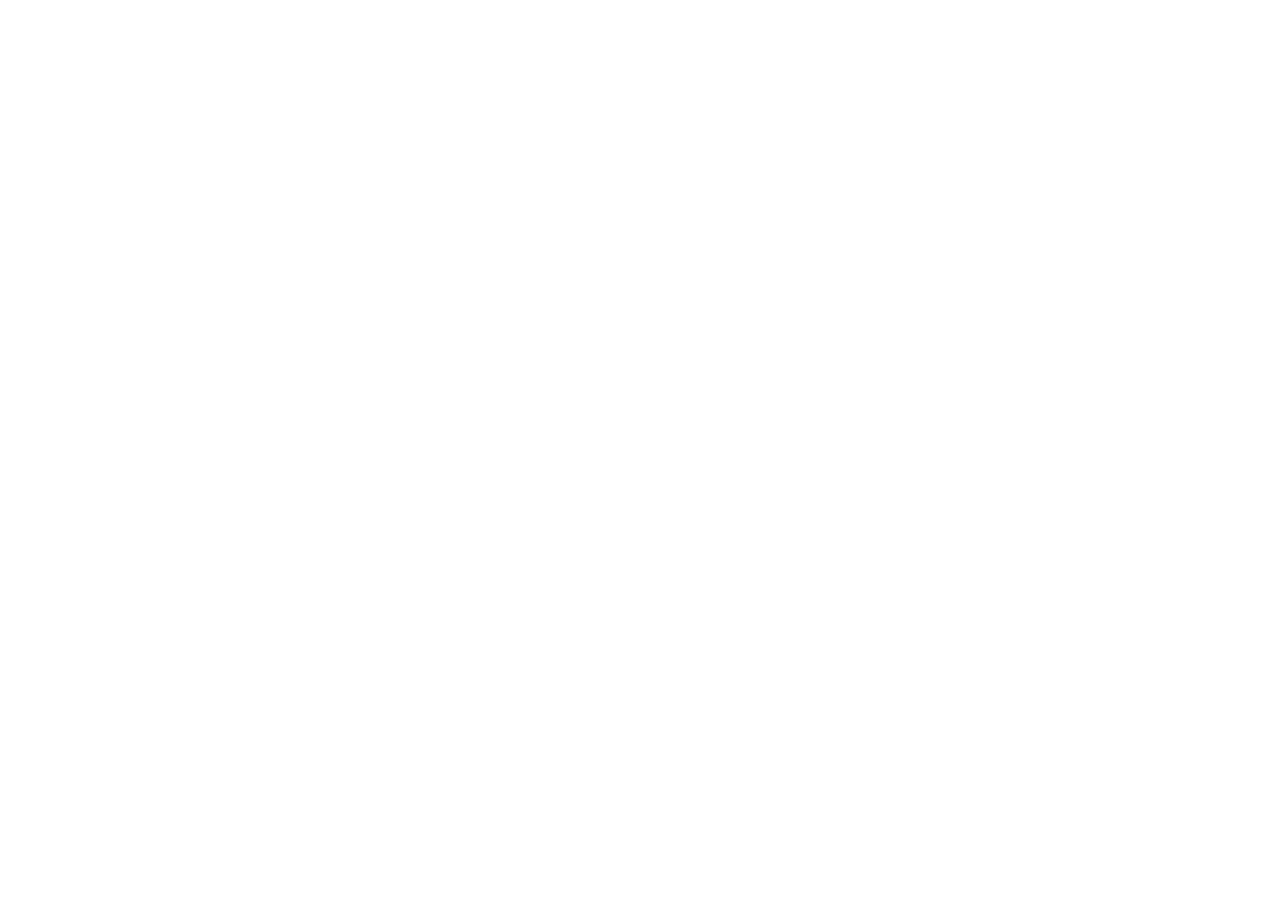
==== Events/index.html @ 08de53dd "Auto-generated commit" ====
<!doctype html>
<html lang="en">
<head>
  <meta charset="utf-8">
  <title>Climate Record</title>
  <base href="https://BCagfoghlaim.github.io/NHNA-ClimateRecord/">
  <meta name="viewport" content="width=device-width, initial-scale=1">
  <link rel="icon" type="image/x-icon" href="./assets/images/NHNA2.png">
<link rel="stylesheet" href="styles.d47487a78df6572bbc37.css"></head>
<body>
  <app-root></app-root>
<script src="runtime.359d5ee4682f20e936e9.js" defer></script><script src="polyfills.9bf4dad123bd95dda86e.js" defer></script><script src="scripts.8dab5257d301666b31fe.js" defer></script><script src="main.ff7c1e66f9ae502fa6ff.js" defer></script></body>
</html>
---- Events/styles.d47487a78df6572bbc37.css ----
@import url(https://fonts.googleapis.com/css?family=Lato:300,400,700);
/*!
 * bootswatch v3.3.6
 * Homepage: http://bootswatch.com
 * Copyright 2012-2016 Thomas Park
 * Licensed under MIT
 * Based on Bootstrap
*/
/*!
 * Bootstrap v3.3.6 (http://getbootstrap.com)
 * Copyright 2011-2015 Twitter, Inc.
 * Licensed under MIT (https://github.com/twbs/bootstrap/blob/master/LICENSE)
 */
/*! normalize.css v3.0.3 | MIT License | github.com/necolas/normalize.css */html{font-family:sans-serif;-ms-text-size-adjust:100%;-webkit-text-size-adjust:100%}body{margin:0}article,aside,details,figcaption,figure,footer,header,hgroup,main,menu,nav,section,summary{display:block}audio,canvas,progress,video{display:inline-block;vertical-align:initial}audio:not([controls]){display:none;height:0}[hidden],template{display:none}a{background-color:initial}a:active,a:hover{outline:0}abbr[title]{border-bottom:1px dotted}b,strong{font-weight:700}dfn{font-style:italic}h1{font-size:2em;margin:.67em 0}mark{background:#ff0;color:#000}small{font-size:80%}sub,sup{font-size:75%;line-height:0;position:relative;vertical-align:initial}sup{top:-.5em}sub{bottom:-.25em}img{border:0}svg:not(:root){overflow:hidden}figure{margin:1em 40px}hr{box-sizing:initial;height:0}pre{overflow:auto}code,kbd,pre,samp{font-family:monospace,monospace;font-size:1em}button,input,optgroup,select,textarea{color:inherit;font:inherit;margin:0}button{overflow:visible}button,select{text-transform:none}button,html input[type=button],input[type=reset],input[type=submit]{-webkit-appearance:button;cursor:pointer}button[disabled],html input[disabled]{cursor:default}button::-moz-focus-inner,input::-moz-focus-inner{border:0;padding:0}input{line-height:normal}input[type=checkbox],input[type=radio]{box-sizing:border-box;padding:0}input[type=number]::-webkit-inner-spin-button,input[type=number]::-webkit-outer-spin-button{height:auto}input[type=search]{-webkit-appearance:textfield;box-sizing:initial}input[type=search]::-webkit-search-cancel-button,input[type=search]::-webkit-search-decoration{-webkit-appearance:none}fieldset{border:1px solid silver;margin:0 2px;padding:.35em .625em .75em}textarea{overflow:auto}optgroup{font-weight:700}table{border-collapse:collapse;border-spacing:0}td,th{padding:0}
/*! Source: https://github.com/h5bp/html5-boilerplate/blob/master/src/css/main.css */@media print{*,:after,:before{background:transparent!important;color:#000!important;box-shadow:none!important;text-shadow:none!important}a,a:visited{text-decoration:underline}a[href]:after{content:" (" attr(href) ")"}abbr[title]:after{content:" (" attr(title) ")"}a[href^="#"]:after,a[href^="javascript:"]:after{content:""}blockquote,pre{border:1px solid #999;page-break-inside:avoid}thead{display:table-header-group}img,tr{page-break-inside:avoid}img{max-width:100%!important}h2,h3,p{orphans:3;widows:3}h2,h3{page-break-after:avoid}.navbar{display:none}.btn>.caret,.dropup>.btn>.caret{border-top-color:#000!important}.label{border:1px solid #000}.table{border-collapse:collapse!important}.table td,.table th{background-color:#fff!important}.table-bordered td,.table-bordered th{border:1px solid #ddd!important}}@font-face{font-family:Glyphicons Halflings;src:url(glyphicons-halflings-regular.5be1347c682810f199c7.eot);src:url(glyphicons-halflings-regular.5be1347c682810f199c7.eot?#iefix) format("embedded-opentype"),url(glyphicons-halflings-regular.be810be3a3e14c682a25.woff2) format("woff2"),url(glyphicons-halflings-regular.82b1212e45a2bc35dd73.woff) format("woff"),url(glyphicons-halflings-regular.4692b9ec53fd5972caa2.ttf) format("truetype"),url(glyphicons-halflings-regular.9a17786234899efcc963.svg#glyphicons_halflingsregular) format("svg")}.glyphicon{position:relative;top:1px;display:inline-block;font-family:Glyphicons Halflings;font-style:normal;font-weight:400;line-height:1;-webkit-font-smoothing:antialiased;-moz-osx-font-smoothing:grayscale}.glyphicon-asterisk:before{content:"\002a"}.glyphicon-plus:before{content:"\002b"}.glyphicon-eur:before,.glyphicon-euro:before{content:"\20ac"}.glyphicon-minus:before{content:"\2212"}.glyphicon-cloud:before{content:"\2601"}.glyphicon-envelope:before{content:"\2709"}.glyphicon-pencil:before{content:"\270f"}.glyphicon-glass:before{content:"\e001"}.glyphicon-music:before{content:"\e002"}.glyphicon-search:before{content:"\e003"}.glyphicon-heart:before{content:"\e005"}.glyphicon-star:before{content:"\e006"}.glyphicon-star-empty:before{content:"\e007"}.glyphicon-user:before{content:"\e008"}.glyphicon-film:before{content:"\e009"}.glyphicon-th-large:before{content:"\e010"}.glyphicon-th:before{content:"\e011"}.glyphicon-th-list:before{content:"\e012"}.glyphicon-ok:before{content:"\e013"}.glyphicon-remove:before{content:"\e014"}.glyphicon-zoom-in:before{content:"\e015"}.glyphicon-zoom-out:before{content:"\e016"}.glyphicon-off:before{content:"\e017"}.glyphicon-signal:before{content:"\e018"}.glyphicon-cog:before{content:"\e019"}.glyphicon-trash:before{content:"\e020"}.glyphicon-home:before{content:"\e021"}.glyphicon-file:before{content:"\e022"}.glyphicon-time:before{content:"\e023"}.glyphicon-road:before{content:"\e024"}.glyphicon-download-alt:before{content:"\e025"}.glyphicon-download:before{content:"\e026"}.glyphicon-upload:before{content:"\e027"}.glyphicon-inbox:before{content:"\e028"}.glyphicon-play-circle:before{content:"\e029"}.glyphicon-repeat:before{content:"\e030"}.glyphicon-refresh:before{content:"\e031"}.glyphicon-list-alt:before{content:"\e032"}.glyphicon-lock:before{content:"\e033"}.glyphicon-flag:before{content:"\e034"}.glyphicon-headphones:before{content:"\e035"}.glyphicon-volume-off:before{content:"\e036"}.glyphicon-volume-down:before{content:"\e037"}.glyphicon-volume-up:before{content:"\e038"}.glyphicon-qrcode:before{content:"\e039"}.glyphicon-barcode:before{content:"\e040"}.glyphicon-tag:before{content:"\e041"}.glyphicon-tags:before{content:"\e042"}.glyphicon-book:before{content:"\e043"}.glyphicon-bookmark:before{content:"\e044"}.glyphicon-print:before{content:"\e045"}.glyphicon-camera:before{content:"\e046"}.glyphicon-font:before{content:"\e047"}.glyphicon-bold:before{content:"\e048"}.glyphicon-italic:before{content:"\e049"}.glyphicon-text-height:before{content:"\e050"}.glyphicon-text-width:before{content:"\e051"}.glyphicon-align-left:before{content:"\e052"}.glyphicon-align-center:before{content:"\e053"}.glyphicon-align-right:before{content:"\e054"}.glyphicon-align-justify:before{content:"\e055"}.glyphicon-list:before{content:"\e056"}.glyphicon-indent-left:before{content:"\e057"}.glyphicon-indent-right:before{content:"\e058"}.glyphicon-facetime-video:before{content:"\e059"}.glyphicon-picture:before{content:"\e060"}.glyphicon-map-marker:before{content:"\e062"}.glyphicon-adjust:before{content:"\e063"}.glyphicon-tint:before{content:"\e064"}.glyphicon-edit:before{content:"\e065"}.glyphicon-share:before{content:"\e066"}.glyphicon-check:before{content:"\e067"}.glyphicon-move:before{content:"\e068"}.glyphicon-step-backward:before{content:"\e069"}.glyphicon-fast-backward:before{content:"\e070"}.glyphicon-backward:before{content:"\e071"}.glyphicon-play:before{content:"\e072"}.glyphicon-pause:before{content:"\e073"}.glyphicon-stop:before{content:"\e074"}.glyphicon-forward:before{content:"\e075"}.glyphicon-fast-forward:before{content:"\e076"}.glyphicon-step-forward:before{content:"\e077"}.glyphicon-eject:before{content:"\e078"}.glyphicon-chevron-left:before{content:"\e079"}.glyphicon-chevron-right:before{content:"\e080"}.glyphicon-plus-sign:before{content:"\e081"}.glyphicon-minus-sign:before{content:"\e082"}.glyphicon-remove-sign:before{content:"\e083"}.glyphicon-ok-sign:before{content:"\e084"}.glyphicon-question-sign:before{content:"\e085"}.glyphicon-info-sign:before{content:"\e086"}.glyphicon-screenshot:before{content:"\e087"}.glyphicon-remove-circle:before{content:"\e088"}.glyphicon-ok-circle:before{content:"\e089"}.glyphicon-ban-circle:before{content:"\e090"}.glyphicon-arrow-left:before{content:"\e091"}.glyphicon-arrow-right:before{content:"\e092"}.glyphicon-arrow-up:before{content:"\e093"}.glyphicon-arrow-down:before{content:"\e094"}.glyphicon-share-alt:before{content:"\e095"}.glyphicon-resize-full:before{content:"\e096"}.glyphicon-resize-small:before{content:"\e097"}.glyphicon-exclamation-sign:before{content:"\e101"}.glyphicon-gift:before{content:"\e102"}.glyphicon-leaf:before{content:"\e103"}.glyphicon-fire:before{content:"\e104"}.glyphicon-eye-open:before{content:"\e105"}.glyphicon-eye-close:before{content:"\e106"}.glyphicon-warning-sign:before{content:"\e107"}.glyphicon-plane:before{content:"\e108"}.glyphicon-calendar:before{content:"\e109"}.glyphicon-random:before{content:"\e110"}.glyphicon-comment:before{content:"\e111"}.glyphicon-magnet:before{content:"\e112"}.glyphicon-chevron-up:before{content:"\e113"}.glyphicon-chevron-down:before{content:"\e114"}.glyphicon-retweet:before{content:"\e115"}.glyphicon-shopping-cart:before{content:"\e116"}.glyphicon-folder-close:before{content:"\e117"}.glyphicon-folder-open:before{content:"\e118"}.glyphicon-resize-vertical:before{content:"\e119"}.glyphicon-resize-horizontal:before{content:"\e120"}.glyphicon-hdd:before{content:"\e121"}.glyphicon-bullhorn:before{content:"\e122"}.glyphicon-bell:before{content:"\e123"}.glyphicon-certificate:before{content:"\e124"}.glyphicon-thumbs-up:before{content:"\e125"}.glyphicon-thumbs-down:before{content:"\e126"}.glyphicon-hand-right:before{content:"\e127"}.glyphicon-hand-left:before{content:"\e128"}.glyphicon-hand-up:before{content:"\e129"}.glyphicon-hand-down:before{content:"\e130"}.glyphicon-circle-arrow-right:before{content:"\e131"}.glyphicon-circle-arrow-left:before{content:"\e132"}.glyphicon-circle-arrow-up:before{content:"\e133"}.glyphicon-circle-arrow-down:before{content:"\e134"}.glyphicon-globe:before{content:"\e135"}.glyphicon-wrench:before{content:"\e136"}.glyphicon-tasks:before{content:"\e137"}.glyphicon-filter:before{content:"\e138"}.glyphicon-briefcase:before{content:"\e139"}.glyphicon-fullscreen:before{content:"\e140"}.glyphicon-dashboard:before{content:"\e141"}.glyphicon-paperclip:before{content:"\e142"}.glyphicon-heart-empty:before{content:"\e143"}.glyphicon-link:before{content:"\e144"}.glyphicon-phone:before{content:"\e145"}.glyphicon-pushpin:before{content:"\e146"}.glyphicon-usd:before{content:"\e148"}.glyphicon-gbp:before{content:"\e149"}.glyphicon-sort:before{content:"\e150"}.glyphicon-sort-by-alphabet:before{content:"\e151"}.glyphicon-sort-by-alphabet-alt:before{content:"\e152"}.glyphicon-sort-by-order:before{content:"\e153"}.glyphicon-sort-by-order-alt:before{content:"\e154"}.glyphicon-sort-by-attributes:before{content:"\e155"}.glyphicon-sort-by-attributes-alt:before{content:"\e156"}.glyphicon-unchecked:before{content:"\e157"}.glyphicon-expand:before{content:"\e158"}.glyphicon-collapse-down:before{content:"\e159"}.glyphicon-collapse-up:before{content:"\e160"}.glyphicon-log-in:before{content:"\e161"}.glyphicon-flash:before{content:"\e162"}.glyphicon-log-out:before{content:"\e163"}.glyphicon-new-window:before{content:"\e164"}.glyphicon-record:before{content:"\e165"}.glyphicon-save:before{content:"\e166"}.glyphicon-open:before{content:"\e167"}.glyphicon-saved:before{content:"\e168"}.glyphicon-import:before{content:"\e169"}.glyphicon-export:before{content:"\e170"}.glyphicon-send:before{content:"\e171"}.glyphicon-floppy-disk:before{content:"\e172"}.glyphicon-floppy-saved:before{content:"\e173"}.glyphicon-floppy-remove:before{content:"\e174"}.glyphicon-floppy-save:before{content:"\e175"}.glyphicon-floppy-open:before{content:"\e176"}.glyphicon-credit-card:before{content:"\e177"}.glyphicon-transfer:before{content:"\e178"}.glyphicon-cutlery:before{content:"\e179"}.glyphicon-header:before{content:"\e180"}.glyphicon-compressed:before{content:"\e181"}.glyphicon-earphone:before{content:"\e182"}.glyphicon-phone-alt:before{content:"\e183"}.glyphicon-tower:before{content:"\e184"}.glyphicon-stats:before{content:"\e185"}.glyphicon-sd-video:before{content:"\e186"}.glyphicon-hd-video:before{content:"\e187"}.glyphicon-subtitles:before{content:"\e188"}.glyphicon-sound-stereo:before{content:"\e189"}.glyphicon-sound-dolby:before{content:"\e190"}.glyphicon-sound-5-1:before{content:"\e191"}.glyphicon-sound-6-1:before{content:"\e192"}.glyphicon-sound-7-1:before{content:"\e193"}.glyphicon-copyright-mark:before{content:"\e194"}.glyphicon-registration-mark:before{content:"\e195"}.glyphicon-cloud-download:before{content:"\e197"}.glyphicon-cloud-upload:before{content:"\e198"}.glyphicon-tree-conifer:before{content:"\e199"}.glyphicon-tree-deciduous:before{content:"\e200"}.glyphicon-cd:before{content:"\e201"}.glyphicon-save-file:before{content:"\e202"}.glyphicon-open-file:before{content:"\e203"}.glyphicon-level-up:before{content:"\e204"}.glyphicon-copy:before{content:"\e205"}.glyphicon-paste:before{content:"\e206"}.glyphicon-alert:before{content:"\e209"}.glyphicon-equalizer:before{content:"\e210"}.glyphicon-king:before{content:"\e211"}.glyphicon-queen:before{content:"\e212"}.glyphicon-pawn:before{content:"\e213"}.glyphicon-bishop:before{content:"\e214"}.glyphicon-knight:before{content:"\e215"}.glyphicon-baby-formula:before{content:"\e216"}.glyphicon-tent:before{content:"\26fa"}.glyphicon-blackboard:before{content:"\e218"}.glyphicon-bed:before{content:"\e219"}.glyphicon-apple:before{content:"\f8ff"}.glyphicon-erase:before{content:"\e221"}.glyphicon-hourglass:before{content:"\231b"}.glyphicon-lamp:before{content:"\e223"}.glyphicon-duplicate:before{content:"\e224"}.glyphicon-piggy-bank:before{content:"\e225"}.glyphicon-scissors:before{content:"\e226"}.glyphicon-bitcoin:before,.glyphicon-btc:before,.glyphicon-xbt:before{content:"\e227"}.glyphicon-jpy:before,.glyphicon-yen:before{content:"\00a5"}.glyphicon-rub:before,.glyphicon-ruble:before{content:"\20bd"}.glyphicon-scale:before{content:"\e230"}.glyphicon-ice-lolly:before{content:"\e231"}.glyphicon-ice-lolly-tasted:before{content:"\e232"}.glyphicon-education:before{content:"\e233"}.glyphicon-option-horizontal:before{content:"\e234"}.glyphicon-option-vertical:before{content:"\e235"}.glyphicon-menu-hamburger:before{content:"\e236"}.glyphicon-modal-window:before{content:"\e237"}.glyphicon-oil:before{content:"\e238"}.glyphicon-grain:before{content:"\e239"}.glyphicon-sunglasses:before{content:"\e240"}.glyphicon-text-size:before{content:"\e241"}.glyphicon-text-color:before{content:"\e242"}.glyphicon-text-background:before{content:"\e243"}.glyphicon-object-align-top:before{content:"\e244"}.glyphicon-object-align-bottom:before{content:"\e245"}.glyphicon-object-align-horizontal:before{content:"\e246"}.glyphicon-object-align-left:before{content:"\e247"}.glyphicon-object-align-vertical:before{content:"\e248"}.glyphicon-object-align-right:before{content:"\e249"}.glyphicon-triangle-right:before{content:"\e250"}.glyphicon-triangle-left:before{content:"\e251"}.glyphicon-triangle-bottom:before{content:"\e252"}.glyphicon-triangle-top:before{content:"\e253"}.glyphicon-console:before{content:"\e254"}.glyphicon-superscript:before{content:"\e255"}.glyphicon-subscript:before{content:"\e256"}.glyphicon-menu-left:before{content:"\e257"}.glyphicon-menu-right:before{content:"\e258"}.glyphicon-menu-down:before{content:"\e259"}.glyphicon-menu-up:before{content:"\e260"}*,:after,:before{box-sizing:border-box}html{font-size:10px;-webkit-tap-highlight-color:rgba(0,0,0,0)}body{font-family:Lato,Helvetica Neue,Helvetica,Arial,sans-serif;font-size:15px;line-height:1.42857143;color:#ebebeb;background-color:#2b3e50}button,input,select,textarea{font-family:inherit;font-size:inherit;line-height:inherit}a{color:#df691a;text-decoration:none}a:focus,a:hover{color:#df691a;text-decoration:underline}a:focus{outline:thin dotted;outline:5px auto -webkit-focus-ring-color;outline-offset:-2px}figure{margin:0}img{vertical-align:middle}.carousel-inner>.item>a>img,.carousel-inner>.item>img,.img-responsive,.thumbnail>img,.thumbnail a>img{display:block;max-width:100%;height:auto}.img-rounded{border-radius:0}.img-thumbnail{padding:4px;line-height:1.42857143;background-color:#2b3e50;border:1px solid #ddd;border-radius:0;transition:all .2s ease-in-out;display:inline-block;max-width:100%;height:auto}.img-circle{border-radius:50%}hr{margin-top:21px;margin-bottom:21px;border:0;border-top:1px solid #596a7b}.sr-only{position:absolute;width:1px;height:1px;margin:-1px;padding:0;overflow:hidden;clip:rect(0,0,0,0);border:0}.sr-only-focusable:active,.sr-only-focusable:focus{position:static;width:auto;height:auto;margin:0;overflow:visible;clip:auto}[role=button]{cursor:pointer}.h1,.h2,.h3,.h4,.h5,.h6,h1,h2,h3,h4,h5,h6{font-family:inherit;font-weight:400;line-height:1.1;color:inherit}.h1 .small,.h1 small,.h2 .small,.h2 small,.h3 .small,.h3 small,.h4 .small,.h4 small,.h5 .small,.h5 small,.h6 .small,.h6 small,h1 .small,h1 small,h2 .small,h2 small,h3 .small,h3 small,h4 .small,h4 small,h5 .small,h5 small,h6 .small,h6 small{font-weight:400;line-height:1;color:#ebebeb}.h1,.h2,.h3,h1,h2,h3{margin-top:21px;margin-bottom:10.5px}.h1 .small,.h1 small,.h2 .small,.h2 small,.h3 .small,.h3 small,h1 .small,h1 small,h2 .small,h2 small,h3 .small,h3 small{font-size:65%}.h4,.h5,.h6,h4,h5,h6{margin-top:10.5px;margin-bottom:10.5px}.h4 .small,.h4 small,.h5 .small,.h5 small,.h6 .small,.h6 small,h4 .small,h4 small,h5 .small,h5 small,h6 .small,h6 small{font-size:75%}.h1,h1{font-size:39px}.h2,h2{font-size:32px}.h3,h3{font-size:26px}.h4,h4{font-size:19px}.h5,h5{font-size:15px}.h6,h6{font-size:13px}p{margin:0 0 10.5px}.lead{margin-bottom:21px;font-size:17px;font-weight:300;line-height:1.4}@media (min-width:768px){.lead{font-size:22.5px}}.small,small{font-size:80%}.mark,mark{background-color:#f0ad4e;padding:.2em}.text-left{text-align:left}.text-right{text-align:right}.text-center{text-align:center}.text-justify{text-align:justify}.text-nowrap{white-space:nowrap}.text-lowercase{text-transform:lowercase}.text-uppercase{text-transform:uppercase}.text-capitalize{text-transform:capitalize}.text-muted{color:#4e5d6c}.text-primary{color:#df691a}a.text-primary:focus,a.text-primary:hover{color:#b15315}.text-success{color:#ebebeb}a.text-success:focus,a.text-success:hover{color:#d2d2d2}.text-info{color:#ebebeb}a.text-info:focus,a.text-info:hover{color:#d2d2d2}.text-warning{color:#ebebeb}a.text-warning:focus,a.text-warning:hover{color:#d2d2d2}.text-danger{color:#ebebeb}a.text-danger:focus,a.text-danger:hover{color:#d2d2d2}.bg-primary{color:#fff;background-color:#df691a}a.bg-primary:focus,a.bg-primary:hover{background-color:#b15315}.bg-success{background-color:#5cb85c}a.bg-success:focus,a.bg-success:hover{background-color:#449d44}.bg-info{background-color:#5bc0de}a.bg-info:focus,a.bg-info:hover{background-color:#31b0d5}.bg-warning{background-color:#f0ad4e}a.bg-warning:focus,a.bg-warning:hover{background-color:#ec971f}.bg-danger{background-color:#d9534f}a.bg-danger:focus,a.bg-danger:hover{background-color:#c9302c}.page-header{padding-bottom:9.5px;margin:42px 0 21px;border-bottom:1px solid #ebebeb}ol,ul{margin-top:0;margin-bottom:10.5px}ol ol,ol ul,ul ol,ul ul{margin-bottom:0}.list-inline,.list-unstyled{padding-left:0;list-style:none}.list-inline{margin-left:-5px}.list-inline>li{display:inline-block;padding-left:5px;padding-right:5px}dl{margin-top:0;margin-bottom:21px}dd,dt{line-height:1.42857143}dt{font-weight:700}dd{margin-left:0}@media (min-width:768px){.dl-horizontal dt{float:left;width:160px;clear:left;text-align:right;overflow:hidden;text-overflow:ellipsis;white-space:nowrap}.dl-horizontal dd{margin-left:180px}}abbr[data-original-title],abbr[title]{cursor:help;border-bottom:1px dotted #4e5d6c}.initialism{font-size:90%;text-transform:uppercase}blockquote{padding:10.5px 21px;margin:0 0 21px;font-size:18.75px;border-left:5px solid #4e5d6c}blockquote ol:last-child,blockquote p:last-child,blockquote ul:last-child{margin-bottom:0}blockquote .small,blockquote footer,blockquote small{display:block;font-size:80%;line-height:1.42857143;color:#ebebeb}blockquote .small:before,blockquote footer:before,blockquote small:before{content:"\2014 \00A0"}.blockquote-reverse,blockquote.pull-right{padding-right:15px;padding-left:0;border-right:5px solid #4e5d6c;border-left:0;text-align:right}.blockquote-reverse .small:before,.blockquote-reverse footer:before,.blockquote-reverse small:before,blockquote.pull-right .small:before,blockquote.pull-right footer:before,blockquote.pull-right small:before{content:""}.blockquote-reverse .small:after,.blockquote-reverse footer:after,.blockquote-reverse small:after,blockquote.pull-right .small:after,blockquote.pull-right footer:after,blockquote.pull-right small:after{content:"\00A0 \2014"}address{margin-bottom:21px;font-style:normal;line-height:1.42857143}code,kbd,pre,samp{font-family:Menlo,Monaco,Consolas,Courier New,monospace}code{color:#c7254e;background-color:#f9f2f4}code,kbd{padding:2px 4px;font-size:90%;border-radius:0}kbd{color:#fff;background-color:#333;box-shadow:inset 0 -1px 0 rgba(0,0,0,.25)}kbd kbd{padding:0;font-size:100%;font-weight:700;box-shadow:none}pre{display:block;padding:10px;margin:0 0 10.5px;font-size:14px;line-height:1.42857143;word-break:break-all;word-wrap:break-word;color:#333;background-color:#f5f5f5;border:1px solid #ccc;border-radius:0}pre code{padding:0;font-size:inherit;color:inherit;white-space:pre-wrap;background-color:initial;border-radius:0}.pre-scrollable{max-height:340px;overflow-y:scroll}.container{margin-right:auto;margin-left:auto;padding-left:15px;padding-right:15px}@media (min-width:768px){.container{width:750px}}@media (min-width:992px){.container{width:970px}}@media (min-width:1200px){.container{width:1170px}}.container-fluid{margin-right:auto;margin-left:auto;padding-left:15px;padding-right:15px}.row{margin-left:-15px;margin-right:-15px}.col-lg-1,.col-lg-2,.col-lg-3,.col-lg-4,.col-lg-5,.col-lg-6,.col-lg-7,.col-lg-8,.col-lg-9,.col-lg-10,.col-lg-11,.col-lg-12,.col-md-1,.col-md-2,.col-md-3,.col-md-4,.col-md-5,.col-md-6,.col-md-7,.col-md-8,.col-md-9,.col-md-10,.col-md-11,.col-md-12,.col-sm-1,.col-sm-2,.col-sm-3,.col-sm-4,.col-sm-5,.col-sm-6,.col-sm-7,.col-sm-8,.col-sm-9,.col-sm-10,.col-sm-11,.col-sm-12,.col-xs-1,.col-xs-2,.col-xs-3,.col-xs-4,.col-xs-5,.col-xs-6,.col-xs-7,.col-xs-8,.col-xs-9,.col-xs-10,.col-xs-11,.col-xs-12{position:relative;min-height:1px;padding-left:15px;padding-right:15px}.col-xs-1,.col-xs-2,.col-xs-3,.col-xs-4,.col-xs-5,.col-xs-6,.col-xs-7,.col-xs-8,.col-xs-9,.col-xs-10,.col-xs-11,.col-xs-12{float:left}.col-xs-12{width:100%}.col-xs-11{width:91.66666667%}.col-xs-10{width:83.33333333%}.col-xs-9{width:75%}.col-xs-8{width:66.66666667%}.col-xs-7{width:58.33333333%}.col-xs-6{width:50%}.col-xs-5{width:41.66666667%}.col-xs-4{width:33.33333333%}.col-xs-3{width:25%}.col-xs-2{width:16.66666667%}.col-xs-1{width:8.33333333%}.col-xs-pull-12{right:100%}.col-xs-pull-11{right:91.66666667%}.col-xs-pull-10{right:83.33333333%}.col-xs-pull-9{right:75%}.col-xs-pull-8{right:66.66666667%}.col-xs-pull-7{right:58.33333333%}.col-xs-pull-6{right:50%}.col-xs-pull-5{right:41.66666667%}.col-xs-pull-4{right:33.33333333%}.col-xs-pull-3{right:25%}.col-xs-pull-2{right:16.66666667%}.col-xs-pull-1{right:8.33333333%}.col-xs-pull-0{right:auto}.col-xs-push-12{left:100%}.col-xs-push-11{left:91.66666667%}.col-xs-push-10{left:83.33333333%}.col-xs-push-9{left:75%}.col-xs-push-8{left:66.66666667%}.col-xs-push-7{left:58.33333333%}.col-xs-push-6{left:50%}.col-xs-push-5{left:41.66666667%}.col-xs-push-4{left:33.33333333%}.col-xs-push-3{left:25%}.col-xs-push-2{left:16.66666667%}.col-xs-push-1{left:8.33333333%}.col-xs-push-0{left:auto}.col-xs-offset-12{margin-left:100%}.col-xs-offset-11{margin-left:91.66666667%}.col-xs-offset-10{margin-left:83.33333333%}.col-xs-offset-9{margin-left:75%}.col-xs-offset-8{margin-left:66.66666667%}.col-xs-offset-7{margin-left:58.33333333%}.col-xs-offset-6{margin-left:50%}.col-xs-offset-5{margin-left:41.66666667%}.col-xs-offset-4{margin-left:33.33333333%}.col-xs-offset-3{margin-left:25%}.col-xs-offset-2{margin-left:16.66666667%}.col-xs-offset-1{margin-left:8.33333333%}.col-xs-offset-0{margin-left:0}@media (min-width:768px){.col-sm-1,.col-sm-2,.col-sm-3,.col-sm-4,.col-sm-5,.col-sm-6,.col-sm-7,.col-sm-8,.col-sm-9,.col-sm-10,.col-sm-11,.col-sm-12{float:left}.col-sm-12{width:100%}.col-sm-11{width:91.66666667%}.col-sm-10{width:83.33333333%}.col-sm-9{width:75%}.col-sm-8{width:66.66666667%}.col-sm-7{width:58.33333333%}.col-sm-6{width:50%}.col-sm-5{width:41.66666667%}.col-sm-4{width:33.33333333%}.col-sm-3{width:25%}.col-sm-2{width:16.66666667%}.col-sm-1{width:8.33333333%}.col-sm-pull-12{right:100%}.col-sm-pull-11{right:91.66666667%}.col-sm-pull-10{right:83.33333333%}.col-sm-pull-9{right:75%}.col-sm-pull-8{right:66.66666667%}.col-sm-pull-7{right:58.33333333%}.col-sm-pull-6{right:50%}.col-sm-pull-5{right:41.66666667%}.col-sm-pull-4{right:33.33333333%}.col-sm-pull-3{right:25%}.col-sm-pull-2{right:16.66666667%}.col-sm-pull-1{right:8.33333333%}.col-sm-pull-0{right:auto}.col-sm-push-12{left:100%}.col-sm-push-11{left:91.66666667%}.col-sm-push-10{left:83.33333333%}.col-sm-push-9{left:75%}.col-sm-push-8{left:66.66666667%}.col-sm-push-7{left:58.33333333%}.col-sm-push-6{left:50%}.col-sm-push-5{left:41.66666667%}.col-sm-push-4{left:33.33333333%}.col-sm-push-3{left:25%}.col-sm-push-2{left:16.66666667%}.col-sm-push-1{left:8.33333333%}.col-sm-push-0{left:auto}.col-sm-offset-12{margin-left:100%}.col-sm-offset-11{margin-left:91.66666667%}.col-sm-offset-10{margin-left:83.33333333%}.col-sm-offset-9{margin-left:75%}.col-sm-offset-8{margin-left:66.66666667%}.col-sm-offset-7{margin-left:58.33333333%}.col-sm-offset-6{margin-left:50%}.col-sm-offset-5{margin-left:41.66666667%}.col-sm-offset-4{margin-left:33.33333333%}.col-sm-offset-3{margin-left:25%}.col-sm-offset-2{margin-left:16.66666667%}.col-sm-offset-1{margin-left:8.33333333%}.col-sm-offset-0{margin-left:0}}@media (min-width:992px){.col-md-1,.col-md-2,.col-md-3,.col-md-4,.col-md-5,.col-md-6,.col-md-7,.col-md-8,.col-md-9,.col-md-10,.col-md-11,.col-md-12{float:left}.col-md-12{width:100%}.col-md-11{width:91.66666667%}.col-md-10{width:83.33333333%}.col-md-9{width:75%}.col-md-8{width:66.66666667%}.col-md-7{width:58.33333333%}.col-md-6{width:50%}.col-md-5{width:41.66666667%}.col-md-4{width:33.33333333%}.col-md-3{width:25%}.col-md-2{width:16.66666667%}.col-md-1{width:8.33333333%}.col-md-pull-12{right:100%}.col-md-pull-11{right:91.66666667%}.col-md-pull-10{right:83.33333333%}.col-md-pull-9{right:75%}.col-md-pull-8{right:66.66666667%}.col-md-pull-7{right:58.33333333%}.col-md-pull-6{right:50%}.col-md-pull-5{right:41.66666667%}.col-md-pull-4{right:33.33333333%}.col-md-pull-3{right:25%}.col-md-pull-2{right:16.66666667%}.col-md-pull-1{right:8.33333333%}.col-md-pull-0{right:auto}.col-md-push-12{left:100%}.col-md-push-11{left:91.66666667%}.col-md-push-10{left:83.33333333%}.col-md-push-9{left:75%}.col-md-push-8{left:66.66666667%}.col-md-push-7{left:58.33333333%}.col-md-push-6{left:50%}.col-md-push-5{left:41.66666667%}.col-md-push-4{left:33.33333333%}.col-md-push-3{left:25%}.col-md-push-2{left:16.66666667%}.col-md-push-1{left:8.33333333%}.col-md-push-0{left:auto}.col-md-offset-12{margin-left:100%}.col-md-offset-11{margin-left:91.66666667%}.col-md-offset-10{margin-left:83.33333333%}.col-md-offset-9{margin-left:75%}.col-md-offset-8{margin-left:66.66666667%}.col-md-offset-7{margin-left:58.33333333%}.col-md-offset-6{margin-left:50%}.col-md-offset-5{margin-left:41.66666667%}.col-md-offset-4{margin-left:33.33333333%}.col-md-offset-3{margin-left:25%}.col-md-offset-2{margin-left:16.66666667%}.col-md-offset-1{margin-left:8.33333333%}.col-md-offset-0{margin-left:0}}@media (min-width:1200px){.col-lg-1,.col-lg-2,.col-lg-3,.col-lg-4,.col-lg-5,.col-lg-6,.col-lg-7,.col-lg-8,.col-lg-9,.col-lg-10,.col-lg-11,.col-lg-12{float:left}.col-lg-12{width:100%}.col-lg-11{width:91.66666667%}.col-lg-10{width:83.33333333%}.col-lg-9{width:75%}.col-lg-8{width:66.66666667%}.col-lg-7{width:58.33333333%}.col-lg-6{width:50%}.col-lg-5{width:41.66666667%}.col-lg-4{width:33.33333333%}.col-lg-3{width:25%}.col-lg-2{width:16.66666667%}.col-lg-1{width:8.33333333%}.col-lg-pull-12{right:100%}.col-lg-pull-11{right:91.66666667%}.col-lg-pull-10{right:83.33333333%}.col-lg-pull-9{right:75%}.col-lg-pull-8{right:66.66666667%}.col-lg-pull-7{right:58.33333333%}.col-lg-pull-6{right:50%}.col-lg-pull-5{right:41.66666667%}.col-lg-pull-4{right:33.33333333%}.col-lg-pull-3{right:25%}.col-lg-pull-2{right:16.66666667%}.col-lg-pull-1{right:8.33333333%}.col-lg-pull-0{right:auto}.col-lg-push-12{left:100%}.col-lg-push-11{left:91.66666667%}.col-lg-push-10{left:83.33333333%}.col-lg-push-9{left:75%}.col-lg-push-8{left:66.66666667%}.col-lg-push-7{left:58.33333333%}.col-lg-push-6{left:50%}.col-lg-push-5{left:41.66666667%}.col-lg-push-4{left:33.33333333%}.col-lg-push-3{left:25%}.col-lg-push-2{left:16.66666667%}.col-lg-push-1{left:8.33333333%}.col-lg-push-0{left:auto}.col-lg-offset-12{margin-left:100%}.col-lg-offset-11{margin-left:91.66666667%}.col-lg-offset-10{margin-left:83.33333333%}.col-lg-offset-9{margin-left:75%}.col-lg-offset-8{margin-left:66.66666667%}.col-lg-offset-7{margin-left:58.33333333%}.col-lg-offset-6{margin-left:50%}.col-lg-offset-5{margin-left:41.66666667%}.col-lg-offset-4{margin-left:33.33333333%}.col-lg-offset-3{margin-left:25%}.col-lg-offset-2{margin-left:16.66666667%}.col-lg-offset-1{margin-left:8.33333333%}.col-lg-offset-0{margin-left:0}}table{background-color:initial}caption{padding-top:6px;padding-bottom:6px;color:#4e5d6c}caption,th{text-align:left}.table{width:100%;max-width:100%;margin-bottom:21px}.table>tbody>tr>td,.table>tbody>tr>th,.table>tfoot>tr>td,.table>tfoot>tr>th,.table>thead>tr>td,.table>thead>tr>th{padding:6px;line-height:1.42857143;vertical-align:top;border-top:1px solid #4e5d6c}.table>thead>tr>th{vertical-align:bottom;border-bottom:2px solid #4e5d6c}.table>caption+thead>tr:first-child>td,.table>caption+thead>tr:first-child>th,.table>colgroup+thead>tr:first-child>td,.table>colgroup+thead>tr:first-child>th,.table>thead:first-child>tr:first-child>td,.table>thead:first-child>tr:first-child>th{border-top:0}.table>tbody+tbody{border-top:2px solid #4e5d6c}.table .table{background-color:#2b3e50}.table-condensed>tbody>tr>td,.table-condensed>tbody>tr>th,.table-condensed>tfoot>tr>td,.table-condensed>tfoot>tr>th,.table-condensed>thead>tr>td,.table-condensed>thead>tr>th{padding:3px}.table-bordered,.table-bordered>tbody>tr>td,.table-bordered>tbody>tr>th,.table-bordered>tfoot>tr>td,.table-bordered>tfoot>tr>th,.table-bordered>thead>tr>td,.table-bordered>thead>tr>th{border:1px solid #4e5d6c}.table-bordered>thead>tr>td,.table-bordered>thead>tr>th{border-bottom-width:2px}.table-striped>tbody>tr:nth-of-type(odd){background-color:#4e5d6c}.table-hover>tbody>tr:hover{background-color:#485563}table col[class*=col-]{position:static;float:none;display:table-column}table td[class*=col-],table th[class*=col-]{position:static;float:none;display:table-cell}.table>tbody>tr.active>td,.table>tbody>tr.active>th,.table>tbody>tr>td.active,.table>tbody>tr>th.active,.table>tfoot>tr.active>td,.table>tfoot>tr.active>th,.table>tfoot>tr>td.active,.table>tfoot>tr>th.active,.table>thead>tr.active>td,.table>thead>tr.active>th,.table>thead>tr>td.active,.table>thead>tr>th.active{background-color:#485563}.table-hover>tbody>tr.active:hover>td,.table-hover>tbody>tr.active:hover>th,.table-hover>tbody>tr:hover>.active,.table-hover>tbody>tr>td.active:hover,.table-hover>tbody>tr>th.active:hover{background-color:#3d4954}.table>tbody>tr.success>td,.table>tbody>tr.success>th,.table>tbody>tr>td.success,.table>tbody>tr>th.success,.table>tfoot>tr.success>td,.table>tfoot>tr.success>th,.table>tfoot>tr>td.success,.table>tfoot>tr>th.success,.table>thead>tr.success>td,.table>thead>tr.success>th,.table>thead>tr>td.success,.table>thead>tr>th.success{background-color:#5cb85c}.table-hover>tbody>tr.success:hover>td,.table-hover>tbody>tr.success:hover>th,.table-hover>tbody>tr:hover>.success,.table-hover>tbody>tr>td.success:hover,.table-hover>tbody>tr>th.success:hover{background-color:#4cae4c}.table>tbody>tr.info>td,.table>tbody>tr.info>th,.table>tbody>tr>td.info,.table>tbody>tr>th.info,.table>tfoot>tr.info>td,.table>tfoot>tr.info>th,.table>tfoot>tr>td.info,.table>tfoot>tr>th.info,.table>thead>tr.info>td,.table>thead>tr.info>th,.table>thead>tr>td.info,.table>thead>tr>th.info{background-color:#5bc0de}.table-hover>tbody>tr.info:hover>td,.table-hover>tbody>tr.info:hover>th,.table-hover>tbody>tr:hover>.info,.table-hover>tbody>tr>td.info:hover,.table-hover>tbody>tr>th.info:hover{background-color:#46b8da}.table>tbody>tr.warning>td,.table>tbody>tr.warning>th,.table>tbody>tr>td.warning,.table>tbody>tr>th.warning,.table>tfoot>tr.warning>td,.table>tfoot>tr.warning>th,.table>tfoot>tr>td.warning,.table>tfoot>tr>th.warning,.table>thead>tr.warning>td,.table>thead>tr.warning>th,.table>thead>tr>td.warning,.table>thead>tr>th.warning{background-color:#f0ad4e}.table-hover>tbody>tr.warning:hover>td,.table-hover>tbody>tr.warning:hover>th,.table-hover>tbody>tr:hover>.warning,.table-hover>tbody>tr>td.warning:hover,.table-hover>tbody>tr>th.warning:hover{background-color:#eea236}.table>tbody>tr.danger>td,.table>tbody>tr.danger>th,.table>tbody>tr>td.danger,.table>tbody>tr>th.danger,.table>tfoot>tr.danger>td,.table>tfoot>tr.danger>th,.table>tfoot>tr>td.danger,.table>tfoot>tr>th.danger,.table>thead>tr.danger>td,.table>thead>tr.danger>th,.table>thead>tr>td.danger,.table>thead>tr>th.danger{background-color:#d9534f}.table-hover>tbody>tr.danger:hover>td,.table-hover>tbody>tr.danger:hover>th,.table-hover>tbody>tr:hover>.danger,.table-hover>tbody>tr>td.danger:hover,.table-hover>tbody>tr>th.danger:hover{background-color:#d43f3a}.table-responsive{overflow-x:auto;min-height:.01%}@media screen and (max-width:767px){.table-responsive{width:100%;margin-bottom:15.75px;overflow-y:hidden;-ms-overflow-style:-ms-autohiding-scrollbar;border:1px solid #4e5d6c}.table-responsive>.table{margin-bottom:0}.table-responsive>.table>tbody>tr>td,.table-responsive>.table>tbody>tr>th,.table-responsive>.table>tfoot>tr>td,.table-responsive>.table>tfoot>tr>th,.table-responsive>.table>thead>tr>td,.table-responsive>.table>thead>tr>th{white-space:nowrap}.table-responsive>.table-bordered{border:0}.table-responsive>.table-bordered>tbody>tr>td:first-child,.table-responsive>.table-bordered>tbody>tr>th:first-child,.table-responsive>.table-bordered>tfoot>tr>td:first-child,.table-responsive>.table-bordered>tfoot>tr>th:first-child,.table-responsive>.table-bordered>thead>tr>td:first-child,.table-responsive>.table-bordered>thead>tr>th:first-child{border-left:0}.table-responsive>.table-bordered>tbody>tr>td:last-child,.table-responsive>.table-bordered>tbody>tr>th:last-child,.table-responsive>.table-bordered>tfoot>tr>td:last-child,.table-responsive>.table-bordered>tfoot>tr>th:last-child,.table-responsive>.table-bordered>thead>tr>td:last-child,.table-responsive>.table-bordered>thead>tr>th:last-child{border-right:0}.table-responsive>.table-bordered>tbody>tr:last-child>td,.table-responsive>.table-bordered>tbody>tr:last-child>th,.table-responsive>.table-bordered>tfoot>tr:last-child>td,.table-responsive>.table-bordered>tfoot>tr:last-child>th{border-bottom:0}}fieldset{margin:0;min-width:0}fieldset,legend{padding:0;border:0}legend{display:block;width:100%;margin-bottom:21px;font-size:22.5px;line-height:inherit;color:#ebebeb;border-bottom:1px solid #4e5d6c}label{display:inline-block;max-width:100%;margin-bottom:5px;font-weight:700}input[type=search]{box-sizing:border-box}input[type=checkbox],input[type=radio]{margin:4px 0 0;margin-top:1px\9;line-height:normal}input[type=file]{display:block}input[type=range]{display:block;width:100%}select[multiple],select[size]{height:auto}input[type=checkbox]:focus,input[type=file]:focus,input[type=radio]:focus{outline:thin dotted;outline:5px auto -webkit-focus-ring-color;outline-offset:-2px}output{padding-top:9px}.form-control,output{display:block;font-size:15px;line-height:1.42857143;color:#2b3e50}.form-control{width:100%;height:39px;padding:8px 16px;background-color:#fff;background-image:none;border:1px solid transparent;border-radius:0;box-shadow:inset 0 1px 1px rgba(0,0,0,.075);transition:border-color .15s ease-in-out,box-shadow .15s ease-in-out}.form-control:focus{border-color:transparent;outline:0;box-shadow:inset 0 1px 1px rgba(0,0,0,.075),0 0 8px rgba(0,0,0,.6)}.form-control::-moz-placeholder{color:#ccc;opacity:1}.form-control:-ms-input-placeholder{color:#ccc}.form-control::-webkit-input-placeholder{color:#ccc}.form-control::-ms-expand{border:0;background-color:initial}.form-control[disabled],.form-control[readonly],fieldset[disabled] .form-control{background-color:#ebebeb;opacity:1}.form-control[disabled],fieldset[disabled] .form-control{cursor:not-allowed}textarea.form-control{height:auto}input[type=search]{-webkit-appearance:none}@media screen and (-webkit-min-device-pixel-ratio:0){input[type=date].form-control,input[type=datetime-local].form-control,input[type=month].form-control,input[type=time].form-control{line-height:39px}.input-group-sm input[type=date],.input-group-sm input[type=datetime-local],.input-group-sm input[type=month],.input-group-sm input[type=time],input[type=date].input-sm,input[type=datetime-local].input-sm,input[type=month].input-sm,input[type=time].input-sm{line-height:30px}.input-group-lg input[type=date],.input-group-lg input[type=datetime-local],.input-group-lg input[type=month],.input-group-lg input[type=time],input[type=date].input-lg,input[type=datetime-local].input-lg,input[type=month].input-lg,input[type=time].input-lg{line-height:52px}}.form-group{margin-bottom:15px}.checkbox,.radio{position:relative;display:block;margin-top:10px;margin-bottom:10px}.checkbox label,.radio label{min-height:21px;padding-left:20px;margin-bottom:0;font-weight:400;cursor:pointer}.checkbox-inline input[type=checkbox],.checkbox input[type=checkbox],.radio-inline input[type=radio],.radio input[type=radio]{position:absolute;margin-left:-20px;margin-top:4px\9}.checkbox+.checkbox,.radio+.radio{margin-top:-5px}.checkbox-inline,.radio-inline{position:relative;display:inline-block;padding-left:20px;margin-bottom:0;vertical-align:middle;font-weight:400;cursor:pointer}.checkbox-inline+.checkbox-inline,.radio-inline+.radio-inline{margin-top:0;margin-left:10px}.checkbox-inline.disabled,.checkbox.disabled label,.radio-inline.disabled,.radio.disabled label,fieldset[disabled] .checkbox-inline,fieldset[disabled] .checkbox label,fieldset[disabled] .radio-inline,fieldset[disabled] .radio label,fieldset[disabled] input[type=checkbox],fieldset[disabled] input[type=radio],input[type=checkbox].disabled,input[type=checkbox][disabled],input[type=radio].disabled,input[type=radio][disabled]{cursor:not-allowed}.form-control-static{padding-top:9px;padding-bottom:9px;margin-bottom:0;min-height:36px}.form-control-static.input-lg,.form-control-static.input-sm{padding-left:0;padding-right:0}.input-sm{height:30px;padding:5px 10px;font-size:12px;line-height:1.5;border-radius:0}select.input-sm{height:30px;line-height:30px}select[multiple].input-sm,textarea.input-sm{height:auto}.form-group-sm .form-control{height:30px;padding:5px 10px;font-size:12px;line-height:1.5;border-radius:0}.form-group-sm select.form-control{height:30px;line-height:30px}.form-group-sm select[multiple].form-control,.form-group-sm textarea.form-control{height:auto}.form-group-sm .form-control-static{height:30px;min-height:33px;padding:6px 10px;font-size:12px;line-height:1.5}.input-lg{height:52px;padding:12px 24px;font-size:19px;line-height:1.3333333;border-radius:0}select.input-lg{height:52px;line-height:52px}select[multiple].input-lg,textarea.input-lg{height:auto}.form-group-lg .form-control{height:52px;padding:12px 24px;font-size:19px;line-height:1.3333333;border-radius:0}.form-group-lg select.form-control{height:52px;line-height:52px}.form-group-lg select[multiple].form-control,.form-group-lg textarea.form-control{height:auto}.form-group-lg .form-control-static{height:52px;min-height:40px;padding:13px 24px;font-size:19px;line-height:1.3333333}.has-feedback{position:relative}.has-feedback .form-control{padding-right:48.75px}.form-control-feedback{position:absolute;top:0;right:0;z-index:2;display:block;width:39px;height:39px;line-height:39px;text-align:center;pointer-events:none}.form-group-lg .form-control+.form-control-feedback,.input-group-lg+.form-control-feedback,.input-lg+.form-control-feedback{width:52px;height:52px;line-height:52px}.form-group-sm .form-control+.form-control-feedback,.input-group-sm+.form-control-feedback,.input-sm+.form-control-feedback{width:30px;height:30px;line-height:30px}.has-success .checkbox,.has-success .checkbox-inline,.has-success.checkbox-inline label,.has-success.checkbox label,.has-success .control-label,.has-success .help-block,.has-success .radio,.has-success .radio-inline,.has-success.radio-inline label,.has-success.radio label{color:#ebebeb}.has-success .form-control{border-color:#ebebeb;box-shadow:inset 0 1px 1px rgba(0,0,0,.075)}.has-success .form-control:focus{border-color:#d2d2d2;box-shadow:inset 0 1px 1px rgba(0,0,0,.075),0 0 6px #fff}.has-success .input-group-addon{color:#ebebeb;border-color:#ebebeb;background-color:#5cb85c}.has-success .form-control-feedback,.has-warning .checkbox,.has-warning .checkbox-inline,.has-warning.checkbox-inline label,.has-warning.checkbox label,.has-warning .control-label,.has-warning .help-block,.has-warning .radio,.has-warning .radio-inline,.has-warning.radio-inline label,.has-warning.radio label{color:#ebebeb}.has-warning .form-control{border-color:#ebebeb;box-shadow:inset 0 1px 1px rgba(0,0,0,.075)}.has-warning .form-control:focus{border-color:#d2d2d2;box-shadow:inset 0 1px 1px rgba(0,0,0,.075),0 0 6px #fff}.has-warning .input-group-addon{color:#ebebeb;border-color:#ebebeb;background-color:#f0ad4e}.has-error .checkbox,.has-error .checkbox-inline,.has-error.checkbox-inline label,.has-error.checkbox label,.has-error .control-label,.has-error .help-block,.has-error .radio,.has-error .radio-inline,.has-error.radio-inline label,.has-error.radio label,.has-warning .form-control-feedback{color:#ebebeb}.has-error .form-control{border-color:#ebebeb;box-shadow:inset 0 1px 1px rgba(0,0,0,.075)}.has-error .form-control:focus{border-color:#d2d2d2;box-shadow:inset 0 1px 1px rgba(0,0,0,.075),0 0 6px #fff}.has-error .input-group-addon{color:#ebebeb;border-color:#ebebeb;background-color:#d9534f}.has-error .form-control-feedback{color:#ebebeb}.has-feedback label~.form-control-feedback{top:26px}.has-feedback label.sr-only~.form-control-feedback{top:0}.help-block{display:block;margin-top:5px;margin-bottom:10px;color:#fff}@media (min-width:768px){.form-inline .form-group{display:inline-block;margin-bottom:0;vertical-align:middle}.form-inline .form-control{display:inline-block;width:auto;vertical-align:middle}.form-inline .form-control-static{display:inline-block}.form-inline .input-group{display:inline-table;vertical-align:middle}.form-inline .input-group .form-control,.form-inline .input-group .input-group-addon,.form-inline .input-group .input-group-btn{width:auto}.form-inline .input-group>.form-control{width:100%}.form-inline .control-label{margin-bottom:0;vertical-align:middle}.form-inline .checkbox,.form-inline .radio{display:inline-block;margin-top:0;margin-bottom:0;vertical-align:middle}.form-inline .checkbox label,.form-inline .radio label{padding-left:0}.form-inline .checkbox input[type=checkbox],.form-inline .radio input[type=radio]{position:relative;margin-left:0}.form-inline .has-feedback .form-control-feedback{top:0}}.form-horizontal .checkbox,.form-horizontal .checkbox-inline,.form-horizontal .radio,.form-horizontal .radio-inline{margin-top:0;margin-bottom:0;padding-top:9px}.form-horizontal .checkbox,.form-horizontal .radio{min-height:30px}.form-horizontal .form-group{margin-left:-15px;margin-right:-15px}@media (min-width:768px){.form-horizontal .control-label{text-align:right;margin-bottom:0;padding-top:9px}}.form-horizontal .has-feedback .form-control-feedback{right:15px}@media (min-width:768px){.form-horizontal .form-group-lg .control-label{padding-top:13px;font-size:19px}}@media (min-width:768px){.form-horizontal .form-group-sm .control-label{padding-top:6px;font-size:12px}}.btn{display:inline-block;margin-bottom:0;font-weight:400;text-align:center;vertical-align:middle;touch-action:manipulation;cursor:pointer;background-image:none;border:1px solid transparent;white-space:nowrap;padding:8px 16px;font-size:15px;line-height:1.42857143;border-radius:0;-webkit-user-select:none;user-select:none}.btn.active.focus,.btn.active:focus,.btn.focus,.btn:active.focus,.btn:active:focus,.btn:focus{outline:thin dotted;outline:5px auto -webkit-focus-ring-color;outline-offset:-2px}.btn.focus,.btn:focus,.btn:hover{color:#fff;text-decoration:none}.btn.active,.btn:active{outline:0;background-image:none;box-shadow:inset 0 3px 5px rgba(0,0,0,.125)}.btn.disabled,.btn[disabled],fieldset[disabled] .btn{cursor:not-allowed;opacity:.65;filter:alpha(opacity=65);box-shadow:none}a.btn.disabled,fieldset[disabled] a.btn{pointer-events:none}.btn-default{color:#fff;background-color:#4e5d6c;border-color:transparent}.btn-default.active,.btn-default.focus,.btn-default:active,.btn-default:focus,.btn-default:hover,.open>.dropdown-toggle.btn-default{color:#fff;background-color:#39444e;border-color:transparent}.btn-default.active.focus,.btn-default.active:focus,.btn-default.active:hover,.btn-default:active.focus,.btn-default:active:focus,.btn-default:active:hover,.open>.dropdown-toggle.btn-default.focus,.open>.dropdown-toggle.btn-default:focus,.open>.dropdown-toggle.btn-default:hover{color:#fff;background-color:#2a323a;border-color:transparent}.btn-default.active,.btn-default:active,.open>.dropdown-toggle.btn-default{background-image:none}.btn-default.disabled.focus,.btn-default.disabled:focus,.btn-default.disabled:hover,.btn-default[disabled].focus,.btn-default[disabled]:focus,.btn-default[disabled]:hover,fieldset[disabled] .btn-default.focus,fieldset[disabled] .btn-default:focus,fieldset[disabled] .btn-default:hover{background-color:#4e5d6c;border-color:transparent}.btn-default .badge{color:#4e5d6c;background-color:#fff}.btn-primary{color:#fff;background-color:#df691a;border-color:transparent}.btn-primary.active,.btn-primary.focus,.btn-primary:active,.btn-primary:focus,.btn-primary:hover,.open>.dropdown-toggle.btn-primary{color:#fff;background-color:#b15315;border-color:transparent}.btn-primary.active.focus,.btn-primary.active:focus,.btn-primary.active:hover,.btn-primary:active.focus,.btn-primary:active:focus,.btn-primary:active:hover,.open>.dropdown-toggle.btn-primary.focus,.open>.dropdown-toggle.btn-primary:focus,.open>.dropdown-toggle.btn-primary:hover{color:#fff;background-color:#914411;border-color:transparent}.btn-primary.active,.btn-primary:active,.open>.dropdown-toggle.btn-primary{background-image:none}.btn-primary.disabled.focus,.btn-primary.disabled:focus,.btn-primary.disabled:hover,.btn-primary[disabled].focus,.btn-primary[disabled]:focus,.btn-primary[disabled]:hover,fieldset[disabled] .btn-primary.focus,fieldset[disabled] .btn-primary:focus,fieldset[disabled] .btn-primary:hover{background-color:#df691a;border-color:transparent}.btn-primary .badge{color:#df691a;background-color:#fff}.btn-success{color:#fff;background-color:#5cb85c;border-color:transparent}.btn-success.active,.btn-success.focus,.btn-success:active,.btn-success:focus,.btn-success:hover,.open>.dropdown-toggle.btn-success{color:#fff;background-color:#449d44;border-color:transparent}.btn-success.active.focus,.btn-success.active:focus,.btn-success.active:hover,.btn-success:active.focus,.btn-success:active:focus,.btn-success:active:hover,.open>.dropdown-toggle.btn-success.focus,.open>.dropdown-toggle.btn-success:focus,.open>.dropdown-toggle.btn-success:hover{color:#fff;background-color:#398439;border-color:transparent}.btn-success.active,.btn-success:active,.open>.dropdown-toggle.btn-success{background-image:none}.btn-success.disabled.focus,.btn-success.disabled:focus,.btn-success.disabled:hover,.btn-success[disabled].focus,.btn-success[disabled]:focus,.btn-success[disabled]:hover,fieldset[disabled] .btn-success.focus,fieldset[disabled] .btn-success:focus,fieldset[disabled] .btn-success:hover{background-color:#5cb85c;border-color:transparent}.btn-success .badge{color:#5cb85c;background-color:#fff}.btn-info{color:#fff;background-color:#5bc0de;border-color:transparent}.btn-info.active,.btn-info.focus,.btn-info:active,.btn-info:focus,.btn-info:hover,.open>.dropdown-toggle.btn-info{color:#fff;background-color:#31b0d5;border-color:transparent}.btn-info.active.focus,.btn-info.active:focus,.btn-info.active:hover,.btn-info:active.focus,.btn-info:active:focus,.btn-info:active:hover,.open>.dropdown-toggle.btn-info.focus,.open>.dropdown-toggle.btn-info:focus,.open>.dropdown-toggle.btn-info:hover{color:#fff;background-color:#269abc;border-color:transparent}.btn-info.active,.btn-info:active,.open>.dropdown-toggle.btn-info{background-image:none}.btn-info.disabled.focus,.btn-info.disabled:focus,.btn-info.disabled:hover,.btn-info[disabled].focus,.btn-info[disabled]:focus,.btn-info[disabled]:hover,fieldset[disabled] .btn-info.focus,fieldset[disabled] .btn-info:focus,fieldset[disabled] .btn-info:hover{background-color:#5bc0de;border-color:transparent}.btn-info .badge{color:#5bc0de;background-color:#fff}.btn-warning{color:#fff;background-color:#f0ad4e;border-color:transparent}.btn-warning.active,.btn-warning.focus,.btn-warning:active,.btn-warning:focus,.btn-warning:hover,.open>.dropdown-toggle.btn-warning{color:#fff;background-color:#ec971f;border-color:transparent}.btn-warning.active.focus,.btn-warning.active:focus,.btn-warning.active:hover,.btn-warning:active.focus,.btn-warning:active:focus,.btn-warning:active:hover,.open>.dropdown-toggle.btn-warning.focus,.open>.dropdown-toggle.btn-warning:focus,.open>.dropdown-toggle.btn-warning:hover{color:#fff;background-color:#d58512;border-color:transparent}.btn-warning.active,.btn-warning:active,.open>.dropdown-toggle.btn-warning{background-image:none}.btn-warning.disabled.focus,.btn-warning.disabled:focus,.btn-warning.disabled:hover,.btn-warning[disabled].focus,.btn-warning[disabled]:focus,.btn-warning[disabled]:hover,fieldset[disabled] .btn-warning.focus,fieldset[disabled] .btn-warning:focus,fieldset[disabled] .btn-warning:hover{background-color:#f0ad4e;border-color:transparent}.btn-warning .badge{color:#f0ad4e;background-color:#fff}.btn-danger{color:#fff;background-color:#d9534f;border-color:transparent}.btn-danger.active,.btn-danger.focus,.btn-danger:active,.btn-danger:focus,.btn-danger:hover,.open>.dropdown-toggle.btn-danger{color:#fff;background-color:#c9302c;border-color:transparent}.btn-danger.active.focus,.btn-danger.active:focus,.btn-danger.active:hover,.btn-danger:active.focus,.btn-danger:active:focus,.btn-danger:active:hover,.open>.dropdown-toggle.btn-danger.focus,.open>.dropdown-toggle.btn-danger:focus,.open>.dropdown-toggle.btn-danger:hover{color:#fff;background-color:#ac2925;border-color:transparent}.btn-danger.active,.btn-danger:active,.open>.dropdown-toggle.btn-danger{background-image:none}.btn-danger.disabled.focus,.btn-danger.disabled:focus,.btn-danger.disabled:hover,.btn-danger[disabled].focus,.btn-danger[disabled]:focus,.btn-danger[disabled]:hover,fieldset[disabled] .btn-danger.focus,fieldset[disabled] .btn-danger:focus,fieldset[disabled] .btn-danger:hover{background-color:#d9534f;border-color:transparent}.btn-danger .badge{color:#d9534f;background-color:#fff}.btn-link{color:#df691a;font-weight:400;border-radius:0}.btn-link,.btn-link.active,.btn-link:active,.btn-link[disabled],fieldset[disabled] .btn-link{background-color:initial;box-shadow:none}.btn-link,.btn-link:active,.btn-link:focus,.btn-link:hover{border-color:transparent}.btn-link:focus,.btn-link:hover{color:#df691a;text-decoration:underline;background-color:initial}.btn-link[disabled]:focus,.btn-link[disabled]:hover,fieldset[disabled] .btn-link:focus,fieldset[disabled] .btn-link:hover{color:#4e5d6c;text-decoration:none}.btn-group-lg>.btn,.btn-lg{padding:12px 24px;font-size:19px;line-height:1.3333333;border-radius:0}.btn-group-sm>.btn,.btn-sm{padding:5px 10px;font-size:12px;line-height:1.5;border-radius:0}.btn-group-xs>.btn,.btn-xs{padding:1px 5px;font-size:12px;line-height:1.5;border-radius:0}.btn-block{display:block;width:100%}.btn-block+.btn-block{margin-top:5px}input[type=button].btn-block,input[type=reset].btn-block,input[type=submit].btn-block{width:100%}.fade{opacity:0;transition:opacity .15s linear}.fade.in{opacity:1}.collapse{display:none}.collapse.in{display:block}tr.collapse.in{display:table-row}tbody.collapse.in{display:table-row-group}.collapsing{position:relative;height:0;overflow:hidden;transition-property:height,visibility;transition-duration:.35s;transition-timing-function:ease}.caret{display:inline-block;width:0;height:0;margin-left:2px;vertical-align:middle;border-top:4px dashed;border-top:4px solid\9;border-right:4px solid transparent;border-left:4px solid transparent}.dropdown,.dropup{position:relative}.dropdown-toggle:focus{outline:0}.dropdown-menu{position:absolute;top:100%;left:0;z-index:1000;display:none;float:left;min-width:160px;padding:5px 0;margin:2px 0 0;list-style:none;font-size:15px;text-align:left;background-color:#4e5d6c;border:1px solid transparent;border-radius:0;box-shadow:0 6px 12px rgba(0,0,0,.175);-webkit-background-clip:padding-box;background-clip:padding-box}.dropdown-menu.pull-right{right:0;left:auto}.dropdown-menu .divider{height:1px;margin:9.5px 0;overflow:hidden;background-color:#2b3e50}.dropdown-menu>li>a{display:block;padding:3px 20px;clear:both;font-weight:400;line-height:1.42857143;color:#ebebeb;white-space:nowrap}.dropdown-menu>li>a:focus,.dropdown-menu>li>a:hover{text-decoration:none;color:#ebebeb;background-color:#485563}.dropdown-menu>.active>a,.dropdown-menu>.active>a:focus,.dropdown-menu>.active>a:hover{color:#fff;text-decoration:none;outline:0;background-color:#df691a}.dropdown-menu>.disabled>a,.dropdown-menu>.disabled>a:focus,.dropdown-menu>.disabled>a:hover{color:#2b3e50}.dropdown-menu>.disabled>a:focus,.dropdown-menu>.disabled>a:hover{text-decoration:none;background-color:initial;background-image:none;filter:progid:DXImageTransform.Microsoft.gradient(enabled=false);cursor:not-allowed}.open>.dropdown-menu{display:block}.open>a{outline:0}.dropdown-menu-right{left:auto;right:0}.dropdown-menu-left{left:0;right:auto}.dropdown-header{display:block;padding:3px 20px;line-height:1.42857143;color:#2b3e50;white-space:nowrap}.dropdown-backdrop{position:fixed;left:0;right:0;bottom:0;top:0;z-index:990}.pull-right>.dropdown-menu{right:0;left:auto}.dropup .caret,.navbar-fixed-bottom .dropdown .caret{border-top:0;border-bottom:4px dashed;border-bottom:4px solid\9;content:""}.dropup .dropdown-menu,.navbar-fixed-bottom .dropdown .dropdown-menu{top:auto;bottom:100%;margin-bottom:2px}@media (min-width:768px){.navbar-right .dropdown-menu{left:auto;right:0}.navbar-right .dropdown-menu-left{left:0;right:auto}}.btn-group,.btn-group-vertical{position:relative;display:inline-block;vertical-align:middle}.btn-group-vertical>.btn,.btn-group>.btn{position:relative;float:left}.btn-group-vertical>.btn.active,.btn-group-vertical>.btn:active,.btn-group-vertical>.btn:focus,.btn-group-vertical>.btn:hover,.btn-group>.btn.active,.btn-group>.btn:active,.btn-group>.btn:focus,.btn-group>.btn:hover{z-index:2}.btn-group .btn+.btn,.btn-group .btn+.btn-group,.btn-group .btn-group+.btn,.btn-group .btn-group+.btn-group{margin-left:-1px}.btn-toolbar{margin-left:-5px}.btn-toolbar .btn,.btn-toolbar .btn-group,.btn-toolbar .input-group{float:left}.btn-toolbar>.btn,.btn-toolbar>.btn-group,.btn-toolbar>.input-group{margin-left:5px}.btn-group>.btn:not(:first-child):not(:last-child):not(.dropdown-toggle){border-radius:0}.btn-group>.btn:first-child{margin-left:0}.btn-group>.btn:first-child:not(:last-child):not(.dropdown-toggle){border-bottom-right-radius:0;border-top-right-radius:0}.btn-group>.btn:last-child:not(:first-child),.btn-group>.dropdown-toggle:not(:first-child){border-bottom-left-radius:0;border-top-left-radius:0}.btn-group>.btn-group{float:left}.btn-group>.btn-group:not(:first-child):not(:last-child)>.btn{border-radius:0}.btn-group>.btn-group:first-child:not(:last-child)>.btn:last-child,.btn-group>.btn-group:first-child:not(:last-child)>.dropdown-toggle{border-bottom-right-radius:0;border-top-right-radius:0}.btn-group>.btn-group:last-child:not(:first-child)>.btn:first-child{border-bottom-left-radius:0;border-top-left-radius:0}.btn-group .dropdown-toggle:active,.btn-group.open .dropdown-toggle{outline:0}.btn-group>.btn+.dropdown-toggle{padding-left:8px;padding-right:8px}.btn-group>.btn-lg+.dropdown-toggle{padding-left:12px;padding-right:12px}.btn-group.open .dropdown-toggle{box-shadow:inset 0 3px 5px rgba(0,0,0,.125)}.btn-group.open .dropdown-toggle.btn-link{box-shadow:none}.btn .caret{margin-left:0}.btn-lg .caret{border-width:5px 5px 0}.dropup .btn-lg .caret{border-width:0 5px 5px}.btn-group-vertical>.btn,.btn-group-vertical>.btn-group,.btn-group-vertical>.btn-group>.btn{display:block;float:none;width:100%;max-width:100%}.btn-group-vertical>.btn-group>.btn{float:none}.btn-group-vertical>.btn+.btn,.btn-group-vertical>.btn+.btn-group,.btn-group-vertical>.btn-group+.btn,.btn-group-vertical>.btn-group+.btn-group{margin-top:-1px;margin-left:0}.btn-group-vertical>.btn:not(:first-child):not(:last-child){border-radius:0}.btn-group-vertical>.btn:first-child:not(:last-child),.btn-group-vertical>.btn:last-child:not(:first-child){border-top-right-radius:0;border-top-left-radius:0;border-bottom-right-radius:0;border-bottom-left-radius:0}.btn-group-vertical>.btn-group:not(:first-child):not(:last-child)>.btn{border-radius:0}.btn-group-vertical>.btn-group:first-child:not(:last-child)>.btn:last-child,.btn-group-vertical>.btn-group:first-child:not(:last-child)>.dropdown-toggle{border-bottom-right-radius:0;border-bottom-left-radius:0}.btn-group-vertical>.btn-group:last-child:not(:first-child)>.btn:first-child{border-top-right-radius:0;border-top-left-radius:0}.btn-group-justified{display:table;width:100%;table-layout:fixed;border-collapse:initial}.btn-group-justified>.btn,.btn-group-justified>.btn-group{float:none;display:table-cell;width:1%}.btn-group-justified>.btn-group .btn{width:100%}.btn-group-justified>.btn-group .dropdown-menu{left:auto}[data-toggle=buttons]>.btn-group>.btn input[type=checkbox],[data-toggle=buttons]>.btn-group>.btn input[type=radio],[data-toggle=buttons]>.btn input[type=checkbox],[data-toggle=buttons]>.btn input[type=radio]{position:absolute;clip:rect(0,0,0,0);pointer-events:none}.input-group{position:relative;display:table;border-collapse:initial}.input-group[class*=col-]{float:none;padding-left:0;padding-right:0}.input-group .form-control{position:relative;z-index:2;float:left;width:100%;margin-bottom:0}.input-group .form-control:focus{z-index:3}.input-group-lg>.form-control,.input-group-lg>.input-group-addon,.input-group-lg>.input-group-btn>.btn{height:52px;padding:12px 24px;font-size:19px;line-height:1.3333333;border-radius:0}select.input-group-lg>.form-control,select.input-group-lg>.input-group-addon,select.input-group-lg>.input-group-btn>.btn{height:52px;line-height:52px}select[multiple].input-group-lg>.form-control,select[multiple].input-group-lg>.input-group-addon,select[multiple].input-group-lg>.input-group-btn>.btn,textarea.input-group-lg>.form-control,textarea.input-group-lg>.input-group-addon,textarea.input-group-lg>.input-group-btn>.btn{height:auto}.input-group-sm>.form-control,.input-group-sm>.input-group-addon,.input-group-sm>.input-group-btn>.btn{height:30px;padding:5px 10px;font-size:12px;line-height:1.5;border-radius:0}select.input-group-sm>.form-control,select.input-group-sm>.input-group-addon,select.input-group-sm>.input-group-btn>.btn{height:30px;line-height:30px}select[multiple].input-group-sm>.form-control,select[multiple].input-group-sm>.input-group-addon,select[multiple].input-group-sm>.input-group-btn>.btn,textarea.input-group-sm>.form-control,textarea.input-group-sm>.input-group-addon,textarea.input-group-sm>.input-group-btn>.btn{height:auto}.input-group-addon,.input-group-btn,.input-group .form-control{display:table-cell}.input-group-addon:not(:first-child):not(:last-child),.input-group-btn:not(:first-child):not(:last-child),.input-group .form-control:not(:first-child):not(:last-child){border-radius:0}.input-group-addon,.input-group-btn{width:1%;white-space:nowrap;vertical-align:middle}.input-group-addon{padding:8px 16px;font-size:15px;font-weight:400;line-height:1;color:#2b3e50;text-align:center;background-color:#4e5d6c;border:1px solid transparent;border-radius:0}.input-group-addon.input-sm{padding:5px 10px;font-size:12px;border-radius:0}.input-group-addon.input-lg{padding:12px 24px;font-size:19px;border-radius:0}.input-group-addon input[type=checkbox],.input-group-addon input[type=radio]{margin-top:0}.input-group-addon:first-child,.input-group-btn:first-child>.btn,.input-group-btn:first-child>.btn-group>.btn,.input-group-btn:first-child>.dropdown-toggle,.input-group-btn:last-child>.btn-group:not(:last-child)>.btn,.input-group-btn:last-child>.btn:not(:last-child):not(.dropdown-toggle),.input-group .form-control:first-child{border-bottom-right-radius:0;border-top-right-radius:0}.input-group-addon:first-child{border-right:0}.input-group-addon:last-child,.input-group-btn:first-child>.btn-group:not(:first-child)>.btn,.input-group-btn:first-child>.btn:not(:first-child),.input-group-btn:last-child>.btn,.input-group-btn:last-child>.btn-group>.btn,.input-group-btn:last-child>.dropdown-toggle,.input-group .form-control:last-child{border-bottom-left-radius:0;border-top-left-radius:0}.input-group-addon:last-child{border-left:0}.input-group-btn{font-size:0;white-space:nowrap}.input-group-btn,.input-group-btn>.btn{position:relative}.input-group-btn>.btn+.btn{margin-left:-1px}.input-group-btn>.btn:active,.input-group-btn>.btn:focus,.input-group-btn>.btn:hover{z-index:2}.input-group-btn:first-child>.btn,.input-group-btn:first-child>.btn-group{margin-right:-1px}.input-group-btn:last-child>.btn,.input-group-btn:last-child>.btn-group{z-index:2;margin-left:-1px}.nav{margin-bottom:0;padding-left:0;list-style:none}.nav>li,.nav>li>a{position:relative;display:block}.nav>li>a{padding:10px 15px}.nav>li>a:focus,.nav>li>a:hover{text-decoration:none;background-color:#4e5d6c}.nav>li.disabled>a{color:#4e5d6c}.nav>li.disabled>a:focus,.nav>li.disabled>a:hover{color:#4e5d6c;text-decoration:none;background-color:initial;cursor:not-allowed}.nav .open>a,.nav .open>a:focus,.nav .open>a:hover{background-color:#4e5d6c;border-color:#df691a}.nav .nav-divider{height:1px;margin:9.5px 0;overflow:hidden;background-color:#e5e5e5}.nav>li>a>img{max-width:none}.nav-tabs{border-bottom:1px solid transparent}.nav-tabs>li{float:left;margin-bottom:-1px}.nav-tabs>li>a{margin-right:2px;line-height:1.42857143;border:1px solid transparent;border-radius:0 0 0 0}.nav-tabs>li>a:hover{border-color:#4e5d6c #4e5d6c transparent}.nav-tabs>li.active>a,.nav-tabs>li.active>a:focus,.nav-tabs>li.active>a:hover{color:#ebebeb;background-color:#2b3e50;border:1px solid #4e5d6c;border-bottom-color:transparent;cursor:default}.nav-tabs.nav-justified{width:100%;border-bottom:0}.nav-tabs.nav-justified>li{float:none}.nav-tabs.nav-justified>li>a{text-align:center;margin-bottom:5px}.nav-tabs.nav-justified>.dropdown .dropdown-menu{top:auto;left:auto}@media (min-width:768px){.nav-tabs.nav-justified>li{display:table-cell;width:1%}.nav-tabs.nav-justified>li>a{margin-bottom:0}}.nav-tabs.nav-justified>li>a{margin-right:0;border-radius:0}.nav-tabs.nav-justified>.active>a,.nav-tabs.nav-justified>.active>a:focus,.nav-tabs.nav-justified>.active>a:hover{border:1px solid #4e5d6c}@media (min-width:768px){.nav-tabs.nav-justified>li>a{border-bottom:1px solid #4e5d6c;border-radius:0 0 0 0}.nav-tabs.nav-justified>.active>a,.nav-tabs.nav-justified>.active>a:focus,.nav-tabs.nav-justified>.active>a:hover{border-bottom-color:#4e5d6c}}.nav-pills>li{float:left}.nav-pills>li>a{border-radius:0}.nav-pills>li+li{margin-left:2px}.nav-pills>li.active>a,.nav-pills>li.active>a:focus,.nav-pills>li.active>a:hover{color:#fff;background-color:#df691a}.nav-stacked>li{float:none}.nav-stacked>li+li{margin-top:2px;margin-left:0}.nav-justified{width:100%}.nav-justified>li{float:none}.nav-justified>li>a{text-align:center;margin-bottom:5px}.nav-justified>.dropdown .dropdown-menu{top:auto;left:auto}@media (min-width:768px){.nav-justified>li{display:table-cell;width:1%}.nav-justified>li>a{margin-bottom:0}}.nav-tabs-justified{border-bottom:0}.nav-tabs-justified>li>a{margin-right:0;border-radius:0}.nav-tabs-justified>.active>a,.nav-tabs-justified>.active>a:focus,.nav-tabs-justified>.active>a:hover{border:1px solid #4e5d6c}@media (min-width:768px){.nav-tabs-justified>li>a{border-bottom:1px solid #4e5d6c;border-radius:0 0 0 0}.nav-tabs-justified>.active>a,.nav-tabs-justified>.active>a:focus,.nav-tabs-justified>.active>a:hover{border-bottom-color:#4e5d6c}}.tab-content>.tab-pane{display:none}.tab-content>.active{display:block}.nav-tabs .dropdown-menu{margin-top:-1px;border-top-right-radius:0;border-top-left-radius:0}.navbar{position:relative;min-height:40px;margin-bottom:21px;border:1px solid transparent}@media (min-width:768px){.navbar{border-radius:0}}@media (min-width:768px){.navbar-header{float:left}}.navbar-collapse{overflow-x:visible;padding-right:15px;padding-left:15px;border-top:1px solid transparent;box-shadow:inset 0 1px 0 hsla(0,0%,100%,.1);-webkit-overflow-scrolling:touch}.navbar-collapse.in{overflow-y:auto}@media (min-width:768px){.navbar-collapse{width:auto;border-top:0;box-shadow:none}.navbar-collapse.collapse{display:block!important;height:auto!important;padding-bottom:0;overflow:visible!important}.navbar-collapse.in{overflow-y:visible}.navbar-fixed-bottom .navbar-collapse,.navbar-fixed-top .navbar-collapse,.navbar-static-top .navbar-collapse{padding-left:0;padding-right:0}}.navbar-fixed-bottom .navbar-collapse,.navbar-fixed-top .navbar-collapse{max-height:340px}@media (max-device-width:480px) and (orientation:landscape){.navbar-fixed-bottom .navbar-collapse,.navbar-fixed-top .navbar-collapse{max-height:200px}}.container-fluid>.navbar-collapse,.container-fluid>.navbar-header,.container>.navbar-collapse,.container>.navbar-header{margin-right:-15px;margin-left:-15px}@media (min-width:768px){.container-fluid>.navbar-collapse,.container-fluid>.navbar-header,.container>.navbar-collapse,.container>.navbar-header{margin-right:0;margin-left:0}}.navbar-static-top{z-index:1000;border-width:0 0 1px}@media (min-width:768px){.navbar-static-top{border-radius:0}}.navbar-fixed-bottom,.navbar-fixed-top{position:fixed;right:0;left:0;z-index:1030}@media (min-width:768px){.navbar-fixed-bottom,.navbar-fixed-top{border-radius:0}}.navbar-fixed-top{top:0;border-width:0 0 1px}.navbar-fixed-bottom{bottom:0;margin-bottom:0;border-width:1px 0 0}.navbar-brand{float:left;padding:9.5px 15px;font-size:19px;line-height:21px;height:40px}.navbar-brand:focus,.navbar-brand:hover{text-decoration:none}.navbar-brand>img{display:block}@media (min-width:768px){.navbar>.container-fluid .navbar-brand,.navbar>.container .navbar-brand{margin-left:-15px}}.navbar-toggle{position:relative;float:right;margin-right:15px;padding:9px 10px;margin-top:3px;margin-bottom:3px;background-color:initial;background-image:none;border:1px solid transparent;border-radius:0}.navbar-toggle:focus{outline:0}.navbar-toggle .icon-bar{display:block;width:22px;height:2px;border-radius:1px}.navbar-toggle .icon-bar+.icon-bar{margin-top:4px}@media (min-width:768px){.navbar-toggle{display:none}}.navbar-nav{margin:4.75px -15px}.navbar-nav>li>a{padding-top:10px;padding-bottom:10px;line-height:21px}@media (max-width:767px){.navbar-nav .open .dropdown-menu{position:static;float:none;width:auto;margin-top:0;background-color:initial;border:0;box-shadow:none}.navbar-nav .open .dropdown-menu .dropdown-header,.navbar-nav .open .dropdown-menu>li>a{padding:5px 15px 5px 25px}.navbar-nav .open .dropdown-menu>li>a{line-height:21px}.navbar-nav .open .dropdown-menu>li>a:focus,.navbar-nav .open .dropdown-menu>li>a:hover{background-image:none}}@media (min-width:768px){.navbar-nav{float:left;margin:0}.navbar-nav>li{float:left}.navbar-nav>li>a{padding-top:9.5px;padding-bottom:9.5px}}.navbar-form{padding:10px 15px;border-top:1px solid transparent;border-bottom:1px solid transparent;box-shadow:inset 0 1px 0 hsla(0,0%,100%,.1),0 1px 0 hsla(0,0%,100%,.1);margin:.5px -15px}@media (min-width:768px){.navbar-form .form-group{display:inline-block;margin-bottom:0;vertical-align:middle}.navbar-form .form-control{display:inline-block;width:auto;vertical-align:middle}.navbar-form .form-control-static{display:inline-block}.navbar-form .input-group{display:inline-table;vertical-align:middle}.navbar-form .input-group .form-control,.navbar-form .input-group .input-group-addon,.navbar-form .input-group .input-group-btn{width:auto}.navbar-form .input-group>.form-control{width:100%}.navbar-form .control-label{margin-bottom:0;vertical-align:middle}.navbar-form .checkbox,.navbar-form .radio{display:inline-block;margin-top:0;margin-bottom:0;vertical-align:middle}.navbar-form .checkbox label,.navbar-form .radio label{padding-left:0}.navbar-form .checkbox input[type=checkbox],.navbar-form .radio input[type=radio]{position:relative;margin-left:0}.navbar-form .has-feedback .form-control-feedback{top:0}}@media (max-width:767px){.navbar-form .form-group{margin-bottom:5px}.navbar-form .form-group:last-child{margin-bottom:0}}@media (min-width:768px){.navbar-form{width:auto;border:0;margin-left:0;margin-right:0;padding-top:0;padding-bottom:0;box-shadow:none}}.navbar-nav>li>.dropdown-menu{margin-top:0;border-top-right-radius:0;border-top-left-radius:0}.navbar-fixed-bottom .navbar-nav>li>.dropdown-menu{margin-bottom:0;border-top-right-radius:0;border-top-left-radius:0;border-bottom-right-radius:0;border-bottom-left-radius:0}.navbar-btn{margin-top:.5px;margin-bottom:.5px}.navbar-btn.btn-sm{margin-top:5px;margin-bottom:5px}.navbar-btn.btn-xs{margin-top:9px;margin-bottom:9px}.navbar-text{margin-top:9.5px;margin-bottom:9.5px}@media (min-width:768px){.navbar-text{float:left;margin-left:15px;margin-right:15px}}@media (min-width:768px){.navbar-left{float:left!important}.navbar-right{float:right!important;margin-right:-15px}.navbar-right~.navbar-right{margin-right:0}}.navbar-default{background-color:#4e5d6c;border-color:transparent}.navbar-default .navbar-brand{color:#ebebeb}.navbar-default .navbar-brand:focus,.navbar-default .navbar-brand:hover{color:#ebebeb;background-color:initial}.navbar-default .navbar-nav>li>a,.navbar-default .navbar-text{color:#ebebeb}.navbar-default .navbar-nav>.active>a,.navbar-default .navbar-nav>.active>a:focus,.navbar-default .navbar-nav>.active>a:hover,.navbar-default .navbar-nav>li>a:focus,.navbar-default .navbar-nav>li>a:hover{color:#ebebeb;background-color:#485563}.navbar-default .navbar-nav>.disabled>a,.navbar-default .navbar-nav>.disabled>a:focus,.navbar-default .navbar-nav>.disabled>a:hover{color:#ccc;background-color:initial}.navbar-default .navbar-toggle{border-color:transparent}.navbar-default .navbar-toggle:focus,.navbar-default .navbar-toggle:hover{background-color:#485563}.navbar-default .navbar-toggle .icon-bar{background-color:#ebebeb}.navbar-default .navbar-collapse,.navbar-default .navbar-form{border-color:transparent}.navbar-default .navbar-nav>.open>a,.navbar-default .navbar-nav>.open>a:focus,.navbar-default .navbar-nav>.open>a:hover{background-color:#485563;color:#ebebeb}@media (max-width:767px){.navbar-default .navbar-nav .open .dropdown-menu>li>a{color:#ebebeb}.navbar-default .navbar-nav .open .dropdown-menu>.active>a,.navbar-default .navbar-nav .open .dropdown-menu>.active>a:focus,.navbar-default .navbar-nav .open .dropdown-menu>.active>a:hover,.navbar-default .navbar-nav .open .dropdown-menu>li>a:focus,.navbar-default .navbar-nav .open .dropdown-menu>li>a:hover{color:#ebebeb;background-color:#485563}.navbar-default .navbar-nav .open .dropdown-menu>.disabled>a,.navbar-default .navbar-nav .open .dropdown-menu>.disabled>a:focus,.navbar-default .navbar-nav .open .dropdown-menu>.disabled>a:hover{color:#ccc;background-color:initial}}.navbar-default .btn-link,.navbar-default .btn-link:focus,.navbar-default .btn-link:hover,.navbar-default .navbar-link,.navbar-default .navbar-link:hover{color:#ebebeb}.navbar-default .btn-link[disabled]:focus,.navbar-default .btn-link[disabled]:hover,fieldset[disabled] .navbar-default .btn-link:focus,fieldset[disabled] .navbar-default .btn-link:hover{color:#ccc}.navbar-inverse{background-color:#df691a;border-color:transparent}.navbar-inverse .navbar-brand{color:#ebebeb}.navbar-inverse .navbar-brand:focus,.navbar-inverse .navbar-brand:hover{color:#ebebeb;background-color:initial}.navbar-inverse .navbar-nav>li>a,.navbar-inverse .navbar-text{color:#ebebeb}.navbar-inverse .navbar-nav>.active>a,.navbar-inverse .navbar-nav>.active>a:focus,.navbar-inverse .navbar-nav>.active>a:hover,.navbar-inverse .navbar-nav>li>a:focus,.navbar-inverse .navbar-nav>li>a:hover{color:#ebebeb;background-color:#c85e17}.navbar-inverse .navbar-nav>.disabled>a,.navbar-inverse .navbar-nav>.disabled>a:focus,.navbar-inverse .navbar-nav>.disabled>a:hover{color:#444;background-color:initial}.navbar-inverse .navbar-toggle{border-color:transparent}.navbar-inverse .navbar-toggle:focus,.navbar-inverse .navbar-toggle:hover{background-color:#c85e17}.navbar-inverse .navbar-toggle .icon-bar{background-color:#ebebeb}.navbar-inverse .navbar-collapse,.navbar-inverse .navbar-form{border-color:#bf5a16}.navbar-inverse .navbar-nav>.open>a,.navbar-inverse .navbar-nav>.open>a:focus,.navbar-inverse .navbar-nav>.open>a:hover{background-color:#c85e17;color:#ebebeb}@media (max-width:767px){.navbar-inverse .navbar-nav .open .dropdown-menu>.dropdown-header{border-color:transparent}.navbar-inverse .navbar-nav .open .dropdown-menu .divider{background-color:initial}.navbar-inverse .navbar-nav .open .dropdown-menu>li>a{color:#ebebeb}.navbar-inverse .navbar-nav .open .dropdown-menu>.active>a,.navbar-inverse .navbar-nav .open .dropdown-menu>.active>a:focus,.navbar-inverse .navbar-nav .open .dropdown-menu>.active>a:hover,.navbar-inverse .navbar-nav .open .dropdown-menu>li>a:focus,.navbar-inverse .navbar-nav .open .dropdown-menu>li>a:hover{color:#ebebeb;background-color:#c85e17}.navbar-inverse .navbar-nav .open .dropdown-menu>.disabled>a,.navbar-inverse .navbar-nav .open .dropdown-menu>.disabled>a:focus,.navbar-inverse .navbar-nav .open .dropdown-menu>.disabled>a:hover{color:#444;background-color:initial}}.navbar-inverse .btn-link,.navbar-inverse .btn-link:focus,.navbar-inverse .btn-link:hover,.navbar-inverse .navbar-link,.navbar-inverse .navbar-link:hover{color:#ebebeb}.navbar-inverse .btn-link[disabled]:focus,.navbar-inverse .btn-link[disabled]:hover,fieldset[disabled] .navbar-inverse .btn-link:focus,fieldset[disabled] .navbar-inverse .btn-link:hover{color:#444}.breadcrumb{padding:8px 15px;margin-bottom:21px;list-style:none;background-color:#4e5d6c;border-radius:0}.breadcrumb>li{display:inline-block}.breadcrumb>li+li:before{content:"/\00a0";padding:0 5px;color:#ebebeb}.breadcrumb>.active{color:#ebebeb}.pagination{display:inline-block;padding-left:0;margin:21px 0;border-radius:0}.pagination>li{display:inline}.pagination>li>a,.pagination>li>span{position:relative;float:left;padding:8px 16px;line-height:1.42857143;text-decoration:none;color:#ebebeb;background-color:#4e5d6c;border:1px solid transparent;margin-left:-1px}.pagination>li:first-child>a,.pagination>li:first-child>span{margin-left:0;border-bottom-left-radius:0;border-top-left-radius:0}.pagination>li:last-child>a,.pagination>li:last-child>span{border-bottom-right-radius:0;border-top-right-radius:0}.pagination>li>a:focus,.pagination>li>a:hover,.pagination>li>span:focus,.pagination>li>span:hover{z-index:2;color:#ebebeb;background-color:#485563;border-color:transparent}.pagination>.active>a,.pagination>.active>a:focus,.pagination>.active>a:hover,.pagination>.active>span,.pagination>.active>span:focus,.pagination>.active>span:hover{z-index:3;color:#ebebeb;background-color:#df691a;border-color:transparent;cursor:default}.pagination>.disabled>a,.pagination>.disabled>a:focus,.pagination>.disabled>a:hover,.pagination>.disabled>span,.pagination>.disabled>span:focus,.pagination>.disabled>span:hover{color:#323c46;background-color:#4e5d6c;border-color:transparent;cursor:not-allowed}.pagination-lg>li>a,.pagination-lg>li>span{padding:12px 24px;font-size:19px;line-height:1.3333333}.pagination-lg>li:first-child>a,.pagination-lg>li:first-child>span{border-bottom-left-radius:0;border-top-left-radius:0}.pagination-lg>li:last-child>a,.pagination-lg>li:last-child>span{border-bottom-right-radius:0;border-top-right-radius:0}.pagination-sm>li>a,.pagination-sm>li>span{padding:5px 10px;font-size:12px;line-height:1.5}.pagination-sm>li:first-child>a,.pagination-sm>li:first-child>span{border-bottom-left-radius:0;border-top-left-radius:0}.pagination-sm>li:last-child>a,.pagination-sm>li:last-child>span{border-bottom-right-radius:0;border-top-right-radius:0}.pager{padding-left:0;margin:21px 0;list-style:none;text-align:center}.pager li{display:inline}.pager li>a,.pager li>span{display:inline-block;padding:5px 14px;background-color:#4e5d6c;border:1px solid transparent;border-radius:15px}.pager li>a:focus,.pager li>a:hover{text-decoration:none;background-color:#485563}.pager .next>a,.pager .next>span{float:right}.pager .previous>a,.pager .previous>span{float:left}.pager .disabled>a,.pager .disabled>a:focus,.pager .disabled>a:hover,.pager .disabled>span{color:#323c46;background-color:#4e5d6c;cursor:not-allowed}.label{display:inline;padding:.2em .6em .3em;font-size:75%;font-weight:700;line-height:1;color:#fff;text-align:center;white-space:nowrap;vertical-align:initial;border-radius:.25em}a.label:focus,a.label:hover{color:#fff;text-decoration:none;cursor:pointer}.label:empty{display:none}.btn .label{position:relative;top:-1px}.label-default{background-color:#4e5d6c}.label-default[href]:focus,.label-default[href]:hover{background-color:#39444e}.label-primary{background-color:#df691a}.label-primary[href]:focus,.label-primary[href]:hover{background-color:#b15315}.label-success{background-color:#5cb85c}.label-success[href]:focus,.label-success[href]:hover{background-color:#449d44}.label-info{background-color:#5bc0de}.label-info[href]:focus,.label-info[href]:hover{background-color:#31b0d5}.label-warning{background-color:#f0ad4e}.label-warning[href]:focus,.label-warning[href]:hover{background-color:#ec971f}.label-danger{background-color:#d9534f}.label-danger[href]:focus,.label-danger[href]:hover{background-color:#c9302c}.badge{display:inline-block;min-width:10px;padding:3px 7px;font-size:12px;font-weight:300;color:#ebebeb;line-height:1;vertical-align:middle;white-space:nowrap;text-align:center;background-color:#4e5d6c;border-radius:10px}.badge:empty{display:none}.btn .badge{position:relative;top:-1px}.btn-group-xs>.btn .badge,.btn-xs .badge{top:0;padding:1px 5px}a.badge:focus,a.badge:hover{color:#fff;text-decoration:none;cursor:pointer}.list-group-item.active>.badge,.nav-pills>.active>a>.badge{color:#df691a;background-color:#fff}.list-group-item>.badge{float:right}.list-group-item>.badge+.badge{margin-right:5px}.nav-pills>li>a>.badge{margin-left:3px}.jumbotron{padding-top:30px;padding-bottom:30px;margin-bottom:30px;background-color:#4e5d6c}.jumbotron,.jumbotron .h1,.jumbotron h1{color:inherit}.jumbotron p{margin-bottom:15px;font-size:23px;font-weight:200}.jumbotron>hr{border-top-color:#39444e}.container-fluid .jumbotron,.container .jumbotron{border-radius:0;padding-left:15px;padding-right:15px}.jumbotron .container{max-width:100%}@media screen and (min-width:768px){.jumbotron{padding-top:48px;padding-bottom:48px}.container-fluid .jumbotron,.container .jumbotron{padding-left:60px;padding-right:60px}.jumbotron .h1,.jumbotron h1{font-size:68px}}.thumbnail{display:block;padding:4px;margin-bottom:21px;line-height:1.42857143;background-color:#2b3e50;border:1px solid #ddd;border-radius:0;transition:border .2s ease-in-out}.thumbnail>img,.thumbnail a>img{margin-left:auto;margin-right:auto}a.thumbnail.active,a.thumbnail:focus,a.thumbnail:hover{border-color:#df691a}.thumbnail .caption{padding:9px;color:#ebebeb}.alert{padding:15px;margin-bottom:21px;border:1px solid transparent;border-radius:0}.alert h4{margin-top:0;color:inherit}.alert .alert-link{font-weight:700}.alert>p,.alert>ul{margin-bottom:0}.alert>p+p{margin-top:5px}.alert-dismissable,.alert-dismissible{padding-right:35px}.alert-dismissable .close,.alert-dismissible .close{position:relative;top:-2px;right:-21px;color:inherit}.alert-success{background-color:#5cb85c;border-color:transparent;color:#ebebeb}.alert-success hr{border-top-color:transparent}.alert-success .alert-link{color:#d2d2d2}.alert-info{background-color:#5bc0de;border-color:transparent;color:#ebebeb}.alert-info hr{border-top-color:transparent}.alert-info .alert-link{color:#d2d2d2}.alert-warning{background-color:#f0ad4e;border-color:transparent;color:#ebebeb}.alert-warning hr{border-top-color:transparent}.alert-warning .alert-link{color:#d2d2d2}.alert-danger{background-color:#d9534f;border-color:transparent;color:#ebebeb}.alert-danger hr{border-top-color:transparent}.alert-danger .alert-link{color:#d2d2d2}@keyframes progress-bar-stripes{0%{background-position:40px 0}to{background-position:0 0}}.progress{overflow:hidden;height:21px;margin-bottom:21px;background-color:#4e5d6c;border-radius:0;box-shadow:inset 0 1px 2px rgba(0,0,0,.1)}.progress-bar{float:left;width:0;height:100%;font-size:12px;line-height:21px;color:#fff;text-align:center;background-color:#df691a;box-shadow:inset 0 -1px 0 rgba(0,0,0,.15);transition:width .6s ease}.progress-bar-striped,.progress-striped .progress-bar{background-image:linear-gradient(45deg,hsla(0,0%,100%,.15) 25%,transparent 0,transparent 50%,hsla(0,0%,100%,.15) 0,hsla(0,0%,100%,.15) 75%,transparent 0,transparent);background-size:40px 40px}.progress-bar.active,.progress.active .progress-bar{animation:progress-bar-stripes 2s linear infinite}.progress-bar-success{background-color:#5cb85c}.progress-striped .progress-bar-success{background-image:linear-gradient(45deg,hsla(0,0%,100%,.15) 25%,transparent 0,transparent 50%,hsla(0,0%,100%,.15) 0,hsla(0,0%,100%,.15) 75%,transparent 0,transparent)}.progress-bar-info{background-color:#5bc0de}.progress-striped .progress-bar-info{background-image:linear-gradient(45deg,hsla(0,0%,100%,.15) 25%,transparent 0,transparent 50%,hsla(0,0%,100%,.15) 0,hsla(0,0%,100%,.15) 75%,transparent 0,transparent)}.progress-bar-warning{background-color:#f0ad4e}.progress-striped .progress-bar-warning{background-image:linear-gradient(45deg,hsla(0,0%,100%,.15) 25%,transparent 0,transparent 50%,hsla(0,0%,100%,.15) 0,hsla(0,0%,100%,.15) 75%,transparent 0,transparent)}.progress-bar-danger{background-color:#d9534f}.progress-striped .progress-bar-danger{background-image:linear-gradient(45deg,hsla(0,0%,100%,.15) 25%,transparent 0,transparent 50%,hsla(0,0%,100%,.15) 0,hsla(0,0%,100%,.15) 75%,transparent 0,transparent)}.media{margin-top:15px}.media:first-child{margin-top:0}.media,.media-body{zoom:1;overflow:hidden}.media-body{width:10000px}.media-object{display:block}.media-object.img-thumbnail{max-width:none}.media-right,.media>.pull-right{padding-left:10px}.media-left,.media>.pull-left{padding-right:10px}.media-body,.media-left,.media-right{display:table-cell;vertical-align:top}.media-middle{vertical-align:middle}.media-bottom{vertical-align:bottom}.media-heading{margin-top:0;margin-bottom:5px}.media-list{padding-left:0;list-style:none}.list-group{margin-bottom:20px;padding-left:0}.list-group-item{position:relative;display:block;padding:10px 15px;margin-bottom:-1px;background-color:#4e5d6c;border:1px solid transparent}.list-group-item:first-child{border-top-right-radius:0;border-top-left-radius:0}.list-group-item:last-child{margin-bottom:0;border-bottom-right-radius:0;border-bottom-left-radius:0}a.list-group-item,a.list-group-item .list-group-item-heading,button.list-group-item,button.list-group-item .list-group-item-heading{color:#ebebeb}a.list-group-item:focus,a.list-group-item:hover,button.list-group-item:focus,button.list-group-item:hover{text-decoration:none;color:#ebebeb;background-color:#485563}button.list-group-item{width:100%;text-align:left}.list-group-item.disabled,.list-group-item.disabled:focus,.list-group-item.disabled:hover{background-color:#ebebeb;color:#4e5d6c;cursor:not-allowed}.list-group-item.disabled .list-group-item-heading,.list-group-item.disabled:focus .list-group-item-heading,.list-group-item.disabled:hover .list-group-item-heading{color:inherit}.list-group-item.disabled .list-group-item-text,.list-group-item.disabled:focus .list-group-item-text,.list-group-item.disabled:hover .list-group-item-text{color:#4e5d6c}.list-group-item.active,.list-group-item.active:focus,.list-group-item.active:hover{z-index:2;color:#fff;background-color:#df691a;border-color:#df691a}.list-group-item.active .list-group-item-heading,.list-group-item.active .list-group-item-heading>.small,.list-group-item.active .list-group-item-heading>small,.list-group-item.active:focus .list-group-item-heading,.list-group-item.active:focus .list-group-item-heading>.small,.list-group-item.active:focus .list-group-item-heading>small,.list-group-item.active:hover .list-group-item-heading,.list-group-item.active:hover .list-group-item-heading>.small,.list-group-item.active:hover .list-group-item-heading>small{color:inherit}.list-group-item.active .list-group-item-text,.list-group-item.active:focus .list-group-item-text,.list-group-item.active:hover .list-group-item-text{color:#f9decc}.list-group-item-success{color:#ebebeb;background-color:#5cb85c}a.list-group-item-success,button.list-group-item-success{color:#ebebeb}a.list-group-item-success .list-group-item-heading,button.list-group-item-success .list-group-item-heading{color:inherit}a.list-group-item-success:focus,a.list-group-item-success:hover,button.list-group-item-success:focus,button.list-group-item-success:hover{color:#ebebeb;background-color:#4cae4c}a.list-group-item-success.active,a.list-group-item-success.active:focus,a.list-group-item-success.active:hover,button.list-group-item-success.active,button.list-group-item-success.active:focus,button.list-group-item-success.active:hover{color:#fff;background-color:#ebebeb;border-color:#ebebeb}.list-group-item-info{color:#ebebeb;background-color:#5bc0de}a.list-group-item-info,button.list-group-item-info{color:#ebebeb}a.list-group-item-info .list-group-item-heading,button.list-group-item-info .list-group-item-heading{color:inherit}a.list-group-item-info:focus,a.list-group-item-info:hover,button.list-group-item-info:focus,button.list-group-item-info:hover{color:#ebebeb;background-color:#46b8da}a.list-group-item-info.active,a.list-group-item-info.active:focus,a.list-group-item-info.active:hover,button.list-group-item-info.active,button.list-group-item-info.active:focus,button.list-group-item-info.active:hover{color:#fff;background-color:#ebebeb;border-color:#ebebeb}.list-group-item-warning{color:#ebebeb;background-color:#f0ad4e}a.list-group-item-warning,button.list-group-item-warning{color:#ebebeb}a.list-group-item-warning .list-group-item-heading,button.list-group-item-warning .list-group-item-heading{color:inherit}a.list-group-item-warning:focus,a.list-group-item-warning:hover,button.list-group-item-warning:focus,button.list-group-item-warning:hover{color:#ebebeb;background-color:#eea236}a.list-group-item-warning.active,a.list-group-item-warning.active:focus,a.list-group-item-warning.active:hover,button.list-group-item-warning.active,button.list-group-item-warning.active:focus,button.list-group-item-warning.active:hover{color:#fff;background-color:#ebebeb;border-color:#ebebeb}.list-group-item-danger{color:#ebebeb;background-color:#d9534f}a.list-group-item-danger,button.list-group-item-danger{color:#ebebeb}a.list-group-item-danger .list-group-item-heading,button.list-group-item-danger .list-group-item-heading{color:inherit}a.list-group-item-danger:focus,a.list-group-item-danger:hover,button.list-group-item-danger:focus,button.list-group-item-danger:hover{color:#ebebeb;background-color:#d43f3a}a.list-group-item-danger.active,a.list-group-item-danger.active:focus,a.list-group-item-danger.active:hover,button.list-group-item-danger.active,button.list-group-item-danger.active:focus,button.list-group-item-danger.active:hover{color:#fff;background-color:#ebebeb;border-color:#ebebeb}.list-group-item-heading{margin-top:0;margin-bottom:5px}.list-group-item-text{margin-bottom:0;line-height:1.3}.panel{margin-bottom:21px;background-color:#4e5d6c;border:1px solid transparent;border-radius:0;box-shadow:0 1px 1px rgba(0,0,0,.05)}.panel-body{padding:15px}.panel-heading{padding:10px 15px;border-bottom:1px solid transparent;border-top-right-radius:-1;border-top-left-radius:-1}.panel-heading>.dropdown .dropdown-toggle,.panel-title{color:inherit}.panel-title{margin-top:0;margin-bottom:0;font-size:17px}.panel-title>.small,.panel-title>.small>a,.panel-title>a,.panel-title>small,.panel-title>small>a{color:inherit}.panel-footer{padding:10px 15px;background-color:#485563;border-top:1px solid transparent;border-bottom-right-radius:-1;border-bottom-left-radius:-1}.panel>.list-group,.panel>.panel-collapse>.list-group{margin-bottom:0}.panel>.list-group .list-group-item,.panel>.panel-collapse>.list-group .list-group-item{border-width:1px 0;border-radius:0}.panel>.list-group:first-child .list-group-item:first-child,.panel>.panel-collapse>.list-group:first-child .list-group-item:first-child{border-top:0;border-top-right-radius:-1;border-top-left-radius:-1}.panel>.list-group:last-child .list-group-item:last-child,.panel>.panel-collapse>.list-group:last-child .list-group-item:last-child{border-bottom:0;border-bottom-right-radius:-1;border-bottom-left-radius:-1}.panel>.panel-heading+.panel-collapse>.list-group .list-group-item:first-child{border-top-right-radius:0;border-top-left-radius:0}.list-group+.panel-footer,.panel-heading+.list-group .list-group-item:first-child{border-top-width:0}.panel>.panel-collapse>.table,.panel>.table,.panel>.table-responsive>.table{margin-bottom:0}.panel>.panel-collapse>.table caption,.panel>.table-responsive>.table caption,.panel>.table caption{padding-left:15px;padding-right:15px}.panel>.table-responsive:first-child>.table:first-child,.panel>.table-responsive:first-child>.table:first-child>tbody:first-child>tr:first-child,.panel>.table-responsive:first-child>.table:first-child>thead:first-child>tr:first-child,.panel>.table:first-child,.panel>.table:first-child>tbody:first-child>tr:first-child,.panel>.table:first-child>thead:first-child>tr:first-child{border-top-right-radius:-1;border-top-left-radius:-1}.panel>.table-responsive:first-child>.table:first-child>tbody:first-child>tr:first-child td:first-child,.panel>.table-responsive:first-child>.table:first-child>tbody:first-child>tr:first-child th:first-child,.panel>.table-responsive:first-child>.table:first-child>thead:first-child>tr:first-child td:first-child,.panel>.table-responsive:first-child>.table:first-child>thead:first-child>tr:first-child th:first-child,.panel>.table:first-child>tbody:first-child>tr:first-child td:first-child,.panel>.table:first-child>tbody:first-child>tr:first-child th:first-child,.panel>.table:first-child>thead:first-child>tr:first-child td:first-child,.panel>.table:first-child>thead:first-child>tr:first-child th:first-child{border-top-left-radius:-1}.panel>.table-responsive:first-child>.table:first-child>tbody:first-child>tr:first-child td:last-child,.panel>.table-responsive:first-child>.table:first-child>tbody:first-child>tr:first-child th:last-child,.panel>.table-responsive:first-child>.table:first-child>thead:first-child>tr:first-child td:last-child,.panel>.table-responsive:first-child>.table:first-child>thead:first-child>tr:first-child th:last-child,.panel>.table:first-child>tbody:first-child>tr:first-child td:last-child,.panel>.table:first-child>tbody:first-child>tr:first-child th:last-child,.panel>.table:first-child>thead:first-child>tr:first-child td:last-child,.panel>.table:first-child>thead:first-child>tr:first-child th:last-child{border-top-right-radius:-1}.panel>.table-responsive:last-child>.table:last-child,.panel>.table-responsive:last-child>.table:last-child>tbody:last-child>tr:last-child,.panel>.table-responsive:last-child>.table:last-child>tfoot:last-child>tr:last-child,.panel>.table:last-child,.panel>.table:last-child>tbody:last-child>tr:last-child,.panel>.table:last-child>tfoot:last-child>tr:last-child{border-bottom-right-radius:-1;border-bottom-left-radius:-1}.panel>.table-responsive:last-child>.table:last-child>tbody:last-child>tr:last-child td:first-child,.panel>.table-responsive:last-child>.table:last-child>tbody:last-child>tr:last-child th:first-child,.panel>.table-responsive:last-child>.table:last-child>tfoot:last-child>tr:last-child td:first-child,.panel>.table-responsive:last-child>.table:last-child>tfoot:last-child>tr:last-child th:first-child,.panel>.table:last-child>tbody:last-child>tr:last-child td:first-child,.panel>.table:last-child>tbody:last-child>tr:last-child th:first-child,.panel>.table:last-child>tfoot:last-child>tr:last-child td:first-child,.panel>.table:last-child>tfoot:last-child>tr:last-child th:first-child{border-bottom-left-radius:-1}.panel>.table-responsive:last-child>.table:last-child>tbody:last-child>tr:last-child td:last-child,.panel>.table-responsive:last-child>.table:last-child>tbody:last-child>tr:last-child th:last-child,.panel>.table-responsive:last-child>.table:last-child>tfoot:last-child>tr:last-child td:last-child,.panel>.table-responsive:last-child>.table:last-child>tfoot:last-child>tr:last-child th:last-child,.panel>.table:last-child>tbody:last-child>tr:last-child td:last-child,.panel>.table:last-child>tbody:last-child>tr:last-child th:last-child,.panel>.table:last-child>tfoot:last-child>tr:last-child td:last-child,.panel>.table:last-child>tfoot:last-child>tr:last-child th:last-child{border-bottom-right-radius:-1}.panel>.panel-body+.table,.panel>.panel-body+.table-responsive,.panel>.table+.panel-body,.panel>.table-responsive+.panel-body{border-top:1px solid #4e5d6c}.panel>.table>tbody:first-child>tr:first-child td,.panel>.table>tbody:first-child>tr:first-child th{border-top:0}.panel>.table-bordered,.panel>.table-responsive>.table-bordered{border:0}.panel>.table-bordered>tbody>tr>td:first-child,.panel>.table-bordered>tbody>tr>th:first-child,.panel>.table-bordered>tfoot>tr>td:first-child,.panel>.table-bordered>tfoot>tr>th:first-child,.panel>.table-bordered>thead>tr>td:first-child,.panel>.table-bordered>thead>tr>th:first-child,.panel>.table-responsive>.table-bordered>tbody>tr>td:first-child,.panel>.table-responsive>.table-bordered>tbody>tr>th:first-child,.panel>.table-responsive>.table-bordered>tfoot>tr>td:first-child,.panel>.table-responsive>.table-bordered>tfoot>tr>th:first-child,.panel>.table-responsive>.table-bordered>thead>tr>td:first-child,.panel>.table-responsive>.table-bordered>thead>tr>th:first-child{border-left:0}.panel>.table-bordered>tbody>tr>td:last-child,.panel>.table-bordered>tbody>tr>th:last-child,.panel>.table-bordered>tfoot>tr>td:last-child,.panel>.table-bordered>tfoot>tr>th:last-child,.panel>.table-bordered>thead>tr>td:last-child,.panel>.table-bordered>thead>tr>th:last-child,.panel>.table-responsive>.table-bordered>tbody>tr>td:last-child,.panel>.table-responsive>.table-bordered>tbody>tr>th:last-child,.panel>.table-responsive>.table-bordered>tfoot>tr>td:last-child,.panel>.table-responsive>.table-bordered>tfoot>tr>th:last-child,.panel>.table-responsive>.table-bordered>thead>tr>td:last-child,.panel>.table-responsive>.table-bordered>thead>tr>th:last-child{border-right:0}.panel>.table-bordered>tbody>tr:first-child>td,.panel>.table-bordered>tbody>tr:first-child>th,.panel>.table-bordered>tbody>tr:last-child>td,.panel>.table-bordered>tbody>tr:last-child>th,.panel>.table-bordered>tfoot>tr:last-child>td,.panel>.table-bordered>tfoot>tr:last-child>th,.panel>.table-bordered>thead>tr:first-child>td,.panel>.table-bordered>thead>tr:first-child>th,.panel>.table-responsive>.table-bordered>tbody>tr:first-child>td,.panel>.table-responsive>.table-bordered>tbody>tr:first-child>th,.panel>.table-responsive>.table-bordered>tbody>tr:last-child>td,.panel>.table-responsive>.table-bordered>tbody>tr:last-child>th,.panel>.table-responsive>.table-bordered>tfoot>tr:last-child>td,.panel>.table-responsive>.table-bordered>tfoot>tr:last-child>th,.panel>.table-responsive>.table-bordered>thead>tr:first-child>td,.panel>.table-responsive>.table-bordered>thead>tr:first-child>th{border-bottom:0}.panel>.table-responsive{border:0;margin-bottom:0}.panel-group{margin-bottom:21px}.panel-group .panel{margin-bottom:0;border-radius:0}.panel-group .panel+.panel{margin-top:5px}.panel-group .panel-heading{border-bottom:0}.panel-group .panel-heading+.panel-collapse>.list-group,.panel-group .panel-heading+.panel-collapse>.panel-body{border-top:1px solid transparent}.panel-group .panel-footer{border-top:0}.panel-group .panel-footer+.panel-collapse .panel-body{border-bottom:1px solid transparent}.panel-default{border-color:transparent}.panel-default>.panel-heading{color:#333;background-color:#f5f5f5;border-color:transparent}.panel-default>.panel-heading+.panel-collapse>.panel-body{border-top-color:transparent}.panel-default>.panel-heading .badge{color:#f5f5f5;background-color:#333}.panel-default>.panel-footer+.panel-collapse>.panel-body{border-bottom-color:transparent}.panel-primary{border-color:transparent}.panel-primary>.panel-heading{color:#fff;background-color:#df691a;border-color:transparent}.panel-primary>.panel-heading+.panel-collapse>.panel-body{border-top-color:transparent}.panel-primary>.panel-heading .badge{color:#df691a;background-color:#fff}.panel-primary>.panel-footer+.panel-collapse>.panel-body{border-bottom-color:transparent}.panel-success{border-color:transparent}.panel-success>.panel-heading{color:#ebebeb;background-color:#5cb85c;border-color:transparent}.panel-success>.panel-heading+.panel-collapse>.panel-body{border-top-color:transparent}.panel-success>.panel-heading .badge{color:#5cb85c;background-color:#ebebeb}.panel-success>.panel-footer+.panel-collapse>.panel-body{border-bottom-color:transparent}.panel-info{border-color:transparent}.panel-info>.panel-heading{color:#ebebeb;background-color:#5bc0de;border-color:transparent}.panel-info>.panel-heading+.panel-collapse>.panel-body{border-top-color:transparent}.panel-info>.panel-heading .badge{color:#5bc0de;background-color:#ebebeb}.panel-info>.panel-footer+.panel-collapse>.panel-body{border-bottom-color:transparent}.panel-warning{border-color:transparent}.panel-warning>.panel-heading{color:#ebebeb;background-color:#f0ad4e;border-color:transparent}.panel-warning>.panel-heading+.panel-collapse>.panel-body{border-top-color:transparent}.panel-warning>.panel-heading .badge{color:#f0ad4e;background-color:#ebebeb}.panel-warning>.panel-footer+.panel-collapse>.panel-body{border-bottom-color:transparent}.panel-danger{border-color:transparent}.panel-danger>.panel-heading{color:#ebebeb;background-color:#d9534f;border-color:transparent}.panel-danger>.panel-heading+.panel-collapse>.panel-body{border-top-color:transparent}.panel-danger>.panel-heading .badge{color:#d9534f;background-color:#ebebeb}.panel-danger>.panel-footer+.panel-collapse>.panel-body{border-bottom-color:transparent}.embed-responsive{position:relative;display:block;height:0;padding:0;overflow:hidden}.embed-responsive .embed-responsive-item,.embed-responsive embed,.embed-responsive iframe,.embed-responsive object,.embed-responsive video{position:absolute;top:0;left:0;bottom:0;height:100%;width:100%;border:0}.embed-responsive-16by9{padding-bottom:56.25%}.embed-responsive-4by3{padding-bottom:75%}.well{min-height:20px;padding:19px;margin-bottom:20px;background-color:#4e5d6c;border:1px solid transparent;border-radius:0;box-shadow:inset 0 1px 1px rgba(0,0,0,.05)}.well blockquote{border-color:#ddd;border-color:rgba(0,0,0,.15)}.well-lg{padding:24px;border-radius:0}.well-sm{padding:9px;border-radius:0}.close{float:right;font-size:22.5px;font-weight:700;line-height:1;color:#ebebeb;text-shadow:none;opacity:.2;filter:alpha(opacity=20)}.close:focus,.close:hover{color:#ebebeb;text-decoration:none;cursor:pointer;opacity:.5;filter:alpha(opacity=50)}button.close{padding:0;cursor:pointer;background:transparent;border:0;-webkit-appearance:none}.modal,.modal-open{overflow:hidden}.modal{display:none;position:fixed;top:0;right:0;bottom:0;left:0;z-index:1050;-webkit-overflow-scrolling:touch;outline:0}.modal.fade .modal-dialog{transform:translateY(-25%);transition:transform .3s ease-out}.modal.in .modal-dialog{transform:translate(0)}.modal-open .modal{overflow-x:hidden;overflow-y:auto}.modal-dialog{position:relative;width:auto;margin:10px}.modal-content{position:relative;background-color:#4e5d6c;border:1px solid transparent;border-radius:0;box-shadow:0 3px 9px rgba(0,0,0,.5);-webkit-background-clip:padding-box;background-clip:padding-box;outline:0}.modal-backdrop{position:fixed;top:0;right:0;bottom:0;left:0;z-index:1040;background-color:#000}.modal-backdrop.fade{opacity:0;filter:alpha(opacity=0)}.modal-backdrop.in{opacity:.5;filter:alpha(opacity=50)}.modal-header{padding:15px;border-bottom:1px solid #2b3e50}.modal-header .close{margin-top:-2px}.modal-title{margin:0;line-height:1.42857143}.modal-body{position:relative;padding:20px}.modal-footer{padding:20px;text-align:right;border-top:1px solid #2b3e50}.modal-footer .btn+.btn{margin-left:5px;margin-bottom:0}.modal-footer .btn-group .btn+.btn{margin-left:-1px}.modal-footer .btn-block+.btn-block{margin-left:0}.modal-scrollbar-measure{position:absolute;top:-9999px;width:50px;height:50px;overflow:scroll}@media (min-width:768px){.modal-dialog{width:600px;margin:30px auto}.modal-content{box-shadow:0 5px 15px rgba(0,0,0,.5)}.modal-sm{width:300px}}@media (min-width:992px){.modal-lg{width:900px}}.tooltip{position:absolute;z-index:1070;display:block;font-family:Lato,Helvetica Neue,Helvetica,Arial,sans-serif;font-style:normal;font-weight:400;letter-spacing:normal;line-break:auto;line-height:1.42857143;text-align:left;text-align:start;text-decoration:none;text-shadow:none;text-transform:none;white-space:normal;word-break:normal;word-spacing:normal;word-wrap:normal;font-size:12px;opacity:0;filter:alpha(opacity=0)}.tooltip.in{opacity:.9;filter:alpha(opacity=90)}.tooltip.top{margin-top:-3px;padding:5px 0}.tooltip.right{margin-left:3px;padding:0 5px}.tooltip.bottom{margin-top:3px;padding:5px 0}.tooltip.left{margin-left:-3px;padding:0 5px}.tooltip-inner{max-width:200px;padding:3px 8px;color:#fff;text-align:center;background-color:#000;border-radius:0}.tooltip-arrow{position:absolute;width:0;height:0;border-color:transparent;border-style:solid}.tooltip.top .tooltip-arrow{bottom:0;left:50%;margin-left:-5px;border-width:5px 5px 0;border-top-color:#000}.tooltip.top-left .tooltip-arrow{right:5px}.tooltip.top-left .tooltip-arrow,.tooltip.top-right .tooltip-arrow{bottom:0;margin-bottom:-5px;border-width:5px 5px 0;border-top-color:#000}.tooltip.top-right .tooltip-arrow{left:5px}.tooltip.right .tooltip-arrow{top:50%;left:0;margin-top:-5px;border-width:5px 5px 5px 0;border-right-color:#000}.tooltip.left .tooltip-arrow{top:50%;right:0;margin-top:-5px;border-width:5px 0 5px 5px;border-left-color:#000}.tooltip.bottom .tooltip-arrow{top:0;left:50%;margin-left:-5px;border-width:0 5px 5px;border-bottom-color:#000}.tooltip.bottom-left .tooltip-arrow{top:0;right:5px;margin-top:-5px;border-width:0 5px 5px;border-bottom-color:#000}.tooltip.bottom-right .tooltip-arrow{top:0;left:5px;margin-top:-5px;border-width:0 5px 5px;border-bottom-color:#000}.popover{position:absolute;top:0;left:0;z-index:1060;display:none;max-width:276px;padding:1px;font-family:Lato,Helvetica Neue,Helvetica,Arial,sans-serif;font-style:normal;font-weight:400;letter-spacing:normal;line-break:auto;line-height:1.42857143;text-align:left;text-align:start;text-decoration:none;text-shadow:none;text-transform:none;white-space:normal;word-break:normal;word-spacing:normal;word-wrap:normal;font-size:15px;background-color:#4e5d6c;-webkit-background-clip:padding-box;background-clip:padding-box;border:1px solid transparent;border-radius:0;box-shadow:0 5px 10px rgba(0,0,0,.2)}.popover.top{margin-top:-10px}.popover.right{margin-left:10px}.popover.bottom{margin-top:10px}.popover.left{margin-left:-10px}.popover-title{margin:0;padding:8px 14px;font-size:15px;background-color:#485563;border-bottom:1px solid #3d4954;border-radius:-1 -1 0 0}.popover-content{padding:9px 14px}.popover>.arrow,.popover>.arrow:after{position:absolute;display:block;width:0;height:0;border-color:transparent;border-style:solid}.popover>.arrow{border-width:11px}.popover>.arrow:after{border-width:10px;content:""}.popover.top>.arrow{left:50%;margin-left:-11px;border-bottom-width:0;border-top-color:transparent;bottom:-11px}.popover.top>.arrow:after{content:" ";bottom:1px;margin-left:-10px;border-bottom-width:0;border-top-color:#4e5d6c}.popover.right>.arrow{top:50%;left:-11px;margin-top:-11px;border-left-width:0;border-right-color:transparent}.popover.right>.arrow:after{content:" ";left:1px;bottom:-10px;border-left-width:0;border-right-color:#4e5d6c}.popover.bottom>.arrow{left:50%;margin-left:-11px;border-top-width:0;border-bottom-color:transparent;top:-11px}.popover.bottom>.arrow:after{content:" ";top:1px;margin-left:-10px;border-top-width:0;border-bottom-color:#4e5d6c}.popover.left>.arrow{top:50%;right:-11px;margin-top:-11px;border-right-width:0;border-left-color:transparent}.popover.left>.arrow:after{content:" ";right:1px;border-right-width:0;border-left-color:#4e5d6c;bottom:-10px}.carousel,.carousel-inner{position:relative}.carousel-inner{overflow:hidden;width:100%}.carousel-inner>.item{display:none;position:relative;transition:left .6s ease-in-out}.carousel-inner>.item>a>img,.carousel-inner>.item>img{line-height:1}@media (-webkit-transform-3d),(transform-3d){.carousel-inner>.item{transition:transform .6s ease-in-out;-webkit-backface-visibility:hidden;backface-visibility:hidden;perspective:1000px}.carousel-inner>.item.active.right,.carousel-inner>.item.next{transform:translate3d(100%,0,0);left:0}.carousel-inner>.item.active.left,.carousel-inner>.item.prev{transform:translate3d(-100%,0,0);left:0}.carousel-inner>.item.active,.carousel-inner>.item.next.left,.carousel-inner>.item.prev.right{transform:translateZ(0);left:0}}.carousel-inner>.active,.carousel-inner>.next,.carousel-inner>.prev{display:block}.carousel-inner>.active{left:0}.carousel-inner>.next,.carousel-inner>.prev{position:absolute;top:0;width:100%}.carousel-inner>.next{left:100%}.carousel-inner>.prev{left:-100%}.carousel-inner>.next.left,.carousel-inner>.prev.right{left:0}.carousel-inner>.active.left{left:-100%}.carousel-inner>.active.right{left:100%}.carousel-control{position:absolute;top:0;left:0;bottom:0;width:15%;opacity:.5;filter:alpha(opacity=50);font-size:20px;color:#fff;text-align:center;text-shadow:0 1px 2px rgba(0,0,0,.6);background-color:transparent}.carousel-control.left{background-image:linear-gradient(90deg,rgba(0,0,0,.5) 0,rgba(0,0,0,.0001));background-repeat:repeat-x;filter:progid:DXImageTransform.Microsoft.gradient(startColorstr="#80000000",endColorstr="#00000000",GradientType=1)}.carousel-control.right{left:auto;right:0;background-image:linear-gradient(90deg,rgba(0,0,0,.0001) 0,rgba(0,0,0,.5));background-repeat:repeat-x;filter:progid:DXImageTransform.Microsoft.gradient(startColorstr="#00000000",endColorstr="#80000000",GradientType=1)}.carousel-control:focus,.carousel-control:hover{outline:0;color:#fff;text-decoration:none;opacity:.9;filter:alpha(opacity=90)}.carousel-control .glyphicon-chevron-left,.carousel-control .glyphicon-chevron-right,.carousel-control .icon-next,.carousel-control .icon-prev{position:absolute;top:50%;margin-top:-10px;z-index:5;display:inline-block}.carousel-control .glyphicon-chevron-left,.carousel-control .icon-prev{left:50%;margin-left:-10px}.carousel-control .glyphicon-chevron-right,.carousel-control .icon-next{right:50%;margin-right:-10px}.carousel-control .icon-next,.carousel-control .icon-prev{width:20px;height:20px;line-height:1;font-family:serif}.carousel-control .icon-prev:before{content:"\2039"}.carousel-control .icon-next:before{content:"\203a"}.carousel-indicators{position:absolute;bottom:10px;left:50%;z-index:15;width:60%;margin-left:-30%;padding-left:0;list-style:none;text-align:center}.carousel-indicators li{display:inline-block;width:10px;height:10px;margin:1px;text-indent:-999px;border:1px solid #fff;border-radius:10px;cursor:pointer;background-color:#000\9;background-color:transparent}.carousel-indicators .active{margin:0;width:12px;height:12px;background-color:#fff}.carousel-caption{position:absolute;left:15%;right:15%;bottom:20px;z-index:10;padding-top:20px;padding-bottom:20px;color:#fff;text-align:center;text-shadow:0 1px 2px rgba(0,0,0,.6)}.carousel-caption .btn{text-shadow:none}@media screen and (min-width:768px){.carousel-control .glyphicon-chevron-left,.carousel-control .glyphicon-chevron-right,.carousel-control .icon-next,.carousel-control .icon-prev{width:30px;height:30px;margin-top:-10px;font-size:30px}.carousel-control .glyphicon-chevron-left,.carousel-control .icon-prev{margin-left:-10px}.carousel-control .glyphicon-chevron-right,.carousel-control .icon-next{margin-right:-10px}.carousel-caption{left:20%;right:20%;padding-bottom:30px}.carousel-indicators{bottom:20px}}.btn-group-vertical>.btn-group:after,.btn-group-vertical>.btn-group:before,.btn-toolbar:after,.btn-toolbar:before,.clearfix:after,.clearfix:before,.container-fluid:after,.container-fluid:before,.container:after,.container:before,.dl-horizontal dd:after,.dl-horizontal dd:before,.form-horizontal .form-group:after,.form-horizontal .form-group:before,.modal-footer:after,.modal-footer:before,.modal-header:after,.modal-header:before,.nav:after,.nav:before,.navbar-collapse:after,.navbar-collapse:before,.navbar-header:after,.navbar-header:before,.navbar:after,.navbar:before,.pager:after,.pager:before,.panel-body:after,.panel-body:before,.row:after,.row:before{content:" ";display:table}.btn-group-vertical>.btn-group:after,.btn-toolbar:after,.clearfix:after,.container-fluid:after,.container:after,.dl-horizontal dd:after,.form-horizontal .form-group:after,.modal-footer:after,.modal-header:after,.nav:after,.navbar-collapse:after,.navbar-header:after,.navbar:after,.pager:after,.panel-body:after,.row:after{clear:both}.center-block{display:block;margin-left:auto;margin-right:auto}.pull-right{float:right!important}.pull-left{float:left!important}.hide{display:none!important}.show{display:block!important}.invisible{visibility:hidden}.text-hide{font:0/0 a;color:transparent;text-shadow:none;background-color:initial;border:0}.hidden{display:none!important}.affix{position:fixed}.visible-lg,.visible-lg-block,.visible-lg-inline,.visible-lg-inline-block,.visible-md,.visible-md-block,.visible-md-inline,.visible-md-inline-block,.visible-sm,.visible-sm-block,.visible-sm-inline,.visible-sm-inline-block,.visible-xs,.visible-xs-block,.visible-xs-inline,.visible-xs-inline-block{display:none!important}@media (max-width:767px){.visible-xs{display:block!important}table.visible-xs{display:table!important}tr.visible-xs{display:table-row!important}td.visible-xs,th.visible-xs{display:table-cell!important}}@media (max-width:767px){.visible-xs-block{display:block!important}}@media (max-width:767px){.visible-xs-inline{display:inline!important}}@media (max-width:767px){.visible-xs-inline-block{display:inline-block!important}}@media (min-width:768px) and (max-width:991px){.visible-sm{display:block!important}table.visible-sm{display:table!important}tr.visible-sm{display:table-row!important}td.visible-sm,th.visible-sm{display:table-cell!important}}@media (min-width:768px) and (max-width:991px){.visible-sm-block{display:block!important}}@media (min-width:768px) and (max-width:991px){.visible-sm-inline{display:inline!important}}@media (min-width:768px) and (max-width:991px){.visible-sm-inline-block{display:inline-block!important}}@media (min-width:992px) and (max-width:1199px){.visible-md{display:block!important}table.visible-md{display:table!important}tr.visible-md{display:table-row!important}td.visible-md,th.visible-md{display:table-cell!important}}@media (min-width:992px) and (max-width:1199px){.visible-md-block{display:block!important}}@media (min-width:992px) and (max-width:1199px){.visible-md-inline{display:inline!important}}@media (min-width:992px) and (max-width:1199px){.visible-md-inline-block{display:inline-block!important}}@media (min-width:1200px){.visible-lg{display:block!important}table.visible-lg{display:table!important}tr.visible-lg{display:table-row!important}td.visible-lg,th.visible-lg{display:table-cell!important}}@media (min-width:1200px){.visible-lg-block{display:block!important}}@media (min-width:1200px){.visible-lg-inline{display:inline!important}}@media (min-width:1200px){.visible-lg-inline-block{display:inline-block!important}}@media (max-width:767px){.hidden-xs{display:none!important}}@media (min-width:768px) and (max-width:991px){.hidden-sm{display:none!important}}@media (min-width:992px) and (max-width:1199px){.hidden-md{display:none!important}}@media (min-width:1200px){.hidden-lg{display:none!important}}.visible-print{display:none!important}@media print{.visible-print{display:block!important}table.visible-print{display:table!important}tr.visible-print{display:table-row!important}td.visible-print,th.visible-print{display:table-cell!important}}.visible-print-block{display:none!important}@media print{.visible-print-block{display:block!important}}.visible-print-inline{display:none!important}@media print{.visible-print-inline{display:inline!important}}.visible-print-inline-block{display:none!important}@media print{.visible-print-inline-block{display:inline-block!important}}@media print{.hidden-print{display:none!important}}.navbar{box-shadow:none;border:none;font-size:12px}.navbar-default .badge{background-color:#fff;color:#4e5d6c}.navbar-inverse .badge{background-color:#fff;color:#df691a}.btn-default:hover{background-color:#485563}.btn-sm,.btn-xs{font-size:12px}.text-primary,.text-primary:hover{color:#df691a}.text-success,.text-success:hover{color:#5cb85c}.text-danger,.text-danger:hover{color:#d9534f}.text-warning,.text-warning:hover{color:#f0ad4e}.text-info,.text-info:hover{color:#5bc0de}.page-header{border-bottom-color:#4e5d6c}.dropdown-menu{border:none;margin:0;box-shadow:none}.dropdown-menu>li>a{font-size:12px}.btn-group.open .dropdown-toggle{box-shadow:none}.dropdown-header,.table,table{font-size:12px}.table a:not(.btn),table a:not(.btn){color:#fff;text-decoration:underline}.table .dropdown-menu a,table .dropdown-menu a{text-decoration:none}.table .text-muted,table .text-muted{color:#4e5d6c}.table>tbody>tr>td,.table>tbody>tr>th,.table>tfoot>tr>td,.table>tfoot>tr>th,.table>thead>tr>td,.table>thead>tr>th,table>tbody>tr>td,table>tbody>tr>th,table>tfoot>tr>td,table>tfoot>tr>th,table>thead>tr>td,table>thead>tr>th{border-color:transparent}input,textarea{color:#2b3e50}.checkbox label,.help-block,.radio label,label{font-size:12px}.input-addon,.input-group-addon{color:#ebebeb}.has-warning .checkbox,.has-warning .checkbox-inline,.has-warning.checkbox-inline label,.has-warning.checkbox label,.has-warning .control-label,.has-warning .form-control-feedback,.has-warning .help-block,.has-warning .radio,.has-warning .radio-inline,.has-warning.radio-inline label,.has-warning.radio label{color:#f0ad4e}.has-warning .form-control,.has-warning .form-control:focus{border:4px solid #f0ad4e}.has-warning .input-group-addon{border:none}.has-error .checkbox,.has-error .checkbox-inline,.has-error.checkbox-inline label,.has-error.checkbox label,.has-error .control-label,.has-error .form-control-feedback,.has-error .help-block,.has-error .radio,.has-error .radio-inline,.has-error.radio-inline label,.has-error.radio label{color:#d9534f}.has-error .form-control,.has-error .form-control:focus{border:4px solid #d9534f}.has-error .input-group-addon{border:none}.has-success .checkbox,.has-success .checkbox-inline,.has-success.checkbox-inline label,.has-success.checkbox label,.has-success .control-label,.has-success .form-control-feedback,.has-success .help-block,.has-success .radio,.has-success .radio-inline,.has-success.radio-inline label,.has-success.radio label{color:#5cb85c}.has-success .form-control,.has-success .form-control:focus{border:4px solid #5cb85c}.has-success .input-group-addon{border:none}.form-control:focus,.has-error .form-control:focus,.has-success .form-control:focus,.has-warning .form-control:focus{box-shadow:none}.nav .open>a,.nav .open>a:focus,.nav .open>a:hover{border-color:transparent}.nav-pills>li>a,.nav-tabs>li>a,.pager a{color:#ebebeb}.alert,.alert .alert-link,.alert a{color:#fff}.close{opacity:.4}.close:focus,.close:hover{opacity:1}.well{box-shadow:none}a.list-group-item.active,a.list-group-item.active:focus,a.list-group-item.active:hover{border:none}a.list-group-item-success.active{background-color:#5cb85c}a.list-group-item-success.active:focus,a.list-group-item-success.active:hover{background-color:#4cae4c}a.list-group-item-warning.active{background-color:#f0ad4e}a.list-group-item-warning.active:focus,a.list-group-item-warning.active:hover{background-color:#eea236}a.list-group-item-danger.active{background-color:#d9534f}a.list-group-item-danger.active:focus,a.list-group-item-danger.active:hover{background-color:#d43f3a}.panel{border:none}.panel-default>.panel-heading{background-color:#485563;color:#ebebeb}.thumbnail{background-color:#4e5d6c;border:none}.modal{padding:0}.modal-footer,.modal-header{background-color:#485563;border:none;border-radius:0}.popover-title{border:none}.hoverwell:hover{background-color:#485563;cursor:pointer}.container{padding-top:10px}.pointable{cursor:pointer}button{color:#555}[hidden]{display:none!important}.toast-success{background-color:#51a351}.toast-error{background-color:#bd362f}.toast-info{background-color:#2f96b4}.toast-warning{background-color:#f89406}
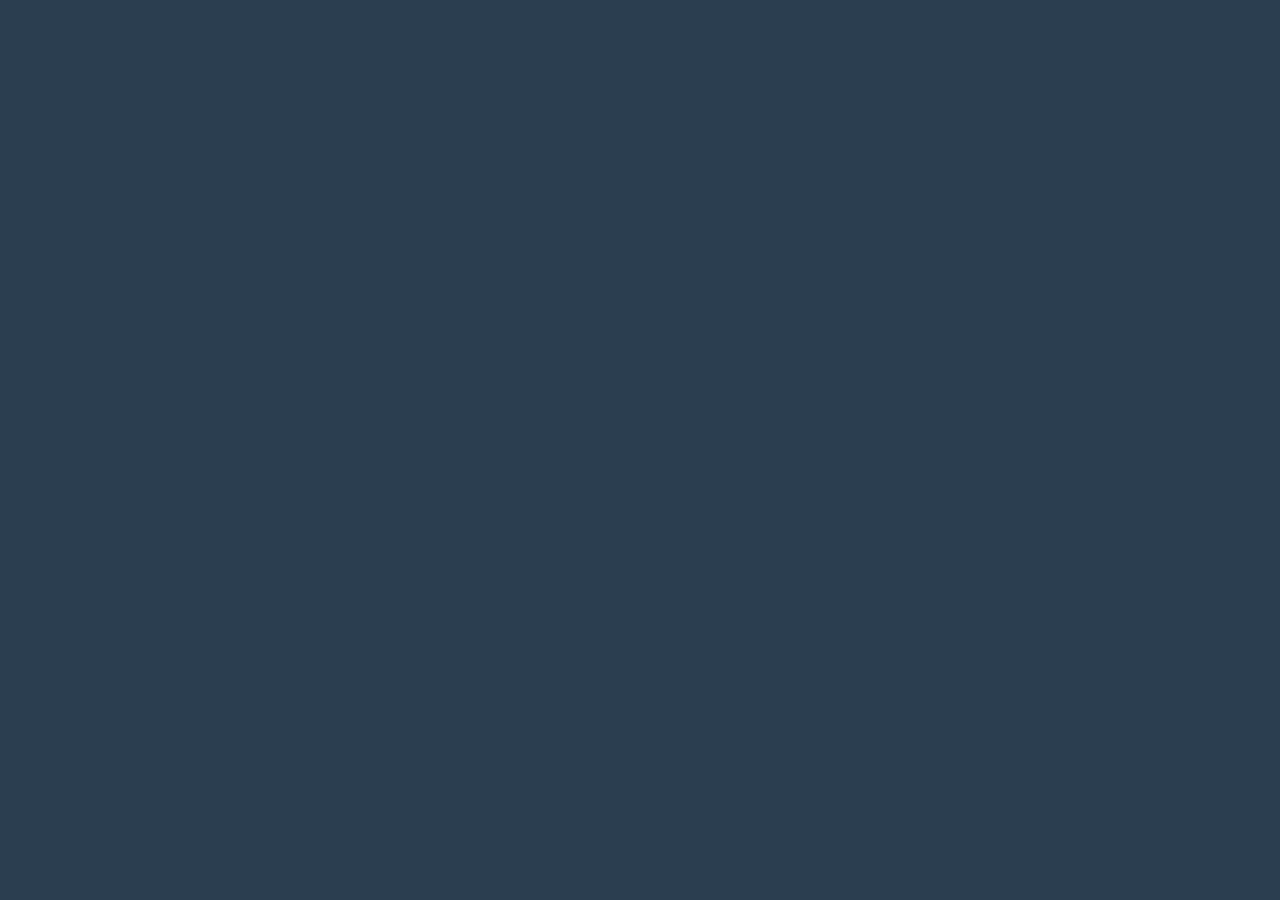
==== commit bd9cd626: "Auto-generated commit" ====
--- a/Events/index.html
+++ b/Events/index.html
@@ -9,5 +9,5 @@
 <link rel="stylesheet" href="styles.d47487a78df6572bbc37.css"></head>
 <body>
   <app-root></app-root>
-<script src="runtime.359d5ee4682f20e936e9.js" defer></script><script src="polyfills.9bf4dad123bd95dda86e.js" defer></script><script src="scripts.8dab5257d301666b31fe.js" defer></script><script src="main.ff7c1e66f9ae502fa6ff.js" defer></script></body>
+<script src="runtime.359d5ee4682f20e936e9.js" defer></script><script src="polyfills.9bf4dad123bd95dda86e.js" defer></script><script src="scripts.8dab5257d301666b31fe.js" defer></script><script src="main.f6870d6d58c71966fc53.js" defer></script></body>
 </html>
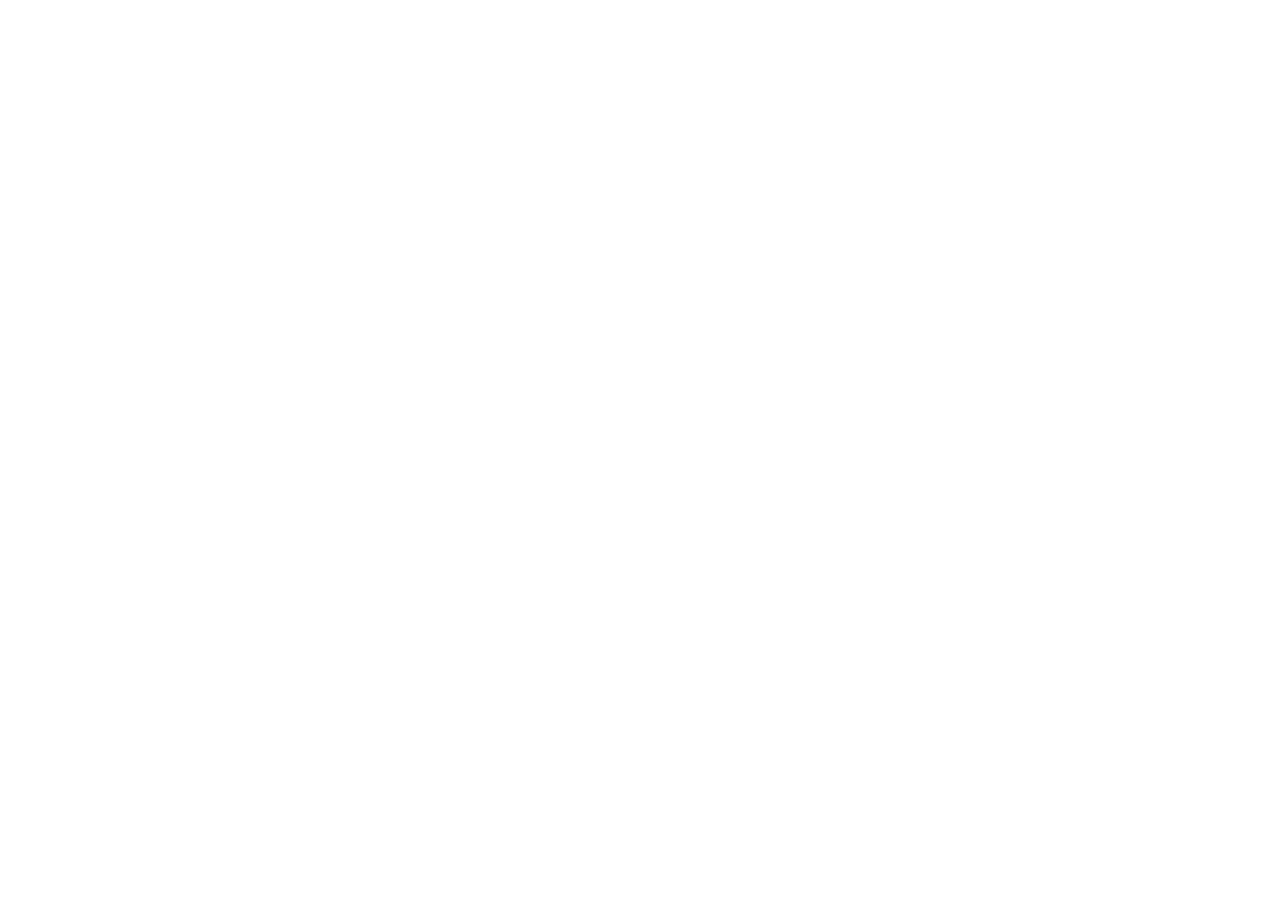
==== commit 243492f5: "Auto-generated commit" ====
--- a/Events/index.html
+++ b/Events/index.html
@@ -6,8 +6,8 @@
   <base href="https://BCagfoghlaim.github.io/NHNA-ClimateRecord/">
   <meta name="viewport" content="width=device-width, initial-scale=1">
   <link rel="icon" type="image/x-icon" href="./assets/images/NHNA2.png">
-<link rel="stylesheet" href="styles.d47487a78df6572bbc37.css"></head>
+<link rel="stylesheet" href="styles.9fa53db11626747c22c9.css"></head>
 <body>
   <app-root></app-root>
-<script src="runtime.359d5ee4682f20e936e9.js" defer></script><script src="polyfills.9bf4dad123bd95dda86e.js" defer></script><script src="scripts.8dab5257d301666b31fe.js" defer></script><script src="main.f6870d6d58c71966fc53.js" defer></script></body>
+<script src="runtime.359d5ee4682f20e936e9.js" defer></script><script src="polyfills.9bf4dad123bd95dda86e.js" defer></script><script src="scripts.8dab5257d301666b31fe.js" defer></script><script src="main.60b9defcc0e3116129bf.js" defer></script></body>
 </html>
--- a/Events/styles.9fa53db11626747c22c9.css
+++ b/Events/styles.9fa53db11626747c22c9.css
@@ -0,0 +1,15 @@
+@import url(https://fonts.googleapis.com/css?family=Lato:300,400,700);
+/*!
+ * bootswatch v3.3.6
+ * Homepage: http://bootswatch.com
+ * Copyright 2012-2016 Thomas Park
+ * Licensed under MIT
+ * Based on Bootstrap
+*/
+/*!
+ * Bootstrap v3.3.6 (http://getbootstrap.com)
+ * Copyright 2011-2015 Twitter, Inc.
+ * Licensed under MIT (https://github.com/twbs/bootstrap/blob/master/LICENSE)
+ */
+/*! normalize.css v3.0.3 | MIT License | github.com/necolas/normalize.css */html{font-family:sans-serif;-ms-text-size-adjust:100%;-webkit-text-size-adjust:100%}body{margin:0}article,aside,details,figcaption,figure,footer,header,hgroup,main,menu,nav,section,summary{display:block}audio,canvas,progress,video{display:inline-block;vertical-align:initial}audio:not([controls]){display:none;height:0}[hidden],template{display:none}a{background-color:initial}a:active,a:hover{outline:0}abbr[title]{border-bottom:1px dotted}b,strong{font-weight:700}dfn{font-style:italic}h1{font-size:2em;margin:.67em 0}mark{background:#ff0;color:#000}small{font-size:80%}sub,sup{font-size:75%;line-height:0;position:relative;vertical-align:initial}sup{top:-.5em}sub{bottom:-.25em}img{border:0}svg:not(:root){overflow:hidden}figure{margin:1em 40px}hr{box-sizing:initial;height:0}pre{overflow:auto}code,kbd,pre,samp{font-family:monospace,monospace;font-size:1em}button,input,optgroup,select,textarea{color:inherit;font:inherit;margin:0}button{overflow:visible}button,select{text-transform:none}button,html input[type=button],input[type=reset],input[type=submit]{-webkit-appearance:button;cursor:pointer}button[disabled],html input[disabled]{cursor:default}button::-moz-focus-inner,input::-moz-focus-inner{border:0;padding:0}input{line-height:normal}input[type=checkbox],input[type=radio]{box-sizing:border-box;padding:0}input[type=number]::-webkit-inner-spin-button,input[type=number]::-webkit-outer-spin-button{height:auto}input[type=search]{-webkit-appearance:textfield;box-sizing:initial}input[type=search]::-webkit-search-cancel-button,input[type=search]::-webkit-search-decoration{-webkit-appearance:none}fieldset{border:1px solid silver;margin:0 2px;padding:.35em .625em .75em}textarea{overflow:auto}optgroup{font-weight:700}table{border-collapse:collapse;border-spacing:0}td,th{padding:0}
+/*! Source: https://github.com/h5bp/html5-boilerplate/blob/master/src/css/main.css */@media print{*,:after,:before{background:transparent!important;color:#000!important;box-shadow:none!important;text-shadow:none!important}a,a:visited{text-decoration:underline}a[href]:after{content:" (" attr(href) ")"}abbr[title]:after{content:" (" attr(title) ")"}a[href^="#"]:after,a[href^="javascript:"]:after{content:""}blockquote,pre{border:1px solid #999;page-break-inside:avoid}thead{display:table-header-group}img,tr{page-break-inside:avoid}img{max-width:100%!important}h2,h3,p{orphans:3;widows:3}h2,h3{page-break-after:avoid}.navbar{display:none}.btn>.caret,.dropup>.btn>.caret{border-top-color:#000!important}.label{border:1px solid #000}.table{border-collapse:collapse!important}.table td,.table th{background-color:#fff!important}.table-bordered td,.table-bordered th{border:1px solid #ddd!important}}@font-face{font-family:Glyphicons Halflings;src:url(glyphicons-halflings-regular.5be1347c682810f199c7.eot);src:url(glyphicons-halflings-regular.5be1347c682810f199c7.eot?#iefix) format("embedded-opentype"),url(glyphicons-halflings-regular.be810be3a3e14c682a25.woff2) format("woff2"),url(glyphicons-halflings-regular.82b1212e45a2bc35dd73.woff) format("woff"),url(glyphicons-halflings-regular.4692b9ec53fd5972caa2.ttf) format("truetype"),url(glyphicons-halflings-regular.9a17786234899efcc963.svg#glyphicons_halflingsregular) format("svg")}.glyphicon{position:relative;top:1px;display:inline-block;font-family:Glyphicons Halflings;font-style:normal;font-weight:400;line-height:1;-webkit-font-smoothing:antialiased;-moz-osx-font-smoothing:grayscale}.glyphicon-asterisk:before{content:"\002a"}.glyphicon-plus:before{content:"\002b"}.glyphicon-eur:before,.glyphicon-euro:before{content:"\20ac"}.glyphicon-minus:before{content:"\2212"}.glyphicon-cloud:before{content:"\2601"}.glyphicon-envelope:before{content:"\2709"}.glyphicon-pencil:before{content:"\270f"}.glyphicon-glass:before{content:"\e001"}.glyphicon-music:before{content:"\e002"}.glyphicon-search:before{content:"\e003"}.glyphicon-heart:before{content:"\e005"}.glyphicon-star:before{content:"\e006"}.glyphicon-star-empty:before{content:"\e007"}.glyphicon-user:before{content:"\e008"}.glyphicon-film:before{content:"\e009"}.glyphicon-th-large:before{content:"\e010"}.glyphicon-th:before{content:"\e011"}.glyphicon-th-list:before{content:"\e012"}.glyphicon-ok:before{content:"\e013"}.glyphicon-remove:before{content:"\e014"}.glyphicon-zoom-in:before{content:"\e015"}.glyphicon-zoom-out:before{content:"\e016"}.glyphicon-off:before{content:"\e017"}.glyphicon-signal:before{content:"\e018"}.glyphicon-cog:before{content:"\e019"}.glyphicon-trash:before{content:"\e020"}.glyphicon-home:before{content:"\e021"}.glyphicon-file:before{content:"\e022"}.glyphicon-time:before{content:"\e023"}.glyphicon-road:before{content:"\e024"}.glyphicon-download-alt:before{content:"\e025"}.glyphicon-download:before{content:"\e026"}.glyphicon-upload:before{content:"\e027"}.glyphicon-inbox:before{content:"\e028"}.glyphicon-play-circle:before{content:"\e029"}.glyphicon-repeat:before{content:"\e030"}.glyphicon-refresh:before{content:"\e031"}.glyphicon-list-alt:before{content:"\e032"}.glyphicon-lock:before{content:"\e033"}.glyphicon-flag:before{content:"\e034"}.glyphicon-headphones:before{content:"\e035"}.glyphicon-volume-off:before{content:"\e036"}.glyphicon-volume-down:before{content:"\e037"}.glyphicon-volume-up:before{content:"\e038"}.glyphicon-qrcode:before{content:"\e039"}.glyphicon-barcode:before{content:"\e040"}.glyphicon-tag:before{content:"\e041"}.glyphicon-tags:before{content:"\e042"}.glyphicon-book:before{content:"\e043"}.glyphicon-bookmark:before{content:"\e044"}.glyphicon-print:before{content:"\e045"}.glyphicon-camera:before{content:"\e046"}.glyphicon-font:before{content:"\e047"}.glyphicon-bold:before{content:"\e048"}.glyphicon-italic:before{content:"\e049"}.glyphicon-text-height:before{content:"\e050"}.glyphicon-text-width:before{content:"\e051"}.glyphicon-align-left:before{content:"\e052"}.glyphicon-align-center:before{content:"\e053"}.glyphicon-align-right:before{content:"\e054"}.glyphicon-align-justify:before{content:"\e055"}.glyphicon-list:before{content:"\e056"}.glyphicon-indent-left:before{content:"\e057"}.glyphicon-indent-right:before{content:"\e058"}.glyphicon-facetime-video:before{content:"\e059"}.glyphicon-picture:before{content:"\e060"}.glyphicon-map-marker:before{content:"\e062"}.glyphicon-adjust:before{content:"\e063"}.glyphicon-tint:before{content:"\e064"}.glyphicon-edit:before{content:"\e065"}.glyphicon-share:before{content:"\e066"}.glyphicon-check:before{content:"\e067"}.glyphicon-move:before{content:"\e068"}.glyphicon-step-backward:before{content:"\e069"}.glyphicon-fast-backward:before{content:"\e070"}.glyphicon-backward:before{content:"\e071"}.glyphicon-play:before{content:"\e072"}.glyphicon-pause:before{content:"\e073"}.glyphicon-stop:before{content:"\e074"}.glyphicon-forward:before{content:"\e075"}.glyphicon-fast-forward:before{content:"\e076"}.glyphicon-step-forward:before{content:"\e077"}.glyphicon-eject:before{content:"\e078"}.glyphicon-chevron-left:before{content:"\e079"}.glyphicon-chevron-right:before{content:"\e080"}.glyphicon-plus-sign:before{content:"\e081"}.glyphicon-minus-sign:before{content:"\e082"}.glyphicon-remove-sign:before{content:"\e083"}.glyphicon-ok-sign:before{content:"\e084"}.glyphicon-question-sign:before{content:"\e085"}.glyphicon-info-sign:before{content:"\e086"}.glyphicon-screenshot:before{content:"\e087"}.glyphicon-remove-circle:before{content:"\e088"}.glyphicon-ok-circle:before{content:"\e089"}.glyphicon-ban-circle:before{content:"\e090"}.glyphicon-arrow-left:before{content:"\e091"}.glyphicon-arrow-right:before{content:"\e092"}.glyphicon-arrow-up:before{content:"\e093"}.glyphicon-arrow-down:before{content:"\e094"}.glyphicon-share-alt:before{content:"\e095"}.glyphicon-resize-full:before{content:"\e096"}.glyphicon-resize-small:before{content:"\e097"}.glyphicon-exclamation-sign:before{content:"\e101"}.glyphicon-gift:before{content:"\e102"}.glyphicon-leaf:before{content:"\e103"}.glyphicon-fire:before{content:"\e104"}.glyphicon-eye-open:before{content:"\e105"}.glyphicon-eye-close:before{content:"\e106"}.glyphicon-warning-sign:before{content:"\e107"}.glyphicon-plane:before{content:"\e108"}.glyphicon-calendar:before{content:"\e109"}.glyphicon-random:before{content:"\e110"}.glyphicon-comment:before{content:"\e111"}.glyphicon-magnet:before{content:"\e112"}.glyphicon-chevron-up:before{content:"\e113"}.glyphicon-chevron-down:before{content:"\e114"}.glyphicon-retweet:before{content:"\e115"}.glyphicon-shopping-cart:before{content:"\e116"}.glyphicon-folder-close:before{content:"\e117"}.glyphicon-folder-open:before{content:"\e118"}.glyphicon-resize-vertical:before{content:"\e119"}.glyphicon-resize-horizontal:before{content:"\e120"}.glyphicon-hdd:before{content:"\e121"}.glyphicon-bullhorn:before{content:"\e122"}.glyphicon-bell:before{content:"\e123"}.glyphicon-certificate:before{content:"\e124"}.glyphicon-thumbs-up:before{content:"\e125"}.glyphicon-thumbs-down:before{content:"\e126"}.glyphicon-hand-right:before{content:"\e127"}.glyphicon-hand-left:before{content:"\e128"}.glyphicon-hand-up:before{content:"\e129"}.glyphicon-hand-down:before{content:"\e130"}.glyphicon-circle-arrow-right:before{content:"\e131"}.glyphicon-circle-arrow-left:before{content:"\e132"}.glyphicon-circle-arrow-up:before{content:"\e133"}.glyphicon-circle-arrow-down:before{content:"\e134"}.glyphicon-globe:before{content:"\e135"}.glyphicon-wrench:before{content:"\e136"}.glyphicon-tasks:before{content:"\e137"}.glyphicon-filter:before{content:"\e138"}.glyphicon-briefcase:before{content:"\e139"}.glyphicon-fullscreen:before{content:"\e140"}.glyphicon-dashboard:before{content:"\e141"}.glyphicon-paperclip:before{content:"\e142"}.glyphicon-heart-empty:before{content:"\e143"}.glyphicon-link:before{content:"\e144"}.glyphicon-phone:before{content:"\e145"}.glyphicon-pushpin:before{content:"\e146"}.glyphicon-usd:before{content:"\e148"}.glyphicon-gbp:before{content:"\e149"}.glyphicon-sort:before{content:"\e150"}.glyphicon-sort-by-alphabet:before{content:"\e151"}.glyphicon-sort-by-alphabet-alt:before{content:"\e152"}.glyphicon-sort-by-order:before{content:"\e153"}.glyphicon-sort-by-order-alt:before{content:"\e154"}.glyphicon-sort-by-attributes:before{content:"\e155"}.glyphicon-sort-by-attributes-alt:before{content:"\e156"}.glyphicon-unchecked:before{content:"\e157"}.glyphicon-expand:before{content:"\e158"}.glyphicon-collapse-down:before{content:"\e159"}.glyphicon-collapse-up:before{content:"\e160"}.glyphicon-log-in:before{content:"\e161"}.glyphicon-flash:before{content:"\e162"}.glyphicon-log-out:before{content:"\e163"}.glyphicon-new-window:before{content:"\e164"}.glyphicon-record:before{content:"\e165"}.glyphicon-save:before{content:"\e166"}.glyphicon-open:before{content:"\e167"}.glyphicon-saved:before{content:"\e168"}.glyphicon-import:before{content:"\e169"}.glyphicon-export:before{content:"\e170"}.glyphicon-send:before{content:"\e171"}.glyphicon-floppy-disk:before{content:"\e172"}.glyphicon-floppy-saved:before{content:"\e173"}.glyphicon-floppy-remove:before{content:"\e174"}.glyphicon-floppy-save:before{content:"\e175"}.glyphicon-floppy-open:before{content:"\e176"}.glyphicon-credit-card:before{content:"\e177"}.glyphicon-transfer:before{content:"\e178"}.glyphicon-cutlery:before{content:"\e179"}.glyphicon-header:before{content:"\e180"}.glyphicon-compressed:before{content:"\e181"}.glyphicon-earphone:before{content:"\e182"}.glyphicon-phone-alt:before{content:"\e183"}.glyphicon-tower:before{content:"\e184"}.glyphicon-stats:before{content:"\e185"}.glyphicon-sd-video:before{content:"\e186"}.glyphicon-hd-video:before{content:"\e187"}.glyphicon-subtitles:before{content:"\e188"}.glyphicon-sound-stereo:before{content:"\e189"}.glyphicon-sound-dolby:before{content:"\e190"}.glyphicon-sound-5-1:before{content:"\e191"}.glyphicon-sound-6-1:before{content:"\e192"}.glyphicon-sound-7-1:before{content:"\e193"}.glyphicon-copyright-mark:before{content:"\e194"}.glyphicon-registration-mark:before{content:"\e195"}.glyphicon-cloud-download:before{content:"\e197"}.glyphicon-cloud-upload:before{content:"\e198"}.glyphicon-tree-conifer:before{content:"\e199"}.glyphicon-tree-deciduous:before{content:"\e200"}.glyphicon-cd:before{content:"\e201"}.glyphicon-save-file:before{content:"\e202"}.glyphicon-open-file:before{content:"\e203"}.glyphicon-level-up:before{content:"\e204"}.glyphicon-copy:before{content:"\e205"}.glyphicon-paste:before{content:"\e206"}.glyphicon-alert:before{content:"\e209"}.glyphicon-equalizer:before{content:"\e210"}.glyphicon-king:before{content:"\e211"}.glyphicon-queen:before{content:"\e212"}.glyphicon-pawn:before{content:"\e213"}.glyphicon-bishop:before{content:"\e214"}.glyphicon-knight:before{content:"\e215"}.glyphicon-baby-formula:before{content:"\e216"}.glyphicon-tent:before{content:"\26fa"}.glyphicon-blackboard:before{content:"\e218"}.glyphicon-bed:before{content:"\e219"}.glyphicon-apple:before{content:"\f8ff"}.glyphicon-erase:before{content:"\e221"}.glyphicon-hourglass:before{content:"\231b"}.glyphicon-lamp:before{content:"\e223"}.glyphicon-duplicate:before{content:"\e224"}.glyphicon-piggy-bank:before{content:"\e225"}.glyphicon-scissors:before{content:"\e226"}.glyphicon-bitcoin:before,.glyphicon-btc:before,.glyphicon-xbt:before{content:"\e227"}.glyphicon-jpy:before,.glyphicon-yen:before{content:"\00a5"}.glyphicon-rub:before,.glyphicon-ruble:before{content:"\20bd"}.glyphicon-scale:before{content:"\e230"}.glyphicon-ice-lolly:before{content:"\e231"}.glyphicon-ice-lolly-tasted:before{content:"\e232"}.glyphicon-education:before{content:"\e233"}.glyphicon-option-horizontal:before{content:"\e234"}.glyphicon-option-vertical:before{content:"\e235"}.glyphicon-menu-hamburger:before{content:"\e236"}.glyphicon-modal-window:before{content:"\e237"}.glyphicon-oil:before{content:"\e238"}.glyphicon-grain:before{content:"\e239"}.glyphicon-sunglasses:before{content:"\e240"}.glyphicon-text-size:before{content:"\e241"}.glyphicon-text-color:before{content:"\e242"}.glyphicon-text-background:before{content:"\e243"}.glyphicon-object-align-top:before{content:"\e244"}.glyphicon-object-align-bottom:before{content:"\e245"}.glyphicon-object-align-horizontal:before{content:"\e246"}.glyphicon-object-align-left:before{content:"\e247"}.glyphicon-object-align-vertical:before{content:"\e248"}.glyphicon-object-align-right:before{content:"\e249"}.glyphicon-triangle-right:before{content:"\e250"}.glyphicon-triangle-left:before{content:"\e251"}.glyphicon-triangle-bottom:before{content:"\e252"}.glyphicon-triangle-top:before{content:"\e253"}.glyphicon-console:before{content:"\e254"}.glyphicon-superscript:before{content:"\e255"}.glyphicon-subscript:before{content:"\e256"}.glyphicon-menu-left:before{content:"\e257"}.glyphicon-menu-right:before{content:"\e258"}.glyphicon-menu-down:before{content:"\e259"}.glyphicon-menu-up:before{content:"\e260"}*,:after,:before{box-sizing:border-box}html{font-size:10px;-webkit-tap-highlight-color:rgba(0,0,0,0)}body{font-family:Lato,Helvetica Neue,Helvetica,Arial,sans-serif;font-size:15px;line-height:1.42857143;color:#ebebeb;background-color:#2b3e50}button,input,select,textarea{font-family:inherit;font-size:inherit;line-height:inherit}a{color:#df691a;text-decoration:none}a:focus,a:hover{color:#df691a;text-decoration:underline}a:focus{outline:thin dotted;outline:5px auto -webkit-focus-ring-color;outline-offset:-2px}figure{margin:0}img{vertical-align:middle}.carousel-inner>.item>a>img,.carousel-inner>.item>img,.img-responsive,.thumbnail>img,.thumbnail a>img{display:block;max-width:100%;height:auto}.img-rounded{border-radius:0}.img-thumbnail{padding:4px;line-height:1.42857143;background-color:#2b3e50;border:1px solid #ddd;border-radius:0;transition:all .2s ease-in-out;display:inline-block;max-width:100%;height:auto}.img-circle{border-radius:50%}hr{margin-top:21px;margin-bottom:21px;border:0;border-top:1px solid #596a7b}.sr-only{position:absolute;width:1px;height:1px;margin:-1px;padding:0;overflow:hidden;clip:rect(0,0,0,0);border:0}.sr-only-focusable:active,.sr-only-focusable:focus{position:static;width:auto;height:auto;margin:0;overflow:visible;clip:auto}[role=button]{cursor:pointer}.h1,.h2,.h3,.h4,.h5,.h6,h1,h2,h3,h4,h5,h6{font-family:inherit;font-weight:400;line-height:1.1;color:inherit}.h1 .small,.h1 small,.h2 .small,.h2 small,.h3 .small,.h3 small,.h4 .small,.h4 small,.h5 .small,.h5 small,.h6 .small,.h6 small,h1 .small,h1 small,h2 .small,h2 small,h3 .small,h3 small,h4 .small,h4 small,h5 .small,h5 small,h6 .small,h6 small{font-weight:400;line-height:1;color:#ebebeb}.h1,.h2,.h3,h1,h2,h3{margin-top:21px;margin-bottom:10.5px}.h1 .small,.h1 small,.h2 .small,.h2 small,.h3 .small,.h3 small,h1 .small,h1 small,h2 .small,h2 small,h3 .small,h3 small{font-size:65%}.h4,.h5,.h6,h4,h5,h6{margin-top:10.5px;margin-bottom:10.5px}.h4 .small,.h4 small,.h5 .small,.h5 small,.h6 .small,.h6 small,h4 .small,h4 small,h5 .small,h5 small,h6 .small,h6 small{font-size:75%}.h1,h1{font-size:39px}.h2,h2{font-size:32px}.h3,h3{font-size:26px}.h4,h4{font-size:19px}.h5,h5{font-size:15px}.h6,h6{font-size:13px}p{margin:0 0 10.5px}.lead{margin-bottom:21px;font-size:17px;font-weight:300;line-height:1.4}@media (min-width:768px){.lead{font-size:22.5px}}.small,small{font-size:80%}.mark,mark{background-color:#f0ad4e;padding:.2em}.text-left{text-align:left}.text-right{text-align:right}.text-center{text-align:center}.text-justify{text-align:justify}.text-nowrap{white-space:nowrap}.text-lowercase{text-transform:lowercase}.text-uppercase{text-transform:uppercase}.text-capitalize{text-transform:capitalize}.text-muted{color:#4e5d6c}.text-primary{color:#df691a}a.text-primary:focus,a.text-primary:hover{color:#b15315}.text-success{color:#ebebeb}a.text-success:focus,a.text-success:hover{color:#d2d2d2}.text-info{color:#ebebeb}a.text-info:focus,a.text-info:hover{color:#d2d2d2}.text-warning{color:#ebebeb}a.text-warning:focus,a.text-warning:hover{color:#d2d2d2}.text-danger{color:#ebebeb}a.text-danger:focus,a.text-danger:hover{color:#d2d2d2}.bg-primary{color:#fff;background-color:#df691a}a.bg-primary:focus,a.bg-primary:hover{background-color:#b15315}.bg-success{background-color:#5cb85c}a.bg-success:focus,a.bg-success:hover{background-color:#449d44}.bg-info{background-color:#5bc0de}a.bg-info:focus,a.bg-info:hover{background-color:#31b0d5}.bg-warning{background-color:#f0ad4e}a.bg-warning:focus,a.bg-warning:hover{background-color:#ec971f}.bg-danger{background-color:#d9534f}a.bg-danger:focus,a.bg-danger:hover{background-color:#c9302c}.page-header{padding-bottom:9.5px;margin:42px 0 21px;border-bottom:1px solid #ebebeb}ol,ul{margin-top:0;margin-bottom:10.5px}ol ol,ol ul,ul ol,ul ul{margin-bottom:0}.list-inline,.list-unstyled{padding-left:0;list-style:none}.list-inline{margin-left:-5px}.list-inline>li{display:inline-block;padding-left:5px;padding-right:5px}dl{margin-top:0;margin-bottom:21px}dd,dt{line-height:1.42857143}dt{font-weight:700}dd{margin-left:0}@media (min-width:768px){.dl-horizontal dt{float:left;width:160px;clear:left;text-align:right;overflow:hidden;text-overflow:ellipsis;white-space:nowrap}.dl-horizontal dd{margin-left:180px}}abbr[data-original-title],abbr[title]{cursor:help;border-bottom:1px dotted #4e5d6c}.initialism{font-size:90%;text-transform:uppercase}blockquote{padding:10.5px 21px;margin:0 0 21px;font-size:18.75px;border-left:5px solid #4e5d6c}blockquote ol:last-child,blockquote p:last-child,blockquote ul:last-child{margin-bottom:0}blockquote .small,blockquote footer,blockquote small{display:block;font-size:80%;line-height:1.42857143;color:#ebebeb}blockquote .small:before,blockquote footer:before,blockquote small:before{content:"\2014 \00A0"}.blockquote-reverse,blockquote.pull-right{padding-right:15px;padding-left:0;border-right:5px solid #4e5d6c;border-left:0;text-align:right}.blockquote-reverse .small:before,.blockquote-reverse footer:before,.blockquote-reverse small:before,blockquote.pull-right .small:before,blockquote.pull-right footer:before,blockquote.pull-right small:before{content:""}.blockquote-reverse .small:after,.blockquote-reverse footer:after,.blockquote-reverse small:after,blockquote.pull-right .small:after,blockquote.pull-right footer:after,blockquote.pull-right small:after{content:"\00A0 \2014"}address{margin-bottom:21px;font-style:normal;line-height:1.42857143}code,kbd,pre,samp{font-family:Menlo,Monaco,Consolas,Courier New,monospace}code{color:#c7254e;background-color:#f9f2f4}code,kbd{padding:2px 4px;font-size:90%;border-radius:0}kbd{color:#fff;background-color:#333;box-shadow:inset 0 -1px 0 rgba(0,0,0,.25)}kbd kbd{padding:0;font-size:100%;font-weight:700;box-shadow:none}pre{display:block;padding:10px;margin:0 0 10.5px;font-size:14px;line-height:1.42857143;word-break:break-all;word-wrap:break-word;color:#333;background-color:#f5f5f5;border:1px solid #ccc;border-radius:0}pre code{padding:0;font-size:inherit;color:inherit;white-space:pre-wrap;background-color:initial;border-radius:0}.pre-scrollable{max-height:340px;overflow-y:scroll}.container{margin-right:auto;margin-left:auto;padding-left:15px;padding-right:15px}@media (min-width:768px){.container{width:750px}}@media (min-width:992px){.container{width:970px}}@media (min-width:1200px){.container{width:1170px}}.container-fluid{margin-right:auto;margin-left:auto;padding-left:15px;padding-right:15px}.row{margin-left:-15px;margin-right:-15px}.col-lg-1,.col-lg-2,.col-lg-3,.col-lg-4,.col-lg-5,.col-lg-6,.col-lg-7,.col-lg-8,.col-lg-9,.col-lg-10,.col-lg-11,.col-lg-12,.col-md-1,.col-md-2,.col-md-3,.col-md-4,.col-md-5,.col-md-6,.col-md-7,.col-md-8,.col-md-9,.col-md-10,.col-md-11,.col-md-12,.col-sm-1,.col-sm-2,.col-sm-3,.col-sm-4,.col-sm-5,.col-sm-6,.col-sm-7,.col-sm-8,.col-sm-9,.col-sm-10,.col-sm-11,.col-sm-12,.col-xs-1,.col-xs-2,.col-xs-3,.col-xs-4,.col-xs-5,.col-xs-6,.col-xs-7,.col-xs-8,.col-xs-9,.col-xs-10,.col-xs-11,.col-xs-12{position:relative;min-height:1px;padding-left:15px;padding-right:15px}.col-xs-1,.col-xs-2,.col-xs-3,.col-xs-4,.col-xs-5,.col-xs-6,.col-xs-7,.col-xs-8,.col-xs-9,.col-xs-10,.col-xs-11,.col-xs-12{float:left}.col-xs-12{width:100%}.col-xs-11{width:91.66666667%}.col-xs-10{width:83.33333333%}.col-xs-9{width:75%}.col-xs-8{width:66.66666667%}.col-xs-7{width:58.33333333%}.col-xs-6{width:50%}.col-xs-5{width:41.66666667%}.col-xs-4{width:33.33333333%}.col-xs-3{width:25%}.col-xs-2{width:16.66666667%}.col-xs-1{width:8.33333333%}.col-xs-pull-12{right:100%}.col-xs-pull-11{right:91.66666667%}.col-xs-pull-10{right:83.33333333%}.col-xs-pull-9{right:75%}.col-xs-pull-8{right:66.66666667%}.col-xs-pull-7{right:58.33333333%}.col-xs-pull-6{right:50%}.col-xs-pull-5{right:41.66666667%}.col-xs-pull-4{right:33.33333333%}.col-xs-pull-3{right:25%}.col-xs-pull-2{right:16.66666667%}.col-xs-pull-1{right:8.33333333%}.col-xs-pull-0{right:auto}.col-xs-push-12{left:100%}.col-xs-push-11{left:91.66666667%}.col-xs-push-10{left:83.33333333%}.col-xs-push-9{left:75%}.col-xs-push-8{left:66.66666667%}.col-xs-push-7{left:58.33333333%}.col-xs-push-6{left:50%}.col-xs-push-5{left:41.66666667%}.col-xs-push-4{left:33.33333333%}.col-xs-push-3{left:25%}.col-xs-push-2{left:16.66666667%}.col-xs-push-1{left:8.33333333%}.col-xs-push-0{left:auto}.col-xs-offset-12{margin-left:100%}.col-xs-offset-11{margin-left:91.66666667%}.col-xs-offset-10{margin-left:83.33333333%}.col-xs-offset-9{margin-left:75%}.col-xs-offset-8{margin-left:66.66666667%}.col-xs-offset-7{margin-left:58.33333333%}.col-xs-offset-6{margin-left:50%}.col-xs-offset-5{margin-left:41.66666667%}.col-xs-offset-4{margin-left:33.33333333%}.col-xs-offset-3{margin-left:25%}.col-xs-offset-2{margin-left:16.66666667%}.col-xs-offset-1{margin-left:8.33333333%}.col-xs-offset-0{margin-left:0}@media (min-width:768px){.col-sm-1,.col-sm-2,.col-sm-3,.col-sm-4,.col-sm-5,.col-sm-6,.col-sm-7,.col-sm-8,.col-sm-9,.col-sm-10,.col-sm-11,.col-sm-12{float:left}.col-sm-12{width:100%}.col-sm-11{width:91.66666667%}.col-sm-10{width:83.33333333%}.col-sm-9{width:75%}.col-sm-8{width:66.66666667%}.col-sm-7{width:58.33333333%}.col-sm-6{width:50%}.col-sm-5{width:41.66666667%}.col-sm-4{width:33.33333333%}.col-sm-3{width:25%}.col-sm-2{width:16.66666667%}.col-sm-1{width:8.33333333%}.col-sm-pull-12{right:100%}.col-sm-pull-11{right:91.66666667%}.col-sm-pull-10{right:83.33333333%}.col-sm-pull-9{right:75%}.col-sm-pull-8{right:66.66666667%}.col-sm-pull-7{right:58.33333333%}.col-sm-pull-6{right:50%}.col-sm-pull-5{right:41.66666667%}.col-sm-pull-4{right:33.33333333%}.col-sm-pull-3{right:25%}.col-sm-pull-2{right:16.66666667%}.col-sm-pull-1{right:8.33333333%}.col-sm-pull-0{right:auto}.col-sm-push-12{left:100%}.col-sm-push-11{left:91.66666667%}.col-sm-push-10{left:83.33333333%}.col-sm-push-9{left:75%}.col-sm-push-8{left:66.66666667%}.col-sm-push-7{left:58.33333333%}.col-sm-push-6{left:50%}.col-sm-push-5{left:41.66666667%}.col-sm-push-4{left:33.33333333%}.col-sm-push-3{left:25%}.col-sm-push-2{left:16.66666667%}.col-sm-push-1{left:8.33333333%}.col-sm-push-0{left:auto}.col-sm-offset-12{margin-left:100%}.col-sm-offset-11{margin-left:91.66666667%}.col-sm-offset-10{margin-left:83.33333333%}.col-sm-offset-9{margin-left:75%}.col-sm-offset-8{margin-left:66.66666667%}.col-sm-offset-7{margin-left:58.33333333%}.col-sm-offset-6{margin-left:50%}.col-sm-offset-5{margin-left:41.66666667%}.col-sm-offset-4{margin-left:33.33333333%}.col-sm-offset-3{margin-left:25%}.col-sm-offset-2{margin-left:16.66666667%}.col-sm-offset-1{margin-left:8.33333333%}.col-sm-offset-0{margin-left:0}}@media (min-width:992px){.col-md-1,.col-md-2,.col-md-3,.col-md-4,.col-md-5,.col-md-6,.col-md-7,.col-md-8,.col-md-9,.col-md-10,.col-md-11,.col-md-12{float:left}.col-md-12{width:100%}.col-md-11{width:91.66666667%}.col-md-10{width:83.33333333%}.col-md-9{width:75%}.col-md-8{width:66.66666667%}.col-md-7{width:58.33333333%}.col-md-6{width:50%}.col-md-5{width:41.66666667%}.col-md-4{width:33.33333333%}.col-md-3{width:25%}.col-md-2{width:16.66666667%}.col-md-1{width:8.33333333%}.col-md-pull-12{right:100%}.col-md-pull-11{right:91.66666667%}.col-md-pull-10{right:83.33333333%}.col-md-pull-9{right:75%}.col-md-pull-8{right:66.66666667%}.col-md-pull-7{right:58.33333333%}.col-md-pull-6{right:50%}.col-md-pull-5{right:41.66666667%}.col-md-pull-4{right:33.33333333%}.col-md-pull-3{right:25%}.col-md-pull-2{right:16.66666667%}.col-md-pull-1{right:8.33333333%}.col-md-pull-0{right:auto}.col-md-push-12{left:100%}.col-md-push-11{left:91.66666667%}.col-md-push-10{left:83.33333333%}.col-md-push-9{left:75%}.col-md-push-8{left:66.66666667%}.col-md-push-7{left:58.33333333%}.col-md-push-6{left:50%}.col-md-push-5{left:41.66666667%}.col-md-push-4{left:33.33333333%}.col-md-push-3{left:25%}.col-md-push-2{left:16.66666667%}.col-md-push-1{left:8.33333333%}.col-md-push-0{left:auto}.col-md-offset-12{margin-left:100%}.col-md-offset-11{margin-left:91.66666667%}.col-md-offset-10{margin-left:83.33333333%}.col-md-offset-9{margin-left:75%}.col-md-offset-8{margin-left:66.66666667%}.col-md-offset-7{margin-left:58.33333333%}.col-md-offset-6{margin-left:50%}.col-md-offset-5{margin-left:41.66666667%}.col-md-offset-4{margin-left:33.33333333%}.col-md-offset-3{margin-left:25%}.col-md-offset-2{margin-left:16.66666667%}.col-md-offset-1{margin-left:8.33333333%}.col-md-offset-0{margin-left:0}}@media (min-width:1200px){.col-lg-1,.col-lg-2,.col-lg-3,.col-lg-4,.col-lg-5,.col-lg-6,.col-lg-7,.col-lg-8,.col-lg-9,.col-lg-10,.col-lg-11,.col-lg-12{float:left}.col-lg-12{width:100%}.col-lg-11{width:91.66666667%}.col-lg-10{width:83.33333333%}.col-lg-9{width:75%}.col-lg-8{width:66.66666667%}.col-lg-7{width:58.33333333%}.col-lg-6{width:50%}.col-lg-5{width:41.66666667%}.col-lg-4{width:33.33333333%}.col-lg-3{width:25%}.col-lg-2{width:16.66666667%}.col-lg-1{width:8.33333333%}.col-lg-pull-12{right:100%}.col-lg-pull-11{right:91.66666667%}.col-lg-pull-10{right:83.33333333%}.col-lg-pull-9{right:75%}.col-lg-pull-8{right:66.66666667%}.col-lg-pull-7{right:58.33333333%}.col-lg-pull-6{right:50%}.col-lg-pull-5{right:41.66666667%}.col-lg-pull-4{right:33.33333333%}.col-lg-pull-3{right:25%}.col-lg-pull-2{right:16.66666667%}.col-lg-pull-1{right:8.33333333%}.col-lg-pull-0{right:auto}.col-lg-push-12{left:100%}.col-lg-push-11{left:91.66666667%}.col-lg-push-10{left:83.33333333%}.col-lg-push-9{left:75%}.col-lg-push-8{left:66.66666667%}.col-lg-push-7{left:58.33333333%}.col-lg-push-6{left:50%}.col-lg-push-5{left:41.66666667%}.col-lg-push-4{left:33.33333333%}.col-lg-push-3{left:25%}.col-lg-push-2{left:16.66666667%}.col-lg-push-1{left:8.33333333%}.col-lg-push-0{left:auto}.col-lg-offset-12{margin-left:100%}.col-lg-offset-11{margin-left:91.66666667%}.col-lg-offset-10{margin-left:83.33333333%}.col-lg-offset-9{margin-left:75%}.col-lg-offset-8{margin-left:66.66666667%}.col-lg-offset-7{margin-left:58.33333333%}.col-lg-offset-6{margin-left:50%}.col-lg-offset-5{margin-left:41.66666667%}.col-lg-offset-4{margin-left:33.33333333%}.col-lg-offset-3{margin-left:25%}.col-lg-offset-2{margin-left:16.66666667%}.col-lg-offset-1{margin-left:8.33333333%}.col-lg-offset-0{margin-left:0}}table{background-color:initial}caption{padding-top:6px;padding-bottom:6px;color:#4e5d6c}caption,th{text-align:left}.table{width:100%;max-width:100%;margin-bottom:21px}.table>tbody>tr>td,.table>tbody>tr>th,.table>tfoot>tr>td,.table>tfoot>tr>th,.table>thead>tr>td,.table>thead>tr>th{padding:6px;line-height:1.42857143;vertical-align:top;border-top:1px solid #4e5d6c}.table>thead>tr>th{vertical-align:bottom;border-bottom:2px solid #4e5d6c}.table>caption+thead>tr:first-child>td,.table>caption+thead>tr:first-child>th,.table>colgroup+thead>tr:first-child>td,.table>colgroup+thead>tr:first-child>th,.table>thead:first-child>tr:first-child>td,.table>thead:first-child>tr:first-child>th{border-top:0}.table>tbody+tbody{border-top:2px solid #4e5d6c}.table .table{background-color:#2b3e50}.table-condensed>tbody>tr>td,.table-condensed>tbody>tr>th,.table-condensed>tfoot>tr>td,.table-condensed>tfoot>tr>th,.table-condensed>thead>tr>td,.table-condensed>thead>tr>th{padding:3px}.table-bordered,.table-bordered>tbody>tr>td,.table-bordered>tbody>tr>th,.table-bordered>tfoot>tr>td,.table-bordered>tfoot>tr>th,.table-bordered>thead>tr>td,.table-bordered>thead>tr>th{border:1px solid #4e5d6c}.table-bordered>thead>tr>td,.table-bordered>thead>tr>th{border-bottom-width:2px}.table-striped>tbody>tr:nth-of-type(odd){background-color:#4e5d6c}.table-hover>tbody>tr:hover{background-color:#485563}table col[class*=col-]{position:static;float:none;display:table-column}table td[class*=col-],table th[class*=col-]{position:static;float:none;display:table-cell}.table>tbody>tr.active>td,.table>tbody>tr.active>th,.table>tbody>tr>td.active,.table>tbody>tr>th.active,.table>tfoot>tr.active>td,.table>tfoot>tr.active>th,.table>tfoot>tr>td.active,.table>tfoot>tr>th.active,.table>thead>tr.active>td,.table>thead>tr.active>th,.table>thead>tr>td.active,.table>thead>tr>th.active{background-color:#485563}.table-hover>tbody>tr.active:hover>td,.table-hover>tbody>tr.active:hover>th,.table-hover>tbody>tr:hover>.active,.table-hover>tbody>tr>td.active:hover,.table-hover>tbody>tr>th.active:hover{background-color:#3d4954}.table>tbody>tr.success>td,.table>tbody>tr.success>th,.table>tbody>tr>td.success,.table>tbody>tr>th.success,.table>tfoot>tr.success>td,.table>tfoot>tr.success>th,.table>tfoot>tr>td.success,.table>tfoot>tr>th.success,.table>thead>tr.success>td,.table>thead>tr.success>th,.table>thead>tr>td.success,.table>thead>tr>th.success{background-color:#5cb85c}.table-hover>tbody>tr.success:hover>td,.table-hover>tbody>tr.success:hover>th,.table-hover>tbody>tr:hover>.success,.table-hover>tbody>tr>td.success:hover,.table-hover>tbody>tr>th.success:hover{background-color:#4cae4c}.table>tbody>tr.info>td,.table>tbody>tr.info>th,.table>tbody>tr>td.info,.table>tbody>tr>th.info,.table>tfoot>tr.info>td,.table>tfoot>tr.info>th,.table>tfoot>tr>td.info,.table>tfoot>tr>th.info,.table>thead>tr.info>td,.table>thead>tr.info>th,.table>thead>tr>td.info,.table>thead>tr>th.info{background-color:#5bc0de}.table-hover>tbody>tr.info:hover>td,.table-hover>tbody>tr.info:hover>th,.table-hover>tbody>tr:hover>.info,.table-hover>tbody>tr>td.info:hover,.table-hover>tbody>tr>th.info:hover{background-color:#46b8da}.table>tbody>tr.warning>td,.table>tbody>tr.warning>th,.table>tbody>tr>td.warning,.table>tbody>tr>th.warning,.table>tfoot>tr.warning>td,.table>tfoot>tr.warning>th,.table>tfoot>tr>td.warning,.table>tfoot>tr>th.warning,.table>thead>tr.warning>td,.table>thead>tr.warning>th,.table>thead>tr>td.warning,.table>thead>tr>th.warning{background-color:#f0ad4e}.table-hover>tbody>tr.warning:hover>td,.table-hover>tbody>tr.warning:hover>th,.table-hover>tbody>tr:hover>.warning,.table-hover>tbody>tr>td.warning:hover,.table-hover>tbody>tr>th.warning:hover{background-color:#eea236}.table>tbody>tr.danger>td,.table>tbody>tr.danger>th,.table>tbody>tr>td.danger,.table>tbody>tr>th.danger,.table>tfoot>tr.danger>td,.table>tfoot>tr.danger>th,.table>tfoot>tr>td.danger,.table>tfoot>tr>th.danger,.table>thead>tr.danger>td,.table>thead>tr.danger>th,.table>thead>tr>td.danger,.table>thead>tr>th.danger{background-color:#d9534f}.table-hover>tbody>tr.danger:hover>td,.table-hover>tbody>tr.danger:hover>th,.table-hover>tbody>tr:hover>.danger,.table-hover>tbody>tr>td.danger:hover,.table-hover>tbody>tr>th.danger:hover{background-color:#d43f3a}.table-responsive{overflow-x:auto;min-height:.01%}@media screen and (max-width:767px){.table-responsive{width:100%;margin-bottom:15.75px;overflow-y:hidden;-ms-overflow-style:-ms-autohiding-scrollbar;border:1px solid #4e5d6c}.table-responsive>.table{margin-bottom:0}.table-responsive>.table>tbody>tr>td,.table-responsive>.table>tbody>tr>th,.table-responsive>.table>tfoot>tr>td,.table-responsive>.table>tfoot>tr>th,.table-responsive>.table>thead>tr>td,.table-responsive>.table>thead>tr>th{white-space:nowrap}.table-responsive>.table-bordered{border:0}.table-responsive>.table-bordered>tbody>tr>td:first-child,.table-responsive>.table-bordered>tbody>tr>th:first-child,.table-responsive>.table-bordered>tfoot>tr>td:first-child,.table-responsive>.table-bordered>tfoot>tr>th:first-child,.table-responsive>.table-bordered>thead>tr>td:first-child,.table-responsive>.table-bordered>thead>tr>th:first-child{border-left:0}.table-responsive>.table-bordered>tbody>tr>td:last-child,.table-responsive>.table-bordered>tbody>tr>th:last-child,.table-responsive>.table-bordered>tfoot>tr>td:last-child,.table-responsive>.table-bordered>tfoot>tr>th:last-child,.table-responsive>.table-bordered>thead>tr>td:last-child,.table-responsive>.table-bordered>thead>tr>th:last-child{border-right:0}.table-responsive>.table-bordered>tbody>tr:last-child>td,.table-responsive>.table-bordered>tbody>tr:last-child>th,.table-responsive>.table-bordered>tfoot>tr:last-child>td,.table-responsive>.table-bordered>tfoot>tr:last-child>th{border-bottom:0}}fieldset{margin:0;min-width:0}fieldset,legend{padding:0;border:0}legend{display:block;width:100%;margin-bottom:21px;font-size:22.5px;line-height:inherit;color:#ebebeb;border-bottom:1px solid #4e5d6c}label{display:inline-block;max-width:100%;margin-bottom:5px;font-weight:700}input[type=search]{box-sizing:border-box}input[type=checkbox],input[type=radio]{margin:4px 0 0;margin-top:1px\9;line-height:normal}input[type=file]{display:block}input[type=range]{display:block;width:100%}select[multiple],select[size]{height:auto}input[type=checkbox]:focus,input[type=file]:focus,input[type=radio]:focus{outline:thin dotted;outline:5px auto -webkit-focus-ring-color;outline-offset:-2px}output{padding-top:9px}.form-control,output{display:block;font-size:15px;line-height:1.42857143;color:#2b3e50}.form-control{width:100%;height:39px;padding:8px 16px;background-color:#fff;background-image:none;border:1px solid transparent;border-radius:0;box-shadow:inset 0 1px 1px rgba(0,0,0,.075);transition:border-color .15s ease-in-out,box-shadow .15s ease-in-out}.form-control:focus{border-color:transparent;outline:0;box-shadow:inset 0 1px 1px rgba(0,0,0,.075),0 0 8px rgba(0,0,0,.6)}.form-control::-moz-placeholder{color:#ccc;opacity:1}.form-control:-ms-input-placeholder{color:#ccc}.form-control::-webkit-input-placeholder{color:#ccc}.form-control::-ms-expand{border:0;background-color:initial}.form-control[disabled],.form-control[readonly],fieldset[disabled] .form-control{background-color:#ebebeb;opacity:1}.form-control[disabled],fieldset[disabled] .form-control{cursor:not-allowed}textarea.form-control{height:auto}input[type=search]{-webkit-appearance:none}@media screen and (-webkit-min-device-pixel-ratio:0){input[type=date].form-control,input[type=datetime-local].form-control,input[type=month].form-control,input[type=time].form-control{line-height:39px}.input-group-sm input[type=date],.input-group-sm input[type=datetime-local],.input-group-sm input[type=month],.input-group-sm input[type=time],input[type=date].input-sm,input[type=datetime-local].input-sm,input[type=month].input-sm,input[type=time].input-sm{line-height:30px}.input-group-lg input[type=date],.input-group-lg input[type=datetime-local],.input-group-lg input[type=month],.input-group-lg input[type=time],input[type=date].input-lg,input[type=datetime-local].input-lg,input[type=month].input-lg,input[type=time].input-lg{line-height:52px}}.form-group{margin-bottom:15px}.checkbox,.radio{position:relative;display:block;margin-top:10px;margin-bottom:10px}.checkbox label,.radio label{min-height:21px;padding-left:20px;margin-bottom:0;font-weight:400;cursor:pointer}.checkbox-inline input[type=checkbox],.checkbox input[type=checkbox],.radio-inline input[type=radio],.radio input[type=radio]{position:absolute;margin-left:-20px;margin-top:4px\9}.checkbox+.checkbox,.radio+.radio{margin-top:-5px}.checkbox-inline,.radio-inline{position:relative;display:inline-block;padding-left:20px;margin-bottom:0;vertical-align:middle;font-weight:400;cursor:pointer}.checkbox-inline+.checkbox-inline,.radio-inline+.radio-inline{margin-top:0;margin-left:10px}.checkbox-inline.disabled,.checkbox.disabled label,.radio-inline.disabled,.radio.disabled label,fieldset[disabled] .checkbox-inline,fieldset[disabled] .checkbox label,fieldset[disabled] .radio-inline,fieldset[disabled] .radio label,fieldset[disabled] input[type=checkbox],fieldset[disabled] input[type=radio],input[type=checkbox].disabled,input[type=checkbox][disabled],input[type=radio].disabled,input[type=radio][disabled]{cursor:not-allowed}.form-control-static{padding-top:9px;padding-bottom:9px;margin-bottom:0;min-height:36px}.form-control-static.input-lg,.form-control-static.input-sm{padding-left:0;padding-right:0}.input-sm{height:30px;padding:5px 10px;font-size:12px;line-height:1.5;border-radius:0}select.input-sm{height:30px;line-height:30px}select[multiple].input-sm,textarea.input-sm{height:auto}.form-group-sm .form-control{height:30px;padding:5px 10px;font-size:12px;line-height:1.5;border-radius:0}.form-group-sm select.form-control{height:30px;line-height:30px}.form-group-sm select[multiple].form-control,.form-group-sm textarea.form-control{height:auto}.form-group-sm .form-control-static{height:30px;min-height:33px;padding:6px 10px;font-size:12px;line-height:1.5}.input-lg{height:52px;padding:12px 24px;font-size:19px;line-height:1.3333333;border-radius:0}select.input-lg{height:52px;line-height:52px}select[multiple].input-lg,textarea.input-lg{height:auto}.form-group-lg .form-control{height:52px;padding:12px 24px;font-size:19px;line-height:1.3333333;border-radius:0}.form-group-lg select.form-control{height:52px;line-height:52px}.form-group-lg select[multiple].form-control,.form-group-lg textarea.form-control{height:auto}.form-group-lg .form-control-static{height:52px;min-height:40px;padding:13px 24px;font-size:19px;line-height:1.3333333}.has-feedback{position:relative}.has-feedback .form-control{padding-right:48.75px}.form-control-feedback{position:absolute;top:0;right:0;z-index:2;display:block;width:39px;height:39px;line-height:39px;text-align:center;pointer-events:none}.form-group-lg .form-control+.form-control-feedback,.input-group-lg+.form-control-feedback,.input-lg+.form-control-feedback{width:52px;height:52px;line-height:52px}.form-group-sm .form-control+.form-control-feedback,.input-group-sm+.form-control-feedback,.input-sm+.form-control-feedback{width:30px;height:30px;line-height:30px}.has-success .checkbox,.has-success .checkbox-inline,.has-success.checkbox-inline label,.has-success.checkbox label,.has-success .control-label,.has-success .help-block,.has-success .radio,.has-success .radio-inline,.has-success.radio-inline label,.has-success.radio label{color:#ebebeb}.has-success .form-control{border-color:#ebebeb;box-shadow:inset 0 1px 1px rgba(0,0,0,.075)}.has-success .form-control:focus{border-color:#d2d2d2;box-shadow:inset 0 1px 1px rgba(0,0,0,.075),0 0 6px #fff}.has-success .input-group-addon{color:#ebebeb;border-color:#ebebeb;background-color:#5cb85c}.has-success .form-control-feedback,.has-warning .checkbox,.has-warning .checkbox-inline,.has-warning.checkbox-inline label,.has-warning.checkbox label,.has-warning .control-label,.has-warning .help-block,.has-warning .radio,.has-warning .radio-inline,.has-warning.radio-inline label,.has-warning.radio label{color:#ebebeb}.has-warning .form-control{border-color:#ebebeb;box-shadow:inset 0 1px 1px rgba(0,0,0,.075)}.has-warning .form-control:focus{border-color:#d2d2d2;box-shadow:inset 0 1px 1px rgba(0,0,0,.075),0 0 6px #fff}.has-warning .input-group-addon{color:#ebebeb;border-color:#ebebeb;background-color:#f0ad4e}.has-error .checkbox,.has-error .checkbox-inline,.has-error.checkbox-inline label,.has-error.checkbox label,.has-error .control-label,.has-error .help-block,.has-error .radio,.has-error .radio-inline,.has-error.radio-inline label,.has-error.radio label,.has-warning .form-control-feedback{color:#ebebeb}.has-error .form-control{border-color:#ebebeb;box-shadow:inset 0 1px 1px rgba(0,0,0,.075)}.has-error .form-control:focus{border-color:#d2d2d2;box-shadow:inset 0 1px 1px rgba(0,0,0,.075),0 0 6px #fff}.has-error .input-group-addon{color:#ebebeb;border-color:#ebebeb;background-color:#d9534f}.has-error .form-control-feedback{color:#ebebeb}.has-feedback label~.form-control-feedback{top:26px}.has-feedback label.sr-only~.form-control-feedback{top:0}.help-block{display:block;margin-top:5px;margin-bottom:10px;color:#fff}@media (min-width:768px){.form-inline .form-group{display:inline-block;margin-bottom:0;vertical-align:middle}.form-inline .form-control{display:inline-block;width:auto;vertical-align:middle}.form-inline .form-control-static{display:inline-block}.form-inline .input-group{display:inline-table;vertical-align:middle}.form-inline .input-group .form-control,.form-inline .input-group .input-group-addon,.form-inline .input-group .input-group-btn{width:auto}.form-inline .input-group>.form-control{width:100%}.form-inline .control-label{margin-bottom:0;vertical-align:middle}.form-inline .checkbox,.form-inline .radio{display:inline-block;margin-top:0;margin-bottom:0;vertical-align:middle}.form-inline .checkbox label,.form-inline .radio label{padding-left:0}.form-inline .checkbox input[type=checkbox],.form-inline .radio input[type=radio]{position:relative;margin-left:0}.form-inline .has-feedback .form-control-feedback{top:0}}.form-horizontal .checkbox,.form-horizontal .checkbox-inline,.form-horizontal .radio,.form-horizontal .radio-inline{margin-top:0;margin-bottom:0;padding-top:9px}.form-horizontal .checkbox,.form-horizontal .radio{min-height:30px}.form-horizontal .form-group{margin-left:-15px;margin-right:-15px}@media (min-width:768px){.form-horizontal .control-label{text-align:right;margin-bottom:0;padding-top:9px}}.form-horizontal .has-feedback .form-control-feedback{right:15px}@media (min-width:768px){.form-horizontal .form-group-lg .control-label{padding-top:13px;font-size:19px}}@media (min-width:768px){.form-horizontal .form-group-sm .control-label{padding-top:6px;font-size:12px}}.btn{display:inline-block;margin-bottom:0;font-weight:400;text-align:center;vertical-align:middle;touch-action:manipulation;cursor:pointer;background-image:none;border:1px solid transparent;white-space:nowrap;padding:8px 16px;font-size:15px;line-height:1.42857143;border-radius:0;-webkit-user-select:none;user-select:none}.btn.active.focus,.btn.active:focus,.btn.focus,.btn:active.focus,.btn:active:focus,.btn:focus{outline:thin dotted;outline:5px auto -webkit-focus-ring-color;outline-offset:-2px}.btn.focus,.btn:focus,.btn:hover{color:#fff;text-decoration:none}.btn.active,.btn:active{outline:0;background-image:none;box-shadow:inset 0 3px 5px rgba(0,0,0,.125)}.btn.disabled,.btn[disabled],fieldset[disabled] .btn{cursor:not-allowed;opacity:.65;filter:alpha(opacity=65);box-shadow:none}a.btn.disabled,fieldset[disabled] a.btn{pointer-events:none}.btn-default{color:#fff;background-color:#4e5d6c;border-color:transparent}.btn-default.active,.btn-default.focus,.btn-default:active,.btn-default:focus,.btn-default:hover,.open>.dropdown-toggle.btn-default{color:#fff;background-color:#39444e;border-color:transparent}.btn-default.active.focus,.btn-default.active:focus,.btn-default.active:hover,.btn-default:active.focus,.btn-default:active:focus,.btn-default:active:hover,.open>.dropdown-toggle.btn-default.focus,.open>.dropdown-toggle.btn-default:focus,.open>.dropdown-toggle.btn-default:hover{color:#fff;background-color:#2a323a;border-color:transparent}.btn-default.active,.btn-default:active,.open>.dropdown-toggle.btn-default{background-image:none}.btn-default.disabled.focus,.btn-default.disabled:focus,.btn-default.disabled:hover,.btn-default[disabled].focus,.btn-default[disabled]:focus,.btn-default[disabled]:hover,fieldset[disabled] .btn-default.focus,fieldset[disabled] .btn-default:focus,fieldset[disabled] .btn-default:hover{background-color:#4e5d6c;border-color:transparent}.btn-default .badge{color:#4e5d6c;background-color:#fff}.btn-primary{color:#fff;background-color:#df691a;border-color:transparent}.btn-primary.active,.btn-primary.focus,.btn-primary:active,.btn-primary:focus,.btn-primary:hover,.open>.dropdown-toggle.btn-primary{color:#fff;background-color:#b15315;border-color:transparent}.btn-primary.active.focus,.btn-primary.active:focus,.btn-primary.active:hover,.btn-primary:active.focus,.btn-primary:active:focus,.btn-primary:active:hover,.open>.dropdown-toggle.btn-primary.focus,.open>.dropdown-toggle.btn-primary:focus,.open>.dropdown-toggle.btn-primary:hover{color:#fff;background-color:#914411;border-color:transparent}.btn-primary.active,.btn-primary:active,.open>.dropdown-toggle.btn-primary{background-image:none}.btn-primary.disabled.focus,.btn-primary.disabled:focus,.btn-primary.disabled:hover,.btn-primary[disabled].focus,.btn-primary[disabled]:focus,.btn-primary[disabled]:hover,fieldset[disabled] .btn-primary.focus,fieldset[disabled] .btn-primary:focus,fieldset[disabled] .btn-primary:hover{background-color:#df691a;border-color:transparent}.btn-primary .badge{color:#df691a;background-color:#fff}.btn-success{color:#fff;background-color:#5cb85c;border-color:transparent}.btn-success.active,.btn-success.focus,.btn-success:active,.btn-success:focus,.btn-success:hover,.open>.dropdown-toggle.btn-success{color:#fff;background-color:#449d44;border-color:transparent}.btn-success.active.focus,.btn-success.active:focus,.btn-success.active:hover,.btn-success:active.focus,.btn-success:active:focus,.btn-success:active:hover,.open>.dropdown-toggle.btn-success.focus,.open>.dropdown-toggle.btn-success:focus,.open>.dropdown-toggle.btn-success:hover{color:#fff;background-color:#398439;border-color:transparent}.btn-success.active,.btn-success:active,.open>.dropdown-toggle.btn-success{background-image:none}.btn-success.disabled.focus,.btn-success.disabled:focus,.btn-success.disabled:hover,.btn-success[disabled].focus,.btn-success[disabled]:focus,.btn-success[disabled]:hover,fieldset[disabled] .btn-success.focus,fieldset[disabled] .btn-success:focus,fieldset[disabled] .btn-success:hover{background-color:#5cb85c;border-color:transparent}.btn-success .badge{color:#5cb85c;background-color:#fff}.btn-info{color:#fff;background-color:#5bc0de;border-color:transparent}.btn-info.active,.btn-info.focus,.btn-info:active,.btn-info:focus,.btn-info:hover,.open>.dropdown-toggle.btn-info{color:#fff;background-color:#31b0d5;border-color:transparent}.btn-info.active.focus,.btn-info.active:focus,.btn-info.active:hover,.btn-info:active.focus,.btn-info:active:focus,.btn-info:active:hover,.open>.dropdown-toggle.btn-info.focus,.open>.dropdown-toggle.btn-info:focus,.open>.dropdown-toggle.btn-info:hover{color:#fff;background-color:#269abc;border-color:transparent}.btn-info.active,.btn-info:active,.open>.dropdown-toggle.btn-info{background-image:none}.btn-info.disabled.focus,.btn-info.disabled:focus,.btn-info.disabled:hover,.btn-info[disabled].focus,.btn-info[disabled]:focus,.btn-info[disabled]:hover,fieldset[disabled] .btn-info.focus,fieldset[disabled] .btn-info:focus,fieldset[disabled] .btn-info:hover{background-color:#5bc0de;border-color:transparent}.btn-info .badge{color:#5bc0de;background-color:#fff}.btn-warning{color:#fff;background-color:#f0ad4e;border-color:transparent}.btn-warning.active,.btn-warning.focus,.btn-warning:active,.btn-warning:focus,.btn-warning:hover,.open>.dropdown-toggle.btn-warning{color:#fff;background-color:#ec971f;border-color:transparent}.btn-warning.active.focus,.btn-warning.active:focus,.btn-warning.active:hover,.btn-warning:active.focus,.btn-warning:active:focus,.btn-warning:active:hover,.open>.dropdown-toggle.btn-warning.focus,.open>.dropdown-toggle.btn-warning:focus,.open>.dropdown-toggle.btn-warning:hover{color:#fff;background-color:#d58512;border-color:transparent}.btn-warning.active,.btn-warning:active,.open>.dropdown-toggle.btn-warning{background-image:none}.btn-warning.disabled.focus,.btn-warning.disabled:focus,.btn-warning.disabled:hover,.btn-warning[disabled].focus,.btn-warning[disabled]:focus,.btn-warning[disabled]:hover,fieldset[disabled] .btn-warning.focus,fieldset[disabled] .btn-warning:focus,fieldset[disabled] .btn-warning:hover{background-color:#f0ad4e;border-color:transparent}.btn-warning .badge{color:#f0ad4e;background-color:#fff}.btn-danger{color:#fff;background-color:#d9534f;border-color:transparent}.btn-danger.active,.btn-danger.focus,.btn-danger:active,.btn-danger:focus,.btn-danger:hover,.open>.dropdown-toggle.btn-danger{color:#fff;background-color:#c9302c;border-color:transparent}.btn-danger.active.focus,.btn-danger.active:focus,.btn-danger.active:hover,.btn-danger:active.focus,.btn-danger:active:focus,.btn-danger:active:hover,.open>.dropdown-toggle.btn-danger.focus,.open>.dropdown-toggle.btn-danger:focus,.open>.dropdown-toggle.btn-danger:hover{color:#fff;background-color:#ac2925;border-color:transparent}.btn-danger.active,.btn-danger:active,.open>.dropdown-toggle.btn-danger{background-image:none}.btn-danger.disabled.focus,.btn-danger.disabled:focus,.btn-danger.disabled:hover,.btn-danger[disabled].focus,.btn-danger[disabled]:focus,.btn-danger[disabled]:hover,fieldset[disabled] .btn-danger.focus,fieldset[disabled] .btn-danger:focus,fieldset[disabled] .btn-danger:hover{background-color:#d9534f;border-color:transparent}.btn-danger .badge{color:#d9534f;background-color:#fff}.btn-link{color:#df691a;font-weight:400;border-radius:0}.btn-link,.btn-link.active,.btn-link:active,.btn-link[disabled],fieldset[disabled] .btn-link{background-color:initial;box-shadow:none}.btn-link,.btn-link:active,.btn-link:focus,.btn-link:hover{border-color:transparent}.btn-link:focus,.btn-link:hover{color:#df691a;text-decoration:underline;background-color:initial}.btn-link[disabled]:focus,.btn-link[disabled]:hover,fieldset[disabled] .btn-link:focus,fieldset[disabled] .btn-link:hover{color:#4e5d6c;text-decoration:none}.btn-group-lg>.btn,.btn-lg{padding:12px 24px;font-size:19px;line-height:1.3333333;border-radius:0}.btn-group-sm>.btn,.btn-sm{padding:5px 10px;font-size:12px;line-height:1.5;border-radius:0}.btn-group-xs>.btn,.btn-xs{padding:1px 5px;font-size:12px;line-height:1.5;border-radius:0}.btn-block{display:block;width:100%}.btn-block+.btn-block{margin-top:5px}input[type=button].btn-block,input[type=reset].btn-block,input[type=submit].btn-block{width:100%}.fade{opacity:0;transition:opacity .15s linear}.fade.in{opacity:1}.collapse{display:none}.collapse.in{display:block}tr.collapse.in{display:table-row}tbody.collapse.in{display:table-row-group}.collapsing{position:relative;height:0;overflow:hidden;transition-property:height,visibility;transition-duration:.35s;transition-timing-function:ease}.caret{display:inline-block;width:0;height:0;margin-left:2px;vertical-align:middle;border-top:4px dashed;border-top:4px solid\9;border-right:4px solid transparent;border-left:4px solid transparent}.dropdown,.dropup{position:relative}.dropdown-toggle:focus{outline:0}.dropdown-menu{position:absolute;top:100%;left:0;z-index:1000;display:none;float:left;min-width:160px;padding:5px 0;margin:2px 0 0;list-style:none;font-size:15px;text-align:left;background-color:#4e5d6c;border:1px solid transparent;border-radius:0;box-shadow:0 6px 12px rgba(0,0,0,.175);-webkit-background-clip:padding-box;background-clip:padding-box}.dropdown-menu.pull-right{right:0;left:auto}.dropdown-menu .divider{height:1px;margin:9.5px 0;overflow:hidden;background-color:#2b3e50}.dropdown-menu>li>a{display:block;padding:3px 20px;clear:both;font-weight:400;line-height:1.42857143;color:#ebebeb;white-space:nowrap}.dropdown-menu>li>a:focus,.dropdown-menu>li>a:hover{text-decoration:none;color:#ebebeb;background-color:#485563}.dropdown-menu>.active>a,.dropdown-menu>.active>a:focus,.dropdown-menu>.active>a:hover{color:#fff;text-decoration:none;outline:0;background-color:#df691a}.dropdown-menu>.disabled>a,.dropdown-menu>.disabled>a:focus,.dropdown-menu>.disabled>a:hover{color:#2b3e50}.dropdown-menu>.disabled>a:focus,.dropdown-menu>.disabled>a:hover{text-decoration:none;background-color:initial;background-image:none;filter:progid:DXImageTransform.Microsoft.gradient(enabled=false);cursor:not-allowed}.open>.dropdown-menu{display:block}.open>a{outline:0}.dropdown-menu-right{left:auto;right:0}.dropdown-menu-left{left:0;right:auto}.dropdown-header{display:block;padding:3px 20px;line-height:1.42857143;color:#2b3e50;white-space:nowrap}.dropdown-backdrop{position:fixed;left:0;right:0;bottom:0;top:0;z-index:990}.pull-right>.dropdown-menu{right:0;left:auto}.dropup .caret,.navbar-fixed-bottom .dropdown .caret{border-top:0;border-bottom:4px dashed;border-bottom:4px solid\9;content:""}.dropup .dropdown-menu,.navbar-fixed-bottom .dropdown .dropdown-menu{top:auto;bottom:100%;margin-bottom:2px}@media (min-width:768px){.navbar-right .dropdown-menu{left:auto;right:0}.navbar-right .dropdown-menu-left{left:0;right:auto}}.btn-group,.btn-group-vertical{position:relative;display:inline-block;vertical-align:middle}.btn-group-vertical>.btn,.btn-group>.btn{position:relative;float:left}.btn-group-vertical>.btn.active,.btn-group-vertical>.btn:active,.btn-group-vertical>.btn:focus,.btn-group-vertical>.btn:hover,.btn-group>.btn.active,.btn-group>.btn:active,.btn-group>.btn:focus,.btn-group>.btn:hover{z-index:2}.btn-group .btn+.btn,.btn-group .btn+.btn-group,.btn-group .btn-group+.btn,.btn-group .btn-group+.btn-group{margin-left:-1px}.btn-toolbar{margin-left:-5px}.btn-toolbar .btn,.btn-toolbar .btn-group,.btn-toolbar .input-group{float:left}.btn-toolbar>.btn,.btn-toolbar>.btn-group,.btn-toolbar>.input-group{margin-left:5px}.btn-group>.btn:not(:first-child):not(:last-child):not(.dropdown-toggle){border-radius:0}.btn-group>.btn:first-child{margin-left:0}.btn-group>.btn:first-child:not(:last-child):not(.dropdown-toggle){border-bottom-right-radius:0;border-top-right-radius:0}.btn-group>.btn:last-child:not(:first-child),.btn-group>.dropdown-toggle:not(:first-child){border-bottom-left-radius:0;border-top-left-radius:0}.btn-group>.btn-group{float:left}.btn-group>.btn-group:not(:first-child):not(:last-child)>.btn{border-radius:0}.btn-group>.btn-group:first-child:not(:last-child)>.btn:last-child,.btn-group>.btn-group:first-child:not(:last-child)>.dropdown-toggle{border-bottom-right-radius:0;border-top-right-radius:0}.btn-group>.btn-group:last-child:not(:first-child)>.btn:first-child{border-bottom-left-radius:0;border-top-left-radius:0}.btn-group .dropdown-toggle:active,.btn-group.open .dropdown-toggle{outline:0}.btn-group>.btn+.dropdown-toggle{padding-left:8px;padding-right:8px}.btn-group>.btn-lg+.dropdown-toggle{padding-left:12px;padding-right:12px}.btn-group.open .dropdown-toggle{box-shadow:inset 0 3px 5px rgba(0,0,0,.125)}.btn-group.open .dropdown-toggle.btn-link{box-shadow:none}.btn .caret{margin-left:0}.btn-lg .caret{border-width:5px 5px 0}.dropup .btn-lg .caret{border-width:0 5px 5px}.btn-group-vertical>.btn,.btn-group-vertical>.btn-group,.btn-group-vertical>.btn-group>.btn{display:block;float:none;width:100%;max-width:100%}.btn-group-vertical>.btn-group>.btn{float:none}.btn-group-vertical>.btn+.btn,.btn-group-vertical>.btn+.btn-group,.btn-group-vertical>.btn-group+.btn,.btn-group-vertical>.btn-group+.btn-group{margin-top:-1px;margin-left:0}.btn-group-vertical>.btn:not(:first-child):not(:last-child){border-radius:0}.btn-group-vertical>.btn:first-child:not(:last-child),.btn-group-vertical>.btn:last-child:not(:first-child){border-top-right-radius:0;border-top-left-radius:0;border-bottom-right-radius:0;border-bottom-left-radius:0}.btn-group-vertical>.btn-group:not(:first-child):not(:last-child)>.btn{border-radius:0}.btn-group-vertical>.btn-group:first-child:not(:last-child)>.btn:last-child,.btn-group-vertical>.btn-group:first-child:not(:last-child)>.dropdown-toggle{border-bottom-right-radius:0;border-bottom-left-radius:0}.btn-group-vertical>.btn-group:last-child:not(:first-child)>.btn:first-child{border-top-right-radius:0;border-top-left-radius:0}.btn-group-justified{display:table;width:100%;table-layout:fixed;border-collapse:initial}.btn-group-justified>.btn,.btn-group-justified>.btn-group{float:none;display:table-cell;width:1%}.btn-group-justified>.btn-group .btn{width:100%}.btn-group-justified>.btn-group .dropdown-menu{left:auto}[data-toggle=buttons]>.btn-group>.btn input[type=checkbox],[data-toggle=buttons]>.btn-group>.btn input[type=radio],[data-toggle=buttons]>.btn input[type=checkbox],[data-toggle=buttons]>.btn input[type=radio]{position:absolute;clip:rect(0,0,0,0);pointer-events:none}.input-group{position:relative;display:table;border-collapse:initial}.input-group[class*=col-]{float:none;padding-left:0;padding-right:0}.input-group .form-control{position:relative;z-index:2;float:left;width:100%;margin-bottom:0}.input-group .form-control:focus{z-index:3}.input-group-lg>.form-control,.input-group-lg>.input-group-addon,.input-group-lg>.input-group-btn>.btn{height:52px;padding:12px 24px;font-size:19px;line-height:1.3333333;border-radius:0}select.input-group-lg>.form-control,select.input-group-lg>.input-group-addon,select.input-group-lg>.input-group-btn>.btn{height:52px;line-height:52px}select[multiple].input-group-lg>.form-control,select[multiple].input-group-lg>.input-group-addon,select[multiple].input-group-lg>.input-group-btn>.btn,textarea.input-group-lg>.form-control,textarea.input-group-lg>.input-group-addon,textarea.input-group-lg>.input-group-btn>.btn{height:auto}.input-group-sm>.form-control,.input-group-sm>.input-group-addon,.input-group-sm>.input-group-btn>.btn{height:30px;padding:5px 10px;font-size:12px;line-height:1.5;border-radius:0}select.input-group-sm>.form-control,select.input-group-sm>.input-group-addon,select.input-group-sm>.input-group-btn>.btn{height:30px;line-height:30px}select[multiple].input-group-sm>.form-control,select[multiple].input-group-sm>.input-group-addon,select[multiple].input-group-sm>.input-group-btn>.btn,textarea.input-group-sm>.form-control,textarea.input-group-sm>.input-group-addon,textarea.input-group-sm>.input-group-btn>.btn{height:auto}.input-group-addon,.input-group-btn,.input-group .form-control{display:table-cell}.input-group-addon:not(:first-child):not(:last-child),.input-group-btn:not(:first-child):not(:last-child),.input-group .form-control:not(:first-child):not(:last-child){border-radius:0}.input-group-addon,.input-group-btn{width:1%;white-space:nowrap;vertical-align:middle}.input-group-addon{padding:8px 16px;font-size:15px;font-weight:400;line-height:1;color:#2b3e50;text-align:center;background-color:#4e5d6c;border:1px solid transparent;border-radius:0}.input-group-addon.input-sm{padding:5px 10px;font-size:12px;border-radius:0}.input-group-addon.input-lg{padding:12px 24px;font-size:19px;border-radius:0}.input-group-addon input[type=checkbox],.input-group-addon input[type=radio]{margin-top:0}.input-group-addon:first-child,.input-group-btn:first-child>.btn,.input-group-btn:first-child>.btn-group>.btn,.input-group-btn:first-child>.dropdown-toggle,.input-group-btn:last-child>.btn-group:not(:last-child)>.btn,.input-group-btn:last-child>.btn:not(:last-child):not(.dropdown-toggle),.input-group .form-control:first-child{border-bottom-right-radius:0;border-top-right-radius:0}.input-group-addon:first-child{border-right:0}.input-group-addon:last-child,.input-group-btn:first-child>.btn-group:not(:first-child)>.btn,.input-group-btn:first-child>.btn:not(:first-child),.input-group-btn:last-child>.btn,.input-group-btn:last-child>.btn-group>.btn,.input-group-btn:last-child>.dropdown-toggle,.input-group .form-control:last-child{border-bottom-left-radius:0;border-top-left-radius:0}.input-group-addon:last-child{border-left:0}.input-group-btn{font-size:0;white-space:nowrap}.input-group-btn,.input-group-btn>.btn{position:relative}.input-group-btn>.btn+.btn{margin-left:-1px}.input-group-btn>.btn:active,.input-group-btn>.btn:focus,.input-group-btn>.btn:hover{z-index:2}.input-group-btn:first-child>.btn,.input-group-btn:first-child>.btn-group{margin-right:-1px}.input-group-btn:last-child>.btn,.input-group-btn:last-child>.btn-group{z-index:2;margin-left:-1px}.nav{margin-bottom:0;padding-left:0;list-style:none}.nav>li,.nav>li>a{position:relative;display:block}.nav>li>a{padding:10px 15px}.nav>li>a:focus,.nav>li>a:hover{text-decoration:none;background-color:#4e5d6c}.nav>li.disabled>a{color:#4e5d6c}.nav>li.disabled>a:focus,.nav>li.disabled>a:hover{color:#4e5d6c;text-decoration:none;background-color:initial;cursor:not-allowed}.nav .open>a,.nav .open>a:focus,.nav .open>a:hover{background-color:#4e5d6c;border-color:#df691a}.nav .nav-divider{height:1px;margin:9.5px 0;overflow:hidden;background-color:#e5e5e5}.nav>li>a>img{max-width:none}.nav-tabs{border-bottom:1px solid transparent}.nav-tabs>li{float:left;margin-bottom:-1px}.nav-tabs>li>a{margin-right:2px;line-height:1.42857143;border:1px solid transparent;border-radius:0 0 0 0}.nav-tabs>li>a:hover{border-color:#4e5d6c #4e5d6c transparent}.nav-tabs>li.active>a,.nav-tabs>li.active>a:focus,.nav-tabs>li.active>a:hover{color:#ebebeb;background-color:#2b3e50;border:1px solid #4e5d6c;border-bottom-color:transparent;cursor:default}.nav-tabs.nav-justified{width:100%;border-bottom:0}.nav-tabs.nav-justified>li{float:none}.nav-tabs.nav-justified>li>a{text-align:center;margin-bottom:5px}.nav-tabs.nav-justified>.dropdown .dropdown-menu{top:auto;left:auto}@media (min-width:768px){.nav-tabs.nav-justified>li{display:table-cell;width:1%}.nav-tabs.nav-justified>li>a{margin-bottom:0}}.nav-tabs.nav-justified>li>a{margin-right:0;border-radius:0}.nav-tabs.nav-justified>.active>a,.nav-tabs.nav-justified>.active>a:focus,.nav-tabs.nav-justified>.active>a:hover{border:1px solid #4e5d6c}@media (min-width:768px){.nav-tabs.nav-justified>li>a{border-bottom:1px solid #4e5d6c;border-radius:0 0 0 0}.nav-tabs.nav-justified>.active>a,.nav-tabs.nav-justified>.active>a:focus,.nav-tabs.nav-justified>.active>a:hover{border-bottom-color:#4e5d6c}}.nav-pills>li{float:left}.nav-pills>li>a{border-radius:0}.nav-pills>li+li{margin-left:2px}.nav-pills>li.active>a,.nav-pills>li.active>a:focus,.nav-pills>li.active>a:hover{color:#fff;background-color:#df691a}.nav-stacked>li{float:none}.nav-stacked>li+li{margin-top:2px;margin-left:0}.nav-justified{width:100%}.nav-justified>li{float:none}.nav-justified>li>a{text-align:center;margin-bottom:5px}.nav-justified>.dropdown .dropdown-menu{top:auto;left:auto}@media (min-width:768px){.nav-justified>li{display:table-cell;width:1%}.nav-justified>li>a{margin-bottom:0}}.nav-tabs-justified{border-bottom:0}.nav-tabs-justified>li>a{margin-right:0;border-radius:0}.nav-tabs-justified>.active>a,.nav-tabs-justified>.active>a:focus,.nav-tabs-justified>.active>a:hover{border:1px solid #4e5d6c}@media (min-width:768px){.nav-tabs-justified>li>a{border-bottom:1px solid #4e5d6c;border-radius:0 0 0 0}.nav-tabs-justified>.active>a,.nav-tabs-justified>.active>a:focus,.nav-tabs-justified>.active>a:hover{border-bottom-color:#4e5d6c}}.tab-content>.tab-pane{display:none}.tab-content>.active{display:block}.nav-tabs .dropdown-menu{margin-top:-1px;border-top-right-radius:0;border-top-left-radius:0}.navbar{position:relative;min-height:40px;margin-bottom:21px;border:1px solid transparent}@media (min-width:768px){.navbar{border-radius:0}}@media (min-width:768px){.navbar-header{float:left}}.navbar-collapse{overflow-x:visible;padding-right:15px;padding-left:15px;border-top:1px solid transparent;box-shadow:inset 0 1px 0 hsla(0,0%,100%,.1);-webkit-overflow-scrolling:touch}.navbar-collapse.in{overflow-y:auto}@media (min-width:768px){.navbar-collapse{width:auto;border-top:0;box-shadow:none}.navbar-collapse.collapse{display:block!important;height:auto!important;padding-bottom:0;overflow:visible!important}.navbar-collapse.in{overflow-y:visible}.navbar-fixed-bottom .navbar-collapse,.navbar-fixed-top .navbar-collapse,.navbar-static-top .navbar-collapse{padding-left:0;padding-right:0}}.navbar-fixed-bottom .navbar-collapse,.navbar-fixed-top .navbar-collapse{max-height:340px}@media (max-device-width:480px) and (orientation:landscape){.navbar-fixed-bottom .navbar-collapse,.navbar-fixed-top .navbar-collapse{max-height:200px}}.container-fluid>.navbar-collapse,.container-fluid>.navbar-header,.container>.navbar-collapse,.container>.navbar-header{margin-right:-15px;margin-left:-15px}@media (min-width:768px){.container-fluid>.navbar-collapse,.container-fluid>.navbar-header,.container>.navbar-collapse,.container>.navbar-header{margin-right:0;margin-left:0}}.navbar-static-top{z-index:1000;border-width:0 0 1px}@media (min-width:768px){.navbar-static-top{border-radius:0}}.navbar-fixed-bottom,.navbar-fixed-top{position:fixed;right:0;left:0;z-index:1030}@media (min-width:768px){.navbar-fixed-bottom,.navbar-fixed-top{border-radius:0}}.navbar-fixed-top{top:0;border-width:0 0 1px}.navbar-fixed-bottom{bottom:0;margin-bottom:0;border-width:1px 0 0}.navbar-brand{float:left;padding:9.5px 15px;font-size:19px;line-height:21px;height:40px}.navbar-brand:focus,.navbar-brand:hover{text-decoration:none}.navbar-brand>img{display:block}@media (min-width:768px){.navbar>.container-fluid .navbar-brand,.navbar>.container .navbar-brand{margin-left:-15px}}.navbar-toggle{position:relative;float:right;margin-right:15px;padding:9px 10px;margin-top:3px;margin-bottom:3px;background-color:initial;background-image:none;border:1px solid transparent;border-radius:0}.navbar-toggle:focus{outline:0}.navbar-toggle .icon-bar{display:block;width:22px;height:2px;border-radius:1px}.navbar-toggle .icon-bar+.icon-bar{margin-top:4px}@media (min-width:768px){.navbar-toggle{display:none}}.navbar-nav{margin:4.75px -15px}.navbar-nav>li>a{padding-top:10px;padding-bottom:10px;line-height:21px}@media (max-width:767px){.navbar-nav .open .dropdown-menu{position:static;float:none;width:auto;margin-top:0;background-color:initial;border:0;box-shadow:none}.navbar-nav .open .dropdown-menu .dropdown-header,.navbar-nav .open .dropdown-menu>li>a{padding:5px 15px 5px 25px}.navbar-nav .open .dropdown-menu>li>a{line-height:21px}.navbar-nav .open .dropdown-menu>li>a:focus,.navbar-nav .open .dropdown-menu>li>a:hover{background-image:none}}@media (min-width:768px){.navbar-nav{float:left;margin:0}.navbar-nav>li{float:left}.navbar-nav>li>a{padding-top:9.5px;padding-bottom:9.5px}}.navbar-form{padding:10px 15px;border-top:1px solid transparent;border-bottom:1px solid transparent;box-shadow:inset 0 1px 0 hsla(0,0%,100%,.1),0 1px 0 hsla(0,0%,100%,.1);margin:.5px -15px}@media (min-width:768px){.navbar-form .form-group{display:inline-block;margin-bottom:0;vertical-align:middle}.navbar-form .form-control{display:inline-block;width:auto;vertical-align:middle}.navbar-form .form-control-static{display:inline-block}.navbar-form .input-group{display:inline-table;vertical-align:middle}.navbar-form .input-group .form-control,.navbar-form .input-group .input-group-addon,.navbar-form .input-group .input-group-btn{width:auto}.navbar-form .input-group>.form-control{width:100%}.navbar-form .control-label{margin-bottom:0;vertical-align:middle}.navbar-form .checkbox,.navbar-form .radio{display:inline-block;margin-top:0;margin-bottom:0;vertical-align:middle}.navbar-form .checkbox label,.navbar-form .radio label{padding-left:0}.navbar-form .checkbox input[type=checkbox],.navbar-form .radio input[type=radio]{position:relative;margin-left:0}.navbar-form .has-feedback .form-control-feedback{top:0}}@media (max-width:767px){.navbar-form .form-group{margin-bottom:5px}.navbar-form .form-group:last-child{margin-bottom:0}}@media (min-width:768px){.navbar-form{width:auto;border:0;margin-left:0;margin-right:0;padding-top:0;padding-bottom:0;box-shadow:none}}.navbar-nav>li>.dropdown-menu{margin-top:0;border-top-right-radius:0;border-top-left-radius:0}.navbar-fixed-bottom .navbar-nav>li>.dropdown-menu{margin-bottom:0;border-top-right-radius:0;border-top-left-radius:0;border-bottom-right-radius:0;border-bottom-left-radius:0}.navbar-btn{margin-top:.5px;margin-bottom:.5px}.navbar-btn.btn-sm{margin-top:5px;margin-bottom:5px}.navbar-btn.btn-xs{margin-top:9px;margin-bottom:9px}.navbar-text{margin-top:9.5px;margin-bottom:9.5px}@media (min-width:768px){.navbar-text{float:left;margin-left:15px;margin-right:15px}}@media (min-width:768px){.navbar-left{float:left!important}.navbar-right{float:right!important;margin-right:-15px}.navbar-right~.navbar-right{margin-right:0}}.navbar-default{background-color:#4e5d6c;border-color:transparent}.navbar-default .navbar-brand{color:#ebebeb}.navbar-default .navbar-brand:focus,.navbar-default .navbar-brand:hover{color:#ebebeb;background-color:initial}.navbar-default .navbar-nav>li>a,.navbar-default .navbar-text{color:#ebebeb}.navbar-default .navbar-nav>.active>a,.navbar-default .navbar-nav>.active>a:focus,.navbar-default .navbar-nav>.active>a:hover,.navbar-default .navbar-nav>li>a:focus,.navbar-default .navbar-nav>li>a:hover{color:#ebebeb;background-color:#485563}.navbar-default .navbar-nav>.disabled>a,.navbar-default .navbar-nav>.disabled>a:focus,.navbar-default .navbar-nav>.disabled>a:hover{color:#ccc;background-color:initial}.navbar-default .navbar-toggle{border-color:transparent}.navbar-default .navbar-toggle:focus,.navbar-default .navbar-toggle:hover{background-color:#485563}.navbar-default .navbar-toggle .icon-bar{background-color:#ebebeb}.navbar-default .navbar-collapse,.navbar-default .navbar-form{border-color:transparent}.navbar-default .navbar-nav>.open>a,.navbar-default .navbar-nav>.open>a:focus,.navbar-default .navbar-nav>.open>a:hover{background-color:#485563;color:#ebebeb}@media (max-width:767px){.navbar-default .navbar-nav .open .dropdown-menu>li>a{color:#ebebeb}.navbar-default .navbar-nav .open .dropdown-menu>.active>a,.navbar-default .navbar-nav .open .dropdown-menu>.active>a:focus,.navbar-default .navbar-nav .open .dropdown-menu>.active>a:hover,.navbar-default .navbar-nav .open .dropdown-menu>li>a:focus,.navbar-default .navbar-nav .open .dropdown-menu>li>a:hover{color:#ebebeb;background-color:#485563}.navbar-default .navbar-nav .open .dropdown-menu>.disabled>a,.navbar-default .navbar-nav .open .dropdown-menu>.disabled>a:focus,.navbar-default .navbar-nav .open .dropdown-menu>.disabled>a:hover{color:#ccc;background-color:initial}}.navbar-default .btn-link,.navbar-default .btn-link:focus,.navbar-default .btn-link:hover,.navbar-default .navbar-link,.navbar-default .navbar-link:hover{color:#ebebeb}.navbar-default .btn-link[disabled]:focus,.navbar-default .btn-link[disabled]:hover,fieldset[disabled] .navbar-default .btn-link:focus,fieldset[disabled] .navbar-default .btn-link:hover{color:#ccc}.navbar-inverse{background-color:#df691a;border-color:transparent}.navbar-inverse .navbar-brand{color:#ebebeb}.navbar-inverse .navbar-brand:focus,.navbar-inverse .navbar-brand:hover{color:#ebebeb;background-color:initial}.navbar-inverse .navbar-nav>li>a,.navbar-inverse .navbar-text{color:#ebebeb}.navbar-inverse .navbar-nav>.active>a,.navbar-inverse .navbar-nav>.active>a:focus,.navbar-inverse .navbar-nav>.active>a:hover,.navbar-inverse .navbar-nav>li>a:focus,.navbar-inverse .navbar-nav>li>a:hover{color:#ebebeb;background-color:#c85e17}.navbar-inverse .navbar-nav>.disabled>a,.navbar-inverse .navbar-nav>.disabled>a:focus,.navbar-inverse .navbar-nav>.disabled>a:hover{color:#444;background-color:initial}.navbar-inverse .navbar-toggle{border-color:transparent}.navbar-inverse .navbar-toggle:focus,.navbar-inverse .navbar-toggle:hover{background-color:#c85e17}.navbar-inverse .navbar-toggle .icon-bar{background-color:#ebebeb}.navbar-inverse .navbar-collapse,.navbar-inverse .navbar-form{border-color:#bf5a16}.navbar-inverse .navbar-nav>.open>a,.navbar-inverse .navbar-nav>.open>a:focus,.navbar-inverse .navbar-nav>.open>a:hover{background-color:#c85e17;color:#ebebeb}@media (max-width:767px){.navbar-inverse .navbar-nav .open .dropdown-menu>.dropdown-header{border-color:transparent}.navbar-inverse .navbar-nav .open .dropdown-menu .divider{background-color:initial}.navbar-inverse .navbar-nav .open .dropdown-menu>li>a{color:#ebebeb}.navbar-inverse .navbar-nav .open .dropdown-menu>.active>a,.navbar-inverse .navbar-nav .open .dropdown-menu>.active>a:focus,.navbar-inverse .navbar-nav .open .dropdown-menu>.active>a:hover,.navbar-inverse .navbar-nav .open .dropdown-menu>li>a:focus,.navbar-inverse .navbar-nav .open .dropdown-menu>li>a:hover{color:#ebebeb;background-color:#c85e17}.navbar-inverse .navbar-nav .open .dropdown-menu>.disabled>a,.navbar-inverse .navbar-nav .open .dropdown-menu>.disabled>a:focus,.navbar-inverse .navbar-nav .open .dropdown-menu>.disabled>a:hover{color:#444;background-color:initial}}.navbar-inverse .btn-link,.navbar-inverse .btn-link:focus,.navbar-inverse .btn-link:hover,.navbar-inverse .navbar-link,.navbar-inverse .navbar-link:hover{color:#ebebeb}.navbar-inverse .btn-link[disabled]:focus,.navbar-inverse .btn-link[disabled]:hover,fieldset[disabled] .navbar-inverse .btn-link:focus,fieldset[disabled] .navbar-inverse .btn-link:hover{color:#444}.breadcrumb{padding:8px 15px;margin-bottom:21px;list-style:none;background-color:#4e5d6c;border-radius:0}.breadcrumb>li{display:inline-block}.breadcrumb>li+li:before{content:"/\00a0";padding:0 5px;color:#ebebeb}.breadcrumb>.active{color:#ebebeb}.pagination{display:inline-block;padding-left:0;margin:21px 0;border-radius:0}.pagination>li{display:inline}.pagination>li>a,.pagination>li>span{position:relative;float:left;padding:8px 16px;line-height:1.42857143;text-decoration:none;color:#ebebeb;background-color:#4e5d6c;border:1px solid transparent;margin-left:-1px}.pagination>li:first-child>a,.pagination>li:first-child>span{margin-left:0;border-bottom-left-radius:0;border-top-left-radius:0}.pagination>li:last-child>a,.pagination>li:last-child>span{border-bottom-right-radius:0;border-top-right-radius:0}.pagination>li>a:focus,.pagination>li>a:hover,.pagination>li>span:focus,.pagination>li>span:hover{z-index:2;color:#ebebeb;background-color:#485563;border-color:transparent}.pagination>.active>a,.pagination>.active>a:focus,.pagination>.active>a:hover,.pagination>.active>span,.pagination>.active>span:focus,.pagination>.active>span:hover{z-index:3;color:#ebebeb;background-color:#df691a;border-color:transparent;cursor:default}.pagination>.disabled>a,.pagination>.disabled>a:focus,.pagination>.disabled>a:hover,.pagination>.disabled>span,.pagination>.disabled>span:focus,.pagination>.disabled>span:hover{color:#323c46;background-color:#4e5d6c;border-color:transparent;cursor:not-allowed}.pagination-lg>li>a,.pagination-lg>li>span{padding:12px 24px;font-size:19px;line-height:1.3333333}.pagination-lg>li:first-child>a,.pagination-lg>li:first-child>span{border-bottom-left-radius:0;border-top-left-radius:0}.pagination-lg>li:last-child>a,.pagination-lg>li:last-child>span{border-bottom-right-radius:0;border-top-right-radius:0}.pagination-sm>li>a,.pagination-sm>li>span{padding:5px 10px;font-size:12px;line-height:1.5}.pagination-sm>li:first-child>a,.pagination-sm>li:first-child>span{border-bottom-left-radius:0;border-top-left-radius:0}.pagination-sm>li:last-child>a,.pagination-sm>li:last-child>span{border-bottom-right-radius:0;border-top-right-radius:0}.pager{padding-left:0;margin:21px 0;list-style:none;text-align:center}.pager li{display:inline}.pager li>a,.pager li>span{display:inline-block;padding:5px 14px;background-color:#4e5d6c;border:1px solid transparent;border-radius:15px}.pager li>a:focus,.pager li>a:hover{text-decoration:none;background-color:#485563}.pager .next>a,.pager .next>span{float:right}.pager .previous>a,.pager .previous>span{float:left}.pager .disabled>a,.pager .disabled>a:focus,.pager .disabled>a:hover,.pager .disabled>span{color:#323c46;background-color:#4e5d6c;cursor:not-allowed}.label{display:inline;padding:.2em .6em .3em;font-size:75%;font-weight:700;line-height:1;color:#fff;text-align:center;white-space:nowrap;vertical-align:initial;border-radius:.25em}a.label:focus,a.label:hover{color:#fff;text-decoration:none;cursor:pointer}.label:empty{display:none}.btn .label{position:relative;top:-1px}.label-default{background-color:#4e5d6c}.label-default[href]:focus,.label-default[href]:hover{background-color:#39444e}.label-primary{background-color:#df691a}.label-primary[href]:focus,.label-primary[href]:hover{background-color:#b15315}.label-success{background-color:#5cb85c}.label-success[href]:focus,.label-success[href]:hover{background-color:#449d44}.label-info{background-color:#5bc0de}.label-info[href]:focus,.label-info[href]:hover{background-color:#31b0d5}.label-warning{background-color:#f0ad4e}.label-warning[href]:focus,.label-warning[href]:hover{background-color:#ec971f}.label-danger{background-color:#d9534f}.label-danger[href]:focus,.label-danger[href]:hover{background-color:#c9302c}.badge{display:inline-block;min-width:10px;padding:3px 7px;font-size:12px;font-weight:300;color:#ebebeb;line-height:1;vertical-align:middle;white-space:nowrap;text-align:center;background-color:#4e5d6c;border-radius:10px}.badge:empty{display:none}.btn .badge{position:relative;top:-1px}.btn-group-xs>.btn .badge,.btn-xs .badge{top:0;padding:1px 5px}a.badge:focus,a.badge:hover{color:#fff;text-decoration:none;cursor:pointer}.list-group-item.active>.badge,.nav-pills>.active>a>.badge{color:#df691a;background-color:#fff}.list-group-item>.badge{float:right}.list-group-item>.badge+.badge{margin-right:5px}.nav-pills>li>a>.badge{margin-left:3px}.jumbotron{padding-top:30px;padding-bottom:30px;margin-bottom:30px;background-color:#4e5d6c}.jumbotron,.jumbotron .h1,.jumbotron h1{color:inherit}.jumbotron p{margin-bottom:15px;font-size:23px;font-weight:200}.jumbotron>hr{border-top-color:#39444e}.container-fluid .jumbotron,.container .jumbotron{border-radius:0;padding-left:15px;padding-right:15px}.jumbotron .container{max-width:100%}@media screen and (min-width:768px){.jumbotron{padding-top:48px;padding-bottom:48px}.container-fluid .jumbotron,.container .jumbotron{padding-left:60px;padding-right:60px}.jumbotron .h1,.jumbotron h1{font-size:68px}}.thumbnail{display:block;padding:4px;margin-bottom:21px;line-height:1.42857143;background-color:#2b3e50;border:1px solid #ddd;border-radius:0;transition:border .2s ease-in-out}.thumbnail>img,.thumbnail a>img{margin-left:auto;margin-right:auto}a.thumbnail.active,a.thumbnail:focus,a.thumbnail:hover{border-color:#df691a}.thumbnail .caption{padding:9px;color:#ebebeb}.alert{padding:15px;margin-bottom:21px;border:1px solid transparent;border-radius:0}.alert h4{margin-top:0;color:inherit}.alert .alert-link{font-weight:700}.alert>p,.alert>ul{margin-bottom:0}.alert>p+p{margin-top:5px}.alert-dismissable,.alert-dismissible{padding-right:35px}.alert-dismissable .close,.alert-dismissible .close{position:relative;top:-2px;right:-21px;color:inherit}.alert-success{background-color:#5cb85c;border-color:transparent;color:#ebebeb}.alert-success hr{border-top-color:transparent}.alert-success .alert-link{color:#d2d2d2}.alert-info{background-color:#5bc0de;border-color:transparent;color:#ebebeb}.alert-info hr{border-top-color:transparent}.alert-info .alert-link{color:#d2d2d2}.alert-warning{background-color:#f0ad4e;border-color:transparent;color:#ebebeb}.alert-warning hr{border-top-color:transparent}.alert-warning .alert-link{color:#d2d2d2}.alert-danger{background-color:#d9534f;border-color:transparent;color:#ebebeb}.alert-danger hr{border-top-color:transparent}.alert-danger .alert-link{color:#d2d2d2}@keyframes progress-bar-stripes{0%{background-position:40px 0}to{background-position:0 0}}.progress{overflow:hidden;height:21px;margin-bottom:21px;background-color:#4e5d6c;border-radius:0;box-shadow:inset 0 1px 2px rgba(0,0,0,.1)}.progress-bar{float:left;width:0;height:100%;font-size:12px;line-height:21px;color:#fff;text-align:center;background-color:#df691a;box-shadow:inset 0 -1px 0 rgba(0,0,0,.15);transition:width .6s ease}.progress-bar-striped,.progress-striped .progress-bar{background-image:linear-gradient(45deg,hsla(0,0%,100%,.15) 25%,transparent 0,transparent 50%,hsla(0,0%,100%,.15) 0,hsla(0,0%,100%,.15) 75%,transparent 0,transparent);background-size:40px 40px}.progress-bar.active,.progress.active .progress-bar{animation:progress-bar-stripes 2s linear infinite}.progress-bar-success{background-color:#5cb85c}.progress-striped .progress-bar-success{background-image:linear-gradient(45deg,hsla(0,0%,100%,.15) 25%,transparent 0,transparent 50%,hsla(0,0%,100%,.15) 0,hsla(0,0%,100%,.15) 75%,transparent 0,transparent)}.progress-bar-info{background-color:#5bc0de}.progress-striped .progress-bar-info{background-image:linear-gradient(45deg,hsla(0,0%,100%,.15) 25%,transparent 0,transparent 50%,hsla(0,0%,100%,.15) 0,hsla(0,0%,100%,.15) 75%,transparent 0,transparent)}.progress-bar-warning{background-color:#f0ad4e}.progress-striped .progress-bar-warning{background-image:linear-gradient(45deg,hsla(0,0%,100%,.15) 25%,transparent 0,transparent 50%,hsla(0,0%,100%,.15) 0,hsla(0,0%,100%,.15) 75%,transparent 0,transparent)}.progress-bar-danger{background-color:#d9534f}.progress-striped .progress-bar-danger{background-image:linear-gradient(45deg,hsla(0,0%,100%,.15) 25%,transparent 0,transparent 50%,hsla(0,0%,100%,.15) 0,hsla(0,0%,100%,.15) 75%,transparent 0,transparent)}.media{margin-top:15px}.media:first-child{margin-top:0}.media,.media-body{zoom:1;overflow:hidden}.media-body{width:10000px}.media-object{display:block}.media-object.img-thumbnail{max-width:none}.media-right,.media>.pull-right{padding-left:10px}.media-left,.media>.pull-left{padding-right:10px}.media-body,.media-left,.media-right{display:table-cell;vertical-align:top}.media-middle{vertical-align:middle}.media-bottom{vertical-align:bottom}.media-heading{margin-top:0;margin-bottom:5px}.media-list{padding-left:0;list-style:none}.list-group{margin-bottom:20px;padding-left:0}.list-group-item{position:relative;display:block;padding:10px 15px;margin-bottom:-1px;background-color:#4e5d6c;border:1px solid transparent}.list-group-item:first-child{border-top-right-radius:0;border-top-left-radius:0}.list-group-item:last-child{margin-bottom:0;border-bottom-right-radius:0;border-bottom-left-radius:0}a.list-group-item,a.list-group-item .list-group-item-heading,button.list-group-item,button.list-group-item .list-group-item-heading{color:#ebebeb}a.list-group-item:focus,a.list-group-item:hover,button.list-group-item:focus,button.list-group-item:hover{text-decoration:none;color:#ebebeb;background-color:#485563}button.list-group-item{width:100%;text-align:left}.list-group-item.disabled,.list-group-item.disabled:focus,.list-group-item.disabled:hover{background-color:#ebebeb;color:#4e5d6c;cursor:not-allowed}.list-group-item.disabled .list-group-item-heading,.list-group-item.disabled:focus .list-group-item-heading,.list-group-item.disabled:hover .list-group-item-heading{color:inherit}.list-group-item.disabled .list-group-item-text,.list-group-item.disabled:focus .list-group-item-text,.list-group-item.disabled:hover .list-group-item-text{color:#4e5d6c}.list-group-item.active,.list-group-item.active:focus,.list-group-item.active:hover{z-index:2;color:#fff;background-color:#df691a;border-color:#df691a}.list-group-item.active .list-group-item-heading,.list-group-item.active .list-group-item-heading>.small,.list-group-item.active .list-group-item-heading>small,.list-group-item.active:focus .list-group-item-heading,.list-group-item.active:focus .list-group-item-heading>.small,.list-group-item.active:focus .list-group-item-heading>small,.list-group-item.active:hover .list-group-item-heading,.list-group-item.active:hover .list-group-item-heading>.small,.list-group-item.active:hover .list-group-item-heading>small{color:inherit}.list-group-item.active .list-group-item-text,.list-group-item.active:focus .list-group-item-text,.list-group-item.active:hover .list-group-item-text{color:#f9decc}.list-group-item-success{color:#ebebeb;background-color:#5cb85c}a.list-group-item-success,button.list-group-item-success{color:#ebebeb}a.list-group-item-success .list-group-item-heading,button.list-group-item-success .list-group-item-heading{color:inherit}a.list-group-item-success:focus,a.list-group-item-success:hover,button.list-group-item-success:focus,button.list-group-item-success:hover{color:#ebebeb;background-color:#4cae4c}a.list-group-item-success.active,a.list-group-item-success.active:focus,a.list-group-item-success.active:hover,button.list-group-item-success.active,button.list-group-item-success.active:focus,button.list-group-item-success.active:hover{color:#fff;background-color:#ebebeb;border-color:#ebebeb}.list-group-item-info{color:#ebebeb;background-color:#5bc0de}a.list-group-item-info,button.list-group-item-info{color:#ebebeb}a.list-group-item-info .list-group-item-heading,button.list-group-item-info .list-group-item-heading{color:inherit}a.list-group-item-info:focus,a.list-group-item-info:hover,button.list-group-item-info:focus,button.list-group-item-info:hover{color:#ebebeb;background-color:#46b8da}a.list-group-item-info.active,a.list-group-item-info.active:focus,a.list-group-item-info.active:hover,button.list-group-item-info.active,button.list-group-item-info.active:focus,button.list-group-item-info.active:hover{color:#fff;background-color:#ebebeb;border-color:#ebebeb}.list-group-item-warning{color:#ebebeb;background-color:#f0ad4e}a.list-group-item-warning,button.list-group-item-warning{color:#ebebeb}a.list-group-item-warning .list-group-item-heading,button.list-group-item-warning .list-group-item-heading{color:inherit}a.list-group-item-warning:focus,a.list-group-item-warning:hover,button.list-group-item-warning:focus,button.list-group-item-warning:hover{color:#ebebeb;background-color:#eea236}a.list-group-item-warning.active,a.list-group-item-warning.active:focus,a.list-group-item-warning.active:hover,button.list-group-item-warning.active,button.list-group-item-warning.active:focus,button.list-group-item-warning.active:hover{color:#fff;background-color:#ebebeb;border-color:#ebebeb}.list-group-item-danger{color:#ebebeb;background-color:#d9534f}a.list-group-item-danger,button.list-group-item-danger{color:#ebebeb}a.list-group-item-danger .list-group-item-heading,button.list-group-item-danger .list-group-item-heading{color:inherit}a.list-group-item-danger:focus,a.list-group-item-danger:hover,button.list-group-item-danger:focus,button.list-group-item-danger:hover{color:#ebebeb;background-color:#d43f3a}a.list-group-item-danger.active,a.list-group-item-danger.active:focus,a.list-group-item-danger.active:hover,button.list-group-item-danger.active,button.list-group-item-danger.active:focus,button.list-group-item-danger.active:hover{color:#fff;background-color:#ebebeb;border-color:#ebebeb}.list-group-item-heading{margin-top:0;margin-bottom:5px}.list-group-item-text{margin-bottom:0;line-height:1.3}.panel{margin-bottom:21px;background-color:#4e5d6c;border:1px solid transparent;border-radius:0;box-shadow:0 1px 1px rgba(0,0,0,.05)}.panel-body{padding:15px}.panel-heading{padding:10px 15px;border-bottom:1px solid transparent;border-top-right-radius:-1;border-top-left-radius:-1}.panel-heading>.dropdown .dropdown-toggle,.panel-title{color:inherit}.panel-title{margin-top:0;margin-bottom:0;font-size:17px}.panel-title>.small,.panel-title>.small>a,.panel-title>a,.panel-title>small,.panel-title>small>a{color:inherit}.panel-footer{padding:10px 15px;background-color:#485563;border-top:1px solid transparent;border-bottom-right-radius:-1;border-bottom-left-radius:-1}.panel>.list-group,.panel>.panel-collapse>.list-group{margin-bottom:0}.panel>.list-group .list-group-item,.panel>.panel-collapse>.list-group .list-group-item{border-width:1px 0;border-radius:0}.panel>.list-group:first-child .list-group-item:first-child,.panel>.panel-collapse>.list-group:first-child .list-group-item:first-child{border-top:0;border-top-right-radius:-1;border-top-left-radius:-1}.panel>.list-group:last-child .list-group-item:last-child,.panel>.panel-collapse>.list-group:last-child .list-group-item:last-child{border-bottom:0;border-bottom-right-radius:-1;border-bottom-left-radius:-1}.panel>.panel-heading+.panel-collapse>.list-group .list-group-item:first-child{border-top-right-radius:0;border-top-left-radius:0}.list-group+.panel-footer,.panel-heading+.list-group .list-group-item:first-child{border-top-width:0}.panel>.panel-collapse>.table,.panel>.table,.panel>.table-responsive>.table{margin-bottom:0}.panel>.panel-collapse>.table caption,.panel>.table-responsive>.table caption,.panel>.table caption{padding-left:15px;padding-right:15px}.panel>.table-responsive:first-child>.table:first-child,.panel>.table-responsive:first-child>.table:first-child>tbody:first-child>tr:first-child,.panel>.table-responsive:first-child>.table:first-child>thead:first-child>tr:first-child,.panel>.table:first-child,.panel>.table:first-child>tbody:first-child>tr:first-child,.panel>.table:first-child>thead:first-child>tr:first-child{border-top-right-radius:-1;border-top-left-radius:-1}.panel>.table-responsive:first-child>.table:first-child>tbody:first-child>tr:first-child td:first-child,.panel>.table-responsive:first-child>.table:first-child>tbody:first-child>tr:first-child th:first-child,.panel>.table-responsive:first-child>.table:first-child>thead:first-child>tr:first-child td:first-child,.panel>.table-responsive:first-child>.table:first-child>thead:first-child>tr:first-child th:first-child,.panel>.table:first-child>tbody:first-child>tr:first-child td:first-child,.panel>.table:first-child>tbody:first-child>tr:first-child th:first-child,.panel>.table:first-child>thead:first-child>tr:first-child td:first-child,.panel>.table:first-child>thead:first-child>tr:first-child th:first-child{border-top-left-radius:-1}.panel>.table-responsive:first-child>.table:first-child>tbody:first-child>tr:first-child td:last-child,.panel>.table-responsive:first-child>.table:first-child>tbody:first-child>tr:first-child th:last-child,.panel>.table-responsive:first-child>.table:first-child>thead:first-child>tr:first-child td:last-child,.panel>.table-responsive:first-child>.table:first-child>thead:first-child>tr:first-child th:last-child,.panel>.table:first-child>tbody:first-child>tr:first-child td:last-child,.panel>.table:first-child>tbody:first-child>tr:first-child th:last-child,.panel>.table:first-child>thead:first-child>tr:first-child td:last-child,.panel>.table:first-child>thead:first-child>tr:first-child th:last-child{border-top-right-radius:-1}.panel>.table-responsive:last-child>.table:last-child,.panel>.table-responsive:last-child>.table:last-child>tbody:last-child>tr:last-child,.panel>.table-responsive:last-child>.table:last-child>tfoot:last-child>tr:last-child,.panel>.table:last-child,.panel>.table:last-child>tbody:last-child>tr:last-child,.panel>.table:last-child>tfoot:last-child>tr:last-child{border-bottom-right-radius:-1;border-bottom-left-radius:-1}.panel>.table-responsive:last-child>.table:last-child>tbody:last-child>tr:last-child td:first-child,.panel>.table-responsive:last-child>.table:last-child>tbody:last-child>tr:last-child th:first-child,.panel>.table-responsive:last-child>.table:last-child>tfoot:last-child>tr:last-child td:first-child,.panel>.table-responsive:last-child>.table:last-child>tfoot:last-child>tr:last-child th:first-child,.panel>.table:last-child>tbody:last-child>tr:last-child td:first-child,.panel>.table:last-child>tbody:last-child>tr:last-child th:first-child,.panel>.table:last-child>tfoot:last-child>tr:last-child td:first-child,.panel>.table:last-child>tfoot:last-child>tr:last-child th:first-child{border-bottom-left-radius:-1}.panel>.table-responsive:last-child>.table:last-child>tbody:last-child>tr:last-child td:last-child,.panel>.table-responsive:last-child>.table:last-child>tbody:last-child>tr:last-child th:last-child,.panel>.table-responsive:last-child>.table:last-child>tfoot:last-child>tr:last-child td:last-child,.panel>.table-responsive:last-child>.table:last-child>tfoot:last-child>tr:last-child th:last-child,.panel>.table:last-child>tbody:last-child>tr:last-child td:last-child,.panel>.table:last-child>tbody:last-child>tr:last-child th:last-child,.panel>.table:last-child>tfoot:last-child>tr:last-child td:last-child,.panel>.table:last-child>tfoot:last-child>tr:last-child th:last-child{border-bottom-right-radius:-1}.panel>.panel-body+.table,.panel>.panel-body+.table-responsive,.panel>.table+.panel-body,.panel>.table-responsive+.panel-body{border-top:1px solid #4e5d6c}.panel>.table>tbody:first-child>tr:first-child td,.panel>.table>tbody:first-child>tr:first-child th{border-top:0}.panel>.table-bordered,.panel>.table-responsive>.table-bordered{border:0}.panel>.table-bordered>tbody>tr>td:first-child,.panel>.table-bordered>tbody>tr>th:first-child,.panel>.table-bordered>tfoot>tr>td:first-child,.panel>.table-bordered>tfoot>tr>th:first-child,.panel>.table-bordered>thead>tr>td:first-child,.panel>.table-bordered>thead>tr>th:first-child,.panel>.table-responsive>.table-bordered>tbody>tr>td:first-child,.panel>.table-responsive>.table-bordered>tbody>tr>th:first-child,.panel>.table-responsive>.table-bordered>tfoot>tr>td:first-child,.panel>.table-responsive>.table-bordered>tfoot>tr>th:first-child,.panel>.table-responsive>.table-bordered>thead>tr>td:first-child,.panel>.table-responsive>.table-bordered>thead>tr>th:first-child{border-left:0}.panel>.table-bordered>tbody>tr>td:last-child,.panel>.table-bordered>tbody>tr>th:last-child,.panel>.table-bordered>tfoot>tr>td:last-child,.panel>.table-bordered>tfoot>tr>th:last-child,.panel>.table-bordered>thead>tr>td:last-child,.panel>.table-bordered>thead>tr>th:last-child,.panel>.table-responsive>.table-bordered>tbody>tr>td:last-child,.panel>.table-responsive>.table-bordered>tbody>tr>th:last-child,.panel>.table-responsive>.table-bordered>tfoot>tr>td:last-child,.panel>.table-responsive>.table-bordered>tfoot>tr>th:last-child,.panel>.table-responsive>.table-bordered>thead>tr>td:last-child,.panel>.table-responsive>.table-bordered>thead>tr>th:last-child{border-right:0}.panel>.table-bordered>tbody>tr:first-child>td,.panel>.table-bordered>tbody>tr:first-child>th,.panel>.table-bordered>tbody>tr:last-child>td,.panel>.table-bordered>tbody>tr:last-child>th,.panel>.table-bordered>tfoot>tr:last-child>td,.panel>.table-bordered>tfoot>tr:last-child>th,.panel>.table-bordered>thead>tr:first-child>td,.panel>.table-bordered>thead>tr:first-child>th,.panel>.table-responsive>.table-bordered>tbody>tr:first-child>td,.panel>.table-responsive>.table-bordered>tbody>tr:first-child>th,.panel>.table-responsive>.table-bordered>tbody>tr:last-child>td,.panel>.table-responsive>.table-bordered>tbody>tr:last-child>th,.panel>.table-responsive>.table-bordered>tfoot>tr:last-child>td,.panel>.table-responsive>.table-bordered>tfoot>tr:last-child>th,.panel>.table-responsive>.table-bordered>thead>tr:first-child>td,.panel>.table-responsive>.table-bordered>thead>tr:first-child>th{border-bottom:0}.panel>.table-responsive{border:0;margin-bottom:0}.panel-group{margin-bottom:21px}.panel-group .panel{margin-bottom:0;border-radius:0}.panel-group .panel+.panel{margin-top:5px}.panel-group .panel-heading{border-bottom:0}.panel-group .panel-heading+.panel-collapse>.list-group,.panel-group .panel-heading+.panel-collapse>.panel-body{border-top:1px solid transparent}.panel-group .panel-footer{border-top:0}.panel-group .panel-footer+.panel-collapse .panel-body{border-bottom:1px solid transparent}.panel-default{border-color:transparent}.panel-default>.panel-heading{color:#333;background-color:#f5f5f5;border-color:transparent}.panel-default>.panel-heading+.panel-collapse>.panel-body{border-top-color:transparent}.panel-default>.panel-heading .badge{color:#f5f5f5;background-color:#333}.panel-default>.panel-footer+.panel-collapse>.panel-body{border-bottom-color:transparent}.panel-primary{border-color:transparent}.panel-primary>.panel-heading{color:#fff;background-color:#df691a;border-color:transparent}.panel-primary>.panel-heading+.panel-collapse>.panel-body{border-top-color:transparent}.panel-primary>.panel-heading .badge{color:#df691a;background-color:#fff}.panel-primary>.panel-footer+.panel-collapse>.panel-body{border-bottom-color:transparent}.panel-success{border-color:transparent}.panel-success>.panel-heading{color:#ebebeb;background-color:#5cb85c;border-color:transparent}.panel-success>.panel-heading+.panel-collapse>.panel-body{border-top-color:transparent}.panel-success>.panel-heading .badge{color:#5cb85c;background-color:#ebebeb}.panel-success>.panel-footer+.panel-collapse>.panel-body{border-bottom-color:transparent}.panel-info{border-color:transparent}.panel-info>.panel-heading{color:#ebebeb;background-color:#5bc0de;border-color:transparent}.panel-info>.panel-heading+.panel-collapse>.panel-body{border-top-color:transparent}.panel-info>.panel-heading .badge{color:#5bc0de;background-color:#ebebeb}.panel-info>.panel-footer+.panel-collapse>.panel-body{border-bottom-color:transparent}.panel-warning{border-color:transparent}.panel-warning>.panel-heading{color:#ebebeb;background-color:#f0ad4e;border-color:transparent}.panel-warning>.panel-heading+.panel-collapse>.panel-body{border-top-color:transparent}.panel-warning>.panel-heading .badge{color:#f0ad4e;background-color:#ebebeb}.panel-warning>.panel-footer+.panel-collapse>.panel-body{border-bottom-color:transparent}.panel-danger{border-color:transparent}.panel-danger>.panel-heading{color:#ebebeb;background-color:#d9534f;border-color:transparent}.panel-danger>.panel-heading+.panel-collapse>.panel-body{border-top-color:transparent}.panel-danger>.panel-heading .badge{color:#d9534f;background-color:#ebebeb}.panel-danger>.panel-footer+.panel-collapse>.panel-body{border-bottom-color:transparent}.embed-responsive{position:relative;display:block;height:0;padding:0;overflow:hidden}.embed-responsive .embed-responsive-item,.embed-responsive embed,.embed-responsive iframe,.embed-responsive object,.embed-responsive video{position:absolute;top:0;left:0;bottom:0;height:100%;width:100%;border:0}.embed-responsive-16by9{padding-bottom:56.25%}.embed-responsive-4by3{padding-bottom:75%}.well{min-height:20px;padding:19px;margin-bottom:20px;background-color:#4e5d6c;border:1px solid transparent;border-radius:0;box-shadow:inset 0 1px 1px rgba(0,0,0,.05)}.well blockquote{border-color:#ddd;border-color:rgba(0,0,0,.15)}.well-lg{padding:24px;border-radius:0}.well-sm{padding:9px;border-radius:0}.close{float:right;font-size:22.5px;font-weight:700;line-height:1;color:#ebebeb;text-shadow:none;opacity:.2;filter:alpha(opacity=20)}.close:focus,.close:hover{color:#ebebeb;text-decoration:none;cursor:pointer;opacity:.5;filter:alpha(opacity=50)}button.close{padding:0;cursor:pointer;background:transparent;border:0;-webkit-appearance:none}.modal,.modal-open{overflow:hidden}.modal{display:none;position:fixed;top:0;right:0;bottom:0;left:0;z-index:1050;-webkit-overflow-scrolling:touch;outline:0}.modal.fade .modal-dialog{transform:translateY(-25%);transition:transform .3s ease-out}.modal.in .modal-dialog{transform:translate(0)}.modal-open .modal{overflow-x:hidden;overflow-y:auto}.modal-dialog{position:relative;width:auto;margin:10px}.modal-content{position:relative;background-color:#4e5d6c;border:1px solid transparent;border-radius:0;box-shadow:0 3px 9px rgba(0,0,0,.5);-webkit-background-clip:padding-box;background-clip:padding-box;outline:0}.modal-backdrop{position:fixed;top:0;right:0;bottom:0;left:0;z-index:1040;background-color:#000}.modal-backdrop.fade{opacity:0;filter:alpha(opacity=0)}.modal-backdrop.in{opacity:.5;filter:alpha(opacity=50)}.modal-header{padding:15px;border-bottom:1px solid #2b3e50}.modal-header .close{margin-top:-2px}.modal-title{margin:0;line-height:1.42857143}.modal-body{position:relative;padding:20px}.modal-footer{padding:20px;text-align:right;border-top:1px solid #2b3e50}.modal-footer .btn+.btn{margin-left:5px;margin-bottom:0}.modal-footer .btn-group .btn+.btn{margin-left:-1px}.modal-footer .btn-block+.btn-block{margin-left:0}.modal-scrollbar-measure{position:absolute;top:-9999px;width:50px;height:50px;overflow:scroll}@media (min-width:768px){.modal-dialog{width:600px;margin:30px auto}.modal-content{box-shadow:0 5px 15px rgba(0,0,0,.5)}.modal-sm{width:300px}}@media (min-width:992px){.modal-lg{width:900px}}.tooltip{position:absolute;z-index:1070;display:block;font-family:Lato,Helvetica Neue,Helvetica,Arial,sans-serif;font-style:normal;font-weight:400;letter-spacing:normal;line-break:auto;line-height:1.42857143;text-align:left;text-align:start;text-decoration:none;text-shadow:none;text-transform:none;white-space:normal;word-break:normal;word-spacing:normal;word-wrap:normal;font-size:12px;opacity:0;filter:alpha(opacity=0)}.tooltip.in{opacity:.9;filter:alpha(opacity=90)}.tooltip.top{margin-top:-3px;padding:5px 0}.tooltip.right{margin-left:3px;padding:0 5px}.tooltip.bottom{margin-top:3px;padding:5px 0}.tooltip.left{margin-left:-3px;padding:0 5px}.tooltip-inner{max-width:200px;padding:3px 8px;color:#fff;text-align:center;background-color:#000;border-radius:0}.tooltip-arrow{position:absolute;width:0;height:0;border-color:transparent;border-style:solid}.tooltip.top .tooltip-arrow{bottom:0;left:50%;margin-left:-5px;border-width:5px 5px 0;border-top-color:#000}.tooltip.top-left .tooltip-arrow{right:5px}.tooltip.top-left .tooltip-arrow,.tooltip.top-right .tooltip-arrow{bottom:0;margin-bottom:-5px;border-width:5px 5px 0;border-top-color:#000}.tooltip.top-right .tooltip-arrow{left:5px}.tooltip.right .tooltip-arrow{top:50%;left:0;margin-top:-5px;border-width:5px 5px 5px 0;border-right-color:#000}.tooltip.left .tooltip-arrow{top:50%;right:0;margin-top:-5px;border-width:5px 0 5px 5px;border-left-color:#000}.tooltip.bottom .tooltip-arrow{top:0;left:50%;margin-left:-5px;border-width:0 5px 5px;border-bottom-color:#000}.tooltip.bottom-left .tooltip-arrow{top:0;right:5px;margin-top:-5px;border-width:0 5px 5px;border-bottom-color:#000}.tooltip.bottom-right .tooltip-arrow{top:0;left:5px;margin-top:-5px;border-width:0 5px 5px;border-bottom-color:#000}.popover{position:absolute;top:0;left:0;z-index:1060;display:none;max-width:276px;padding:1px;font-family:Lato,Helvetica Neue,Helvetica,Arial,sans-serif;font-style:normal;font-weight:400;letter-spacing:normal;line-break:auto;line-height:1.42857143;text-align:left;text-align:start;text-decoration:none;text-shadow:none;text-transform:none;white-space:normal;word-break:normal;word-spacing:normal;word-wrap:normal;font-size:15px;background-color:#4e5d6c;-webkit-background-clip:padding-box;background-clip:padding-box;border:1px solid transparent;border-radius:0;box-shadow:0 5px 10px rgba(0,0,0,.2)}.popover.top{margin-top:-10px}.popover.right{margin-left:10px}.popover.bottom{margin-top:10px}.popover.left{margin-left:-10px}.popover-title{margin:0;padding:8px 14px;font-size:15px;background-color:#485563;border-bottom:1px solid #3d4954;border-radius:-1 -1 0 0}.popover-content{padding:9px 14px}.popover>.arrow,.popover>.arrow:after{position:absolute;display:block;width:0;height:0;border-color:transparent;border-style:solid}.popover>.arrow{border-width:11px}.popover>.arrow:after{border-width:10px;content:""}.popover.top>.arrow{left:50%;margin-left:-11px;border-bottom-width:0;border-top-color:transparent;bottom:-11px}.popover.top>.arrow:after{content:" ";bottom:1px;margin-left:-10px;border-bottom-width:0;border-top-color:#4e5d6c}.popover.right>.arrow{top:50%;left:-11px;margin-top:-11px;border-left-width:0;border-right-color:transparent}.popover.right>.arrow:after{content:" ";left:1px;bottom:-10px;border-left-width:0;border-right-color:#4e5d6c}.popover.bottom>.arrow{left:50%;margin-left:-11px;border-top-width:0;border-bottom-color:transparent;top:-11px}.popover.bottom>.arrow:after{content:" ";top:1px;margin-left:-10px;border-top-width:0;border-bottom-color:#4e5d6c}.popover.left>.arrow{top:50%;right:-11px;margin-top:-11px;border-right-width:0;border-left-color:transparent}.popover.left>.arrow:after{content:" ";right:1px;border-right-width:0;border-left-color:#4e5d6c;bottom:-10px}.carousel,.carousel-inner{position:relative}.carousel-inner{overflow:hidden;width:100%}.carousel-inner>.item{display:none;position:relative;transition:left .6s ease-in-out}.carousel-inner>.item>a>img,.carousel-inner>.item>img{line-height:1}@media (-webkit-transform-3d),(transform-3d){.carousel-inner>.item{transition:transform .6s ease-in-out;-webkit-backface-visibility:hidden;backface-visibility:hidden;perspective:1000px}.carousel-inner>.item.active.right,.carousel-inner>.item.next{transform:translate3d(100%,0,0);left:0}.carousel-inner>.item.active.left,.carousel-inner>.item.prev{transform:translate3d(-100%,0,0);left:0}.carousel-inner>.item.active,.carousel-inner>.item.next.left,.carousel-inner>.item.prev.right{transform:translateZ(0);left:0}}.carousel-inner>.active,.carousel-inner>.next,.carousel-inner>.prev{display:block}.carousel-inner>.active{left:0}.carousel-inner>.next,.carousel-inner>.prev{position:absolute;top:0;width:100%}.carousel-inner>.next{left:100%}.carousel-inner>.prev{left:-100%}.carousel-inner>.next.left,.carousel-inner>.prev.right{left:0}.carousel-inner>.active.left{left:-100%}.carousel-inner>.active.right{left:100%}.carousel-control{position:absolute;top:0;left:0;bottom:0;width:15%;opacity:.5;filter:alpha(opacity=50);font-size:20px;color:#fff;text-align:center;text-shadow:0 1px 2px rgba(0,0,0,.6);background-color:transparent}.carousel-control.left{background-image:linear-gradient(90deg,rgba(0,0,0,.5) 0,rgba(0,0,0,.0001));background-repeat:repeat-x;filter:progid:DXImageTransform.Microsoft.gradient(startColorstr="#80000000",endColorstr="#00000000",GradientType=1)}.carousel-control.right{left:auto;right:0;background-image:linear-gradient(90deg,rgba(0,0,0,.0001) 0,rgba(0,0,0,.5));background-repeat:repeat-x;filter:progid:DXImageTransform.Microsoft.gradient(startColorstr="#00000000",endColorstr="#80000000",GradientType=1)}.carousel-control:focus,.carousel-control:hover{outline:0;color:#fff;text-decoration:none;opacity:.9;filter:alpha(opacity=90)}.carousel-control .glyphicon-chevron-left,.carousel-control .glyphicon-chevron-right,.carousel-control .icon-next,.carousel-control .icon-prev{position:absolute;top:50%;margin-top:-10px;z-index:5;display:inline-block}.carousel-control .glyphicon-chevron-left,.carousel-control .icon-prev{left:50%;margin-left:-10px}.carousel-control .glyphicon-chevron-right,.carousel-control .icon-next{right:50%;margin-right:-10px}.carousel-control .icon-next,.carousel-control .icon-prev{width:20px;height:20px;line-height:1;font-family:serif}.carousel-control .icon-prev:before{content:"\2039"}.carousel-control .icon-next:before{content:"\203a"}.carousel-indicators{position:absolute;bottom:10px;left:50%;z-index:15;width:60%;margin-left:-30%;padding-left:0;list-style:none;text-align:center}.carousel-indicators li{display:inline-block;width:10px;height:10px;margin:1px;text-indent:-999px;border:1px solid #fff;border-radius:10px;cursor:pointer;background-color:#000\9;background-color:transparent}.carousel-indicators .active{margin:0;width:12px;height:12px;background-color:#fff}.carousel-caption{position:absolute;left:15%;right:15%;bottom:20px;z-index:10;padding-top:20px;padding-bottom:20px;color:#fff;text-align:center;text-shadow:0 1px 2px rgba(0,0,0,.6)}.carousel-caption .btn{text-shadow:none}@media screen and (min-width:768px){.carousel-control .glyphicon-chevron-left,.carousel-control .glyphicon-chevron-right,.carousel-control .icon-next,.carousel-control .icon-prev{width:30px;height:30px;margin-top:-10px;font-size:30px}.carousel-control .glyphicon-chevron-left,.carousel-control .icon-prev{margin-left:-10px}.carousel-control .glyphicon-chevron-right,.carousel-control .icon-next{margin-right:-10px}.carousel-caption{left:20%;right:20%;padding-bottom:30px}.carousel-indicators{bottom:20px}}.btn-group-vertical>.btn-group:after,.btn-group-vertical>.btn-group:before,.btn-toolbar:after,.btn-toolbar:before,.clearfix:after,.clearfix:before,.container-fluid:after,.container-fluid:before,.container:after,.container:before,.dl-horizontal dd:after,.dl-horizontal dd:before,.form-horizontal .form-group:after,.form-horizontal .form-group:before,.modal-footer:after,.modal-footer:before,.modal-header:after,.modal-header:before,.nav:after,.nav:before,.navbar-collapse:after,.navbar-collapse:before,.navbar-header:after,.navbar-header:before,.navbar:after,.navbar:before,.pager:after,.pager:before,.panel-body:after,.panel-body:before,.row:after,.row:before{content:" ";display:table}.btn-group-vertical>.btn-group:after,.btn-toolbar:after,.clearfix:after,.container-fluid:after,.container:after,.dl-horizontal dd:after,.form-horizontal .form-group:after,.modal-footer:after,.modal-header:after,.nav:after,.navbar-collapse:after,.navbar-header:after,.navbar:after,.pager:after,.panel-body:after,.row:after{clear:both}.center-block{display:block;margin-left:auto;margin-right:auto}.pull-right{float:right!important}.pull-left{float:left!important}.hide{display:none!important}.show{display:block!important}.invisible{visibility:hidden}.text-hide{font:0/0 a;color:transparent;text-shadow:none;background-color:initial;border:0}.hidden{display:none!important}.affix{position:fixed}.visible-lg,.visible-lg-block,.visible-lg-inline,.visible-lg-inline-block,.visible-md,.visible-md-block,.visible-md-inline,.visible-md-inline-block,.visible-sm,.visible-sm-block,.visible-sm-inline,.visible-sm-inline-block,.visible-xs,.visible-xs-block,.visible-xs-inline,.visible-xs-inline-block{display:none!important}@media (max-width:767px){.visible-xs{display:block!important}table.visible-xs{display:table!important}tr.visible-xs{display:table-row!important}td.visible-xs,th.visible-xs{display:table-cell!important}}@media (max-width:767px){.visible-xs-block{display:block!important}}@media (max-width:767px){.visible-xs-inline{display:inline!important}}@media (max-width:767px){.visible-xs-inline-block{display:inline-block!important}}@media (min-width:768px) and (max-width:991px){.visible-sm{display:block!important}table.visible-sm{display:table!important}tr.visible-sm{display:table-row!important}td.visible-sm,th.visible-sm{display:table-cell!important}}@media (min-width:768px) and (max-width:991px){.visible-sm-block{display:block!important}}@media (min-width:768px) and (max-width:991px){.visible-sm-inline{display:inline!important}}@media (min-width:768px) and (max-width:991px){.visible-sm-inline-block{display:inline-block!important}}@media (min-width:992px) and (max-width:1199px){.visible-md{display:block!important}table.visible-md{display:table!important}tr.visible-md{display:table-row!important}td.visible-md,th.visible-md{display:table-cell!important}}@media (min-width:992px) and (max-width:1199px){.visible-md-block{display:block!important}}@media (min-width:992px) and (max-width:1199px){.visible-md-inline{display:inline!important}}@media (min-width:992px) and (max-width:1199px){.visible-md-inline-block{display:inline-block!important}}@media (min-width:1200px){.visible-lg{display:block!important}table.visible-lg{display:table!important}tr.visible-lg{display:table-row!important}td.visible-lg,th.visible-lg{display:table-cell!important}}@media (min-width:1200px){.visible-lg-block{display:block!important}}@media (min-width:1200px){.visible-lg-inline{display:inline!important}}@media (min-width:1200px){.visible-lg-inline-block{display:inline-block!important}}@media (max-width:767px){.hidden-xs{display:none!important}}@media (min-width:768px) and (max-width:991px){.hidden-sm{display:none!important}}@media (min-width:992px) and (max-width:1199px){.hidden-md{display:none!important}}@media (min-width:1200px){.hidden-lg{display:none!important}}.visible-print{display:none!important}@media print{.visible-print{display:block!important}table.visible-print{display:table!important}tr.visible-print{display:table-row!important}td.visible-print,th.visible-print{display:table-cell!important}}.visible-print-block{display:none!important}@media print{.visible-print-block{display:block!important}}.visible-print-inline{display:none!important}@media print{.visible-print-inline{display:inline!important}}.visible-print-inline-block{display:none!important}@media print{.visible-print-inline-block{display:inline-block!important}}@media print{.hidden-print{display:none!important}}.navbar{box-shadow:none;border:none;font-size:12px}.navbar-default .badge{background-color:#fff;color:#4e5d6c}.navbar-inverse .badge{background-color:#fff;color:#df691a}.btn-default:hover{background-color:#485563}.btn-sm,.btn-xs{font-size:12px}.text-primary,.text-primary:hover{color:#df691a}.text-success,.text-success:hover{color:#5cb85c}.text-danger,.text-danger:hover{color:#d9534f}.text-warning,.text-warning:hover{color:#f0ad4e}.text-info,.text-info:hover{color:#5bc0de}.page-header{border-bottom-color:#4e5d6c}.dropdown-menu{border:none;margin:0;box-shadow:none}.dropdown-menu>li>a{font-size:12px}.btn-group.open .dropdown-toggle{box-shadow:none}.dropdown-header,.table,table{font-size:12px}.table a:not(.btn),table a:not(.btn){color:#fff;text-decoration:underline}.table .dropdown-menu a,table .dropdown-menu a{text-decoration:none}.table .text-muted,table .text-muted{color:#4e5d6c}.table>tbody>tr>td,.table>tbody>tr>th,.table>tfoot>tr>td,.table>tfoot>tr>th,.table>thead>tr>td,.table>thead>tr>th,table>tbody>tr>td,table>tbody>tr>th,table>tfoot>tr>td,table>tfoot>tr>th,table>thead>tr>td,table>thead>tr>th{border-color:transparent}input,textarea{color:#2b3e50}.checkbox label,.help-block,.radio label,label{font-size:12px}.input-addon,.input-group-addon{color:#ebebeb}.has-warning .checkbox,.has-warning .checkbox-inline,.has-warning.checkbox-inline label,.has-warning.checkbox label,.has-warning .control-label,.has-warning .form-control-feedback,.has-warning .help-block,.has-warning .radio,.has-warning .radio-inline,.has-warning.radio-inline label,.has-warning.radio label{color:#f0ad4e}.has-warning .form-control,.has-warning .form-control:focus{border:4px solid #f0ad4e}.has-warning .input-group-addon{border:none}.has-error .checkbox,.has-error .checkbox-inline,.has-error.checkbox-inline label,.has-error.checkbox label,.has-error .control-label,.has-error .form-control-feedback,.has-error .help-block,.has-error .radio,.has-error .radio-inline,.has-error.radio-inline label,.has-error.radio label{color:#d9534f}.has-error .form-control,.has-error .form-control:focus{border:4px solid #d9534f}.has-error .input-group-addon{border:none}.has-success .checkbox,.has-success .checkbox-inline,.has-success.checkbox-inline label,.has-success.checkbox label,.has-success .control-label,.has-success .form-control-feedback,.has-success .help-block,.has-success .radio,.has-success .radio-inline,.has-success.radio-inline label,.has-success.radio label{color:#5cb85c}.has-success .form-control,.has-success .form-control:focus{border:4px solid #5cb85c}.has-success .input-group-addon{border:none}.form-control:focus,.has-error .form-control:focus,.has-success .form-control:focus,.has-warning .form-control:focus{box-shadow:none}.nav .open>a,.nav .open>a:focus,.nav .open>a:hover{border-color:transparent}.nav-pills>li>a,.nav-tabs>li>a,.pager a{color:#ebebeb}.alert,.alert .alert-link,.alert a{color:#fff}.close{opacity:.4}.close:focus,.close:hover{opacity:1}.well{box-shadow:none}a.list-group-item.active,a.list-group-item.active:focus,a.list-group-item.active:hover{border:none}a.list-group-item-success.active{background-color:#5cb85c}a.list-group-item-success.active:focus,a.list-group-item-success.active:hover{background-color:#4cae4c}a.list-group-item-warning.active{background-color:#f0ad4e}a.list-group-item-warning.active:focus,a.list-group-item-warning.active:hover{background-color:#eea236}a.list-group-item-danger.active{background-color:#d9534f}a.list-group-item-danger.active:focus,a.list-group-item-danger.active:hover{background-color:#d43f3a}.panel{border:none}.panel-default>.panel-heading{background-color:#485563;color:#ebebeb}.thumbnail{background-color:#4e5d6c;border:none}.modal{padding:0}.modal-footer,.modal-header{background-color:#485563;border:none;border-radius:0}.popover-title{border:none}.hoverwell:hover{background-color:#485563;cursor:pointer}.container{padding-top:10px}.pointable{cursor:pointer}button{color:#555}[hidden]{display:none!important}.toast-success{background-color:#51a351}.toast-error{background-color:#bd362f}.toast-info{background-color:#2f96b4}.toast-warning{background-color:#f89406}